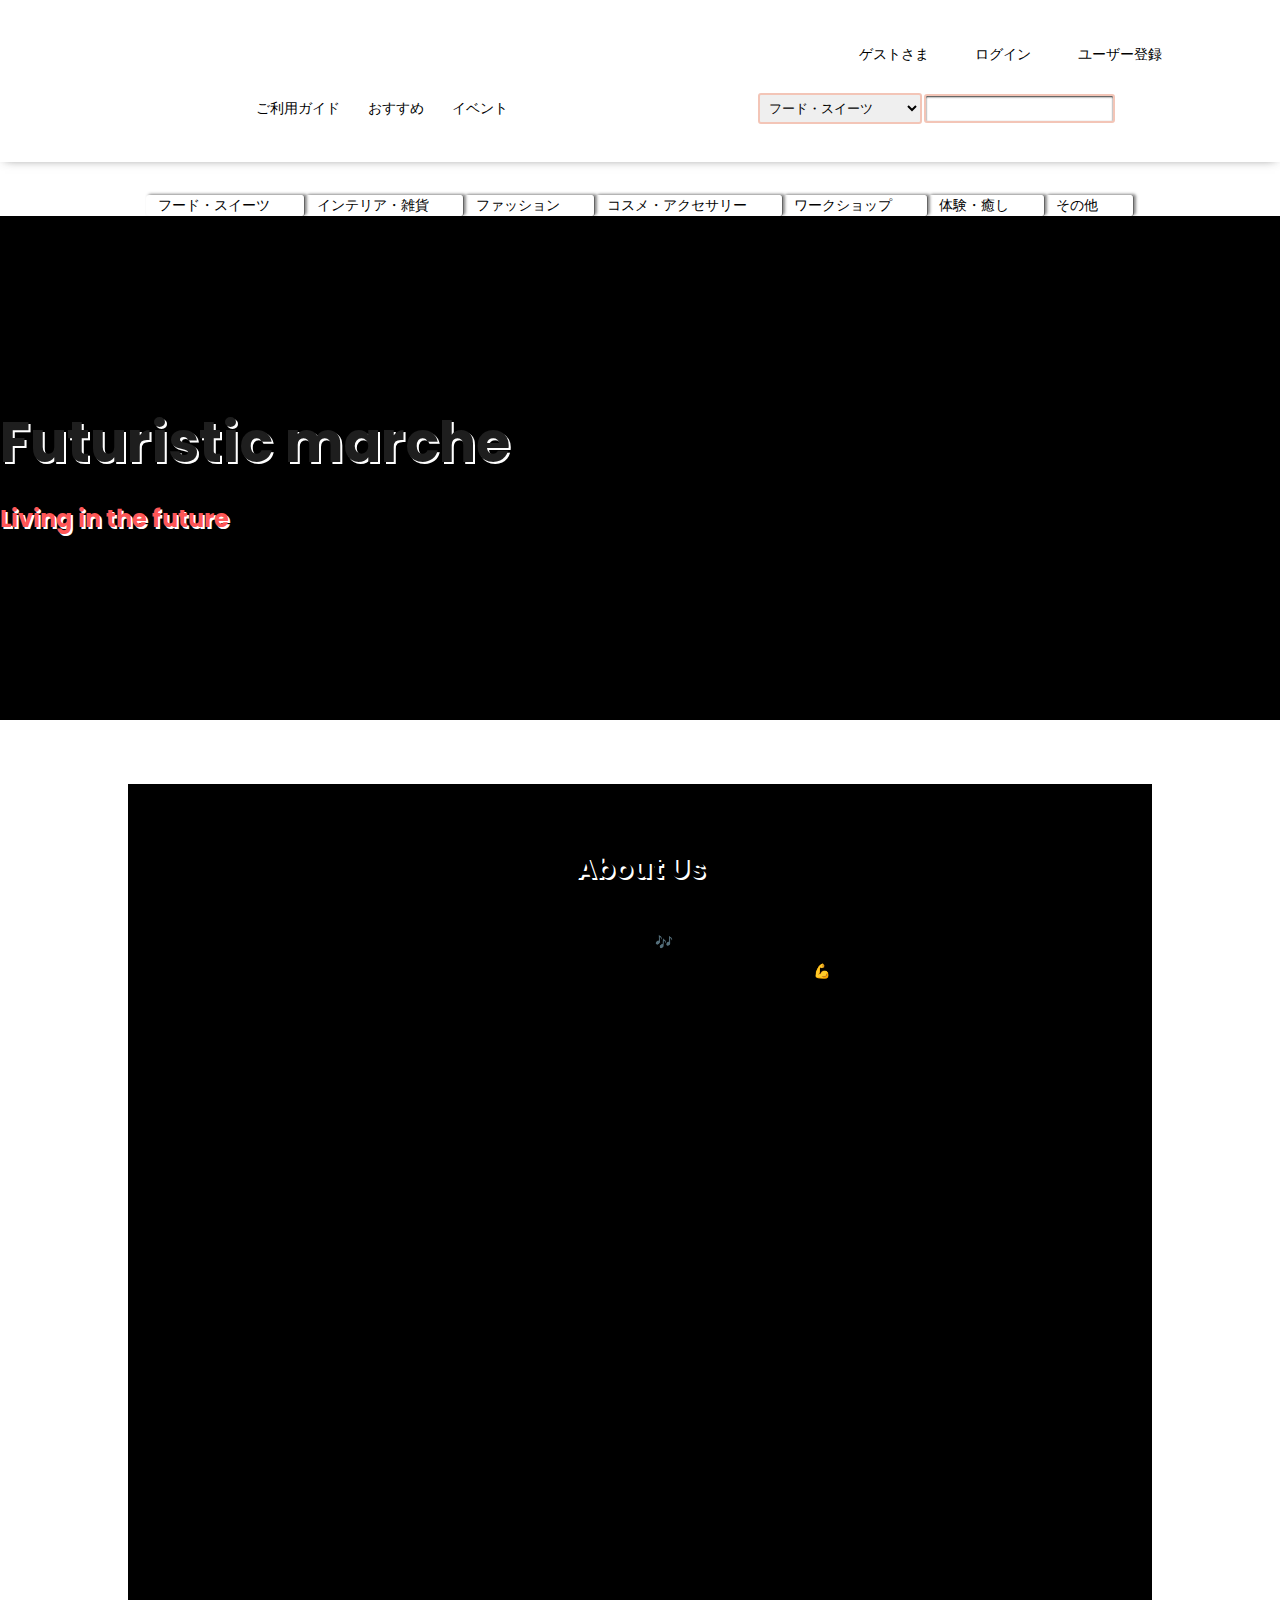
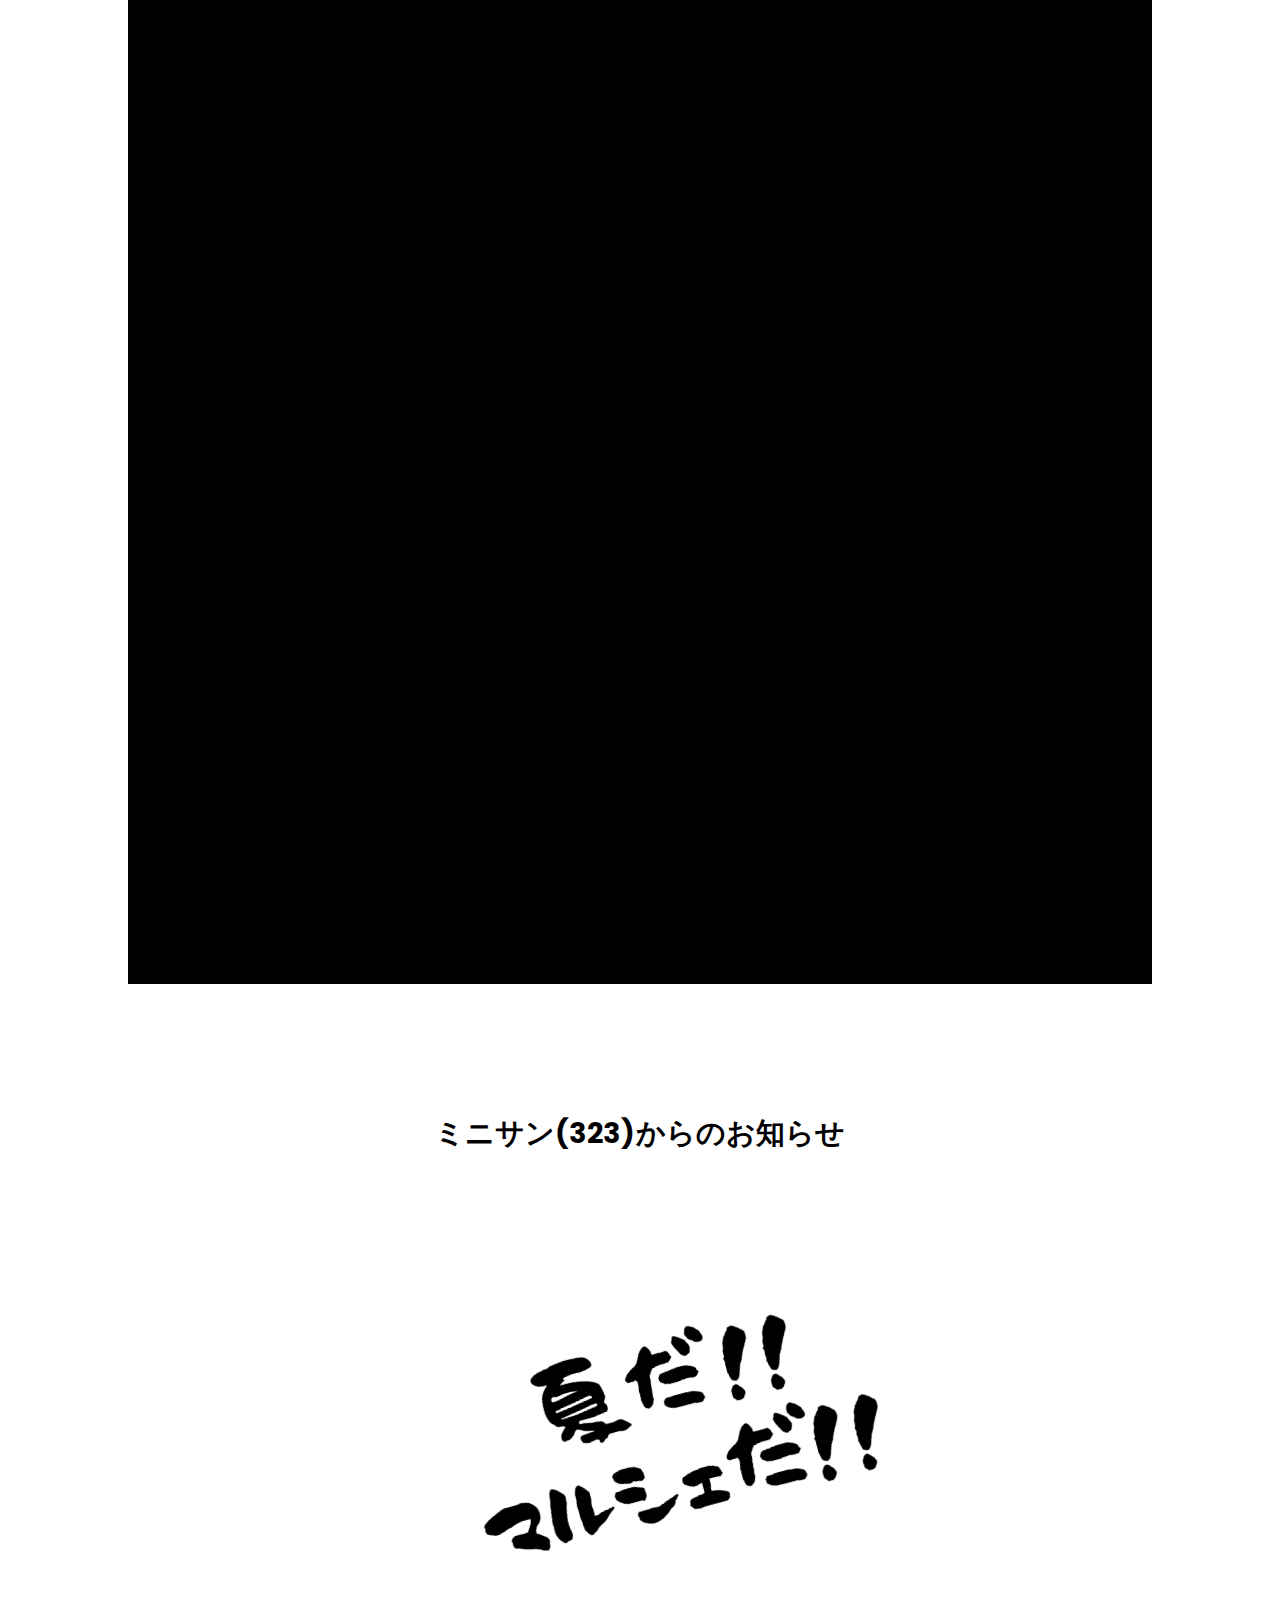
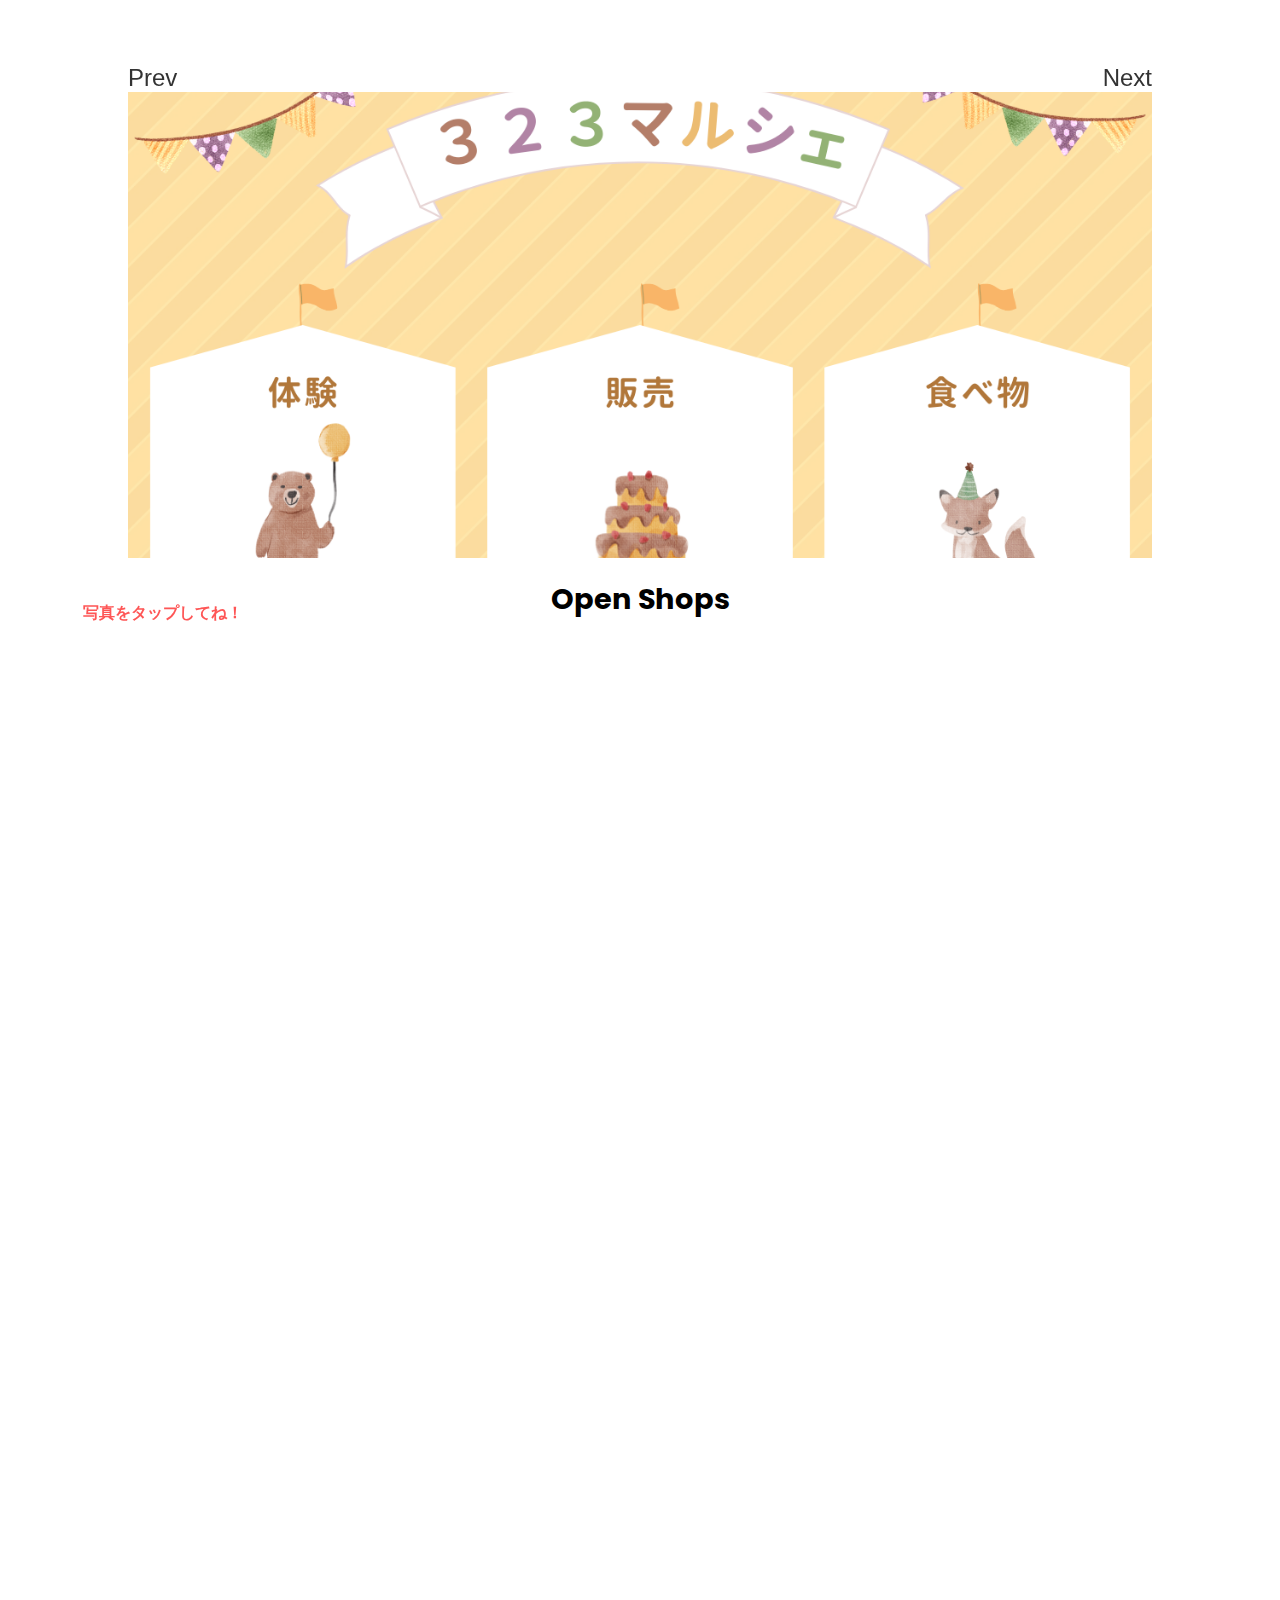
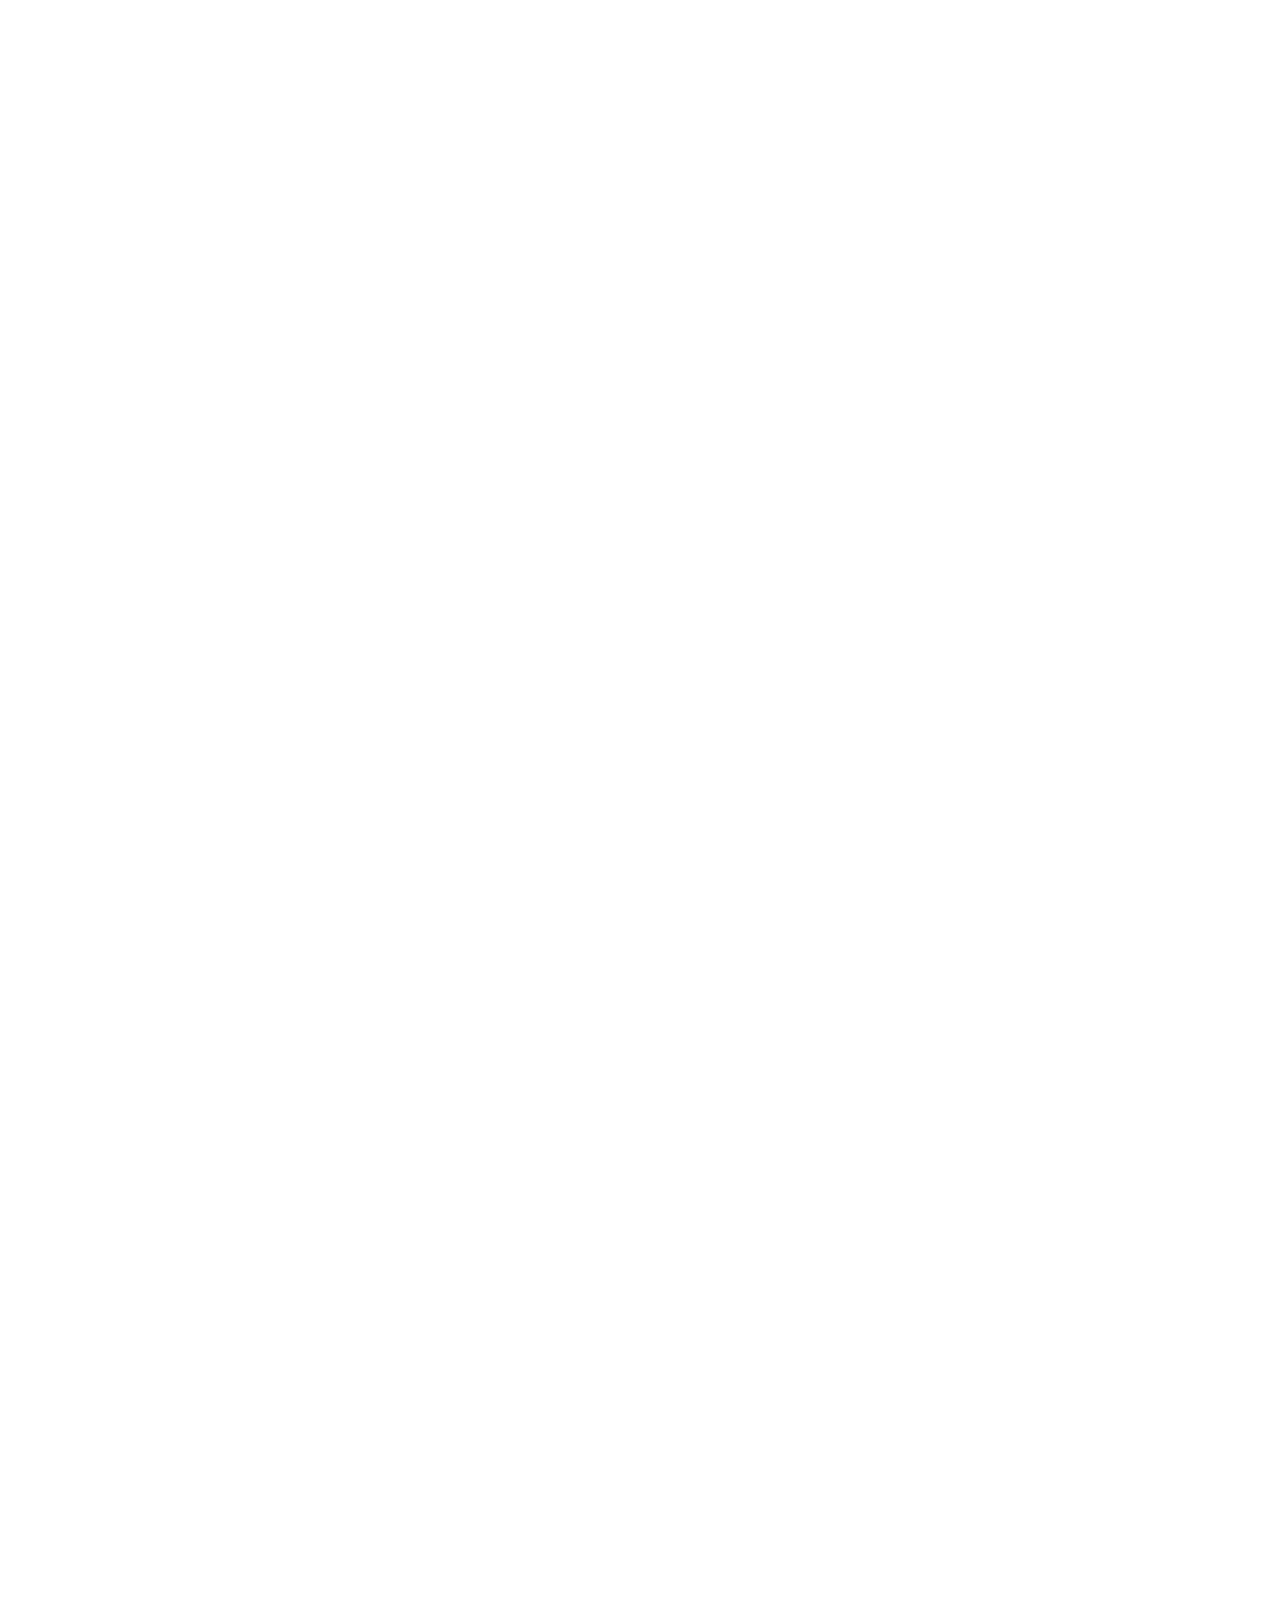
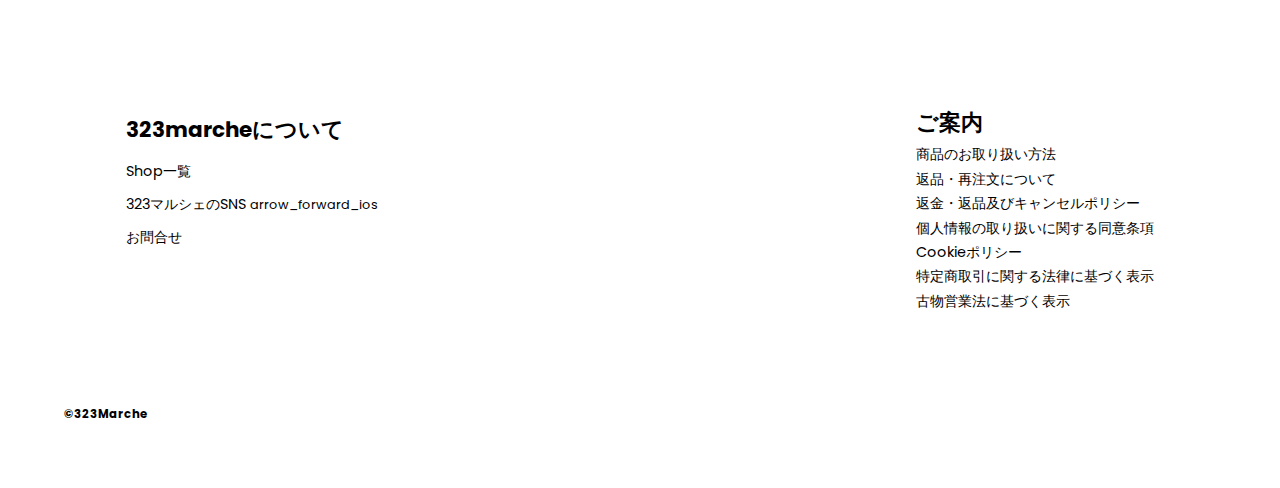
==== index.html @ edf7de0c "open-wrapper完成" ====
<!DOCTYPE html>
<html lang="ja">
  <head>
    <meta charset="UTF-8">
    <meta name="viewport" content="width=device-width, initial-scale=1.0">
    <title>323Marche</title>
    <link rel="stylesheet" href="./css/common.css">
    <link rel="stylesheet" href="./css/common_sp.css">
    <link rel="stylesheet" href="./css/index.css">
    <link rel="preconnect" href="https://fonts.googleapis.com">
    <link rel="preconnect" href="https://fonts.gstatic.com" crossorigin>
    <link href="https://fonts.googleapis.com/css2?family=Poppins:ital,wght@0,100;0,200;0,300;0,400;0,500;0,600;0,700;0,800;0,900;1,100;1,200;1,300;1,400;1,500;1,600;1,700;1,800;1,900&display=swap" rel="stylesheet">
    <link href='https://unpkg.com/boxicons@2.1.4/css/boxicons.min.css' rel='stylesheet'>  <script src="switch.js" defer></script>
    <script src="js/switch.js" defer></script>
    <script src="js/toggle.js" defer></script>
    <script src="js/gallery.js" defer></script>
    <script src="https://unpkg.com/boxicons@2.1.4/dist/boxicons.js" defer></script>
  </head>
    <body>

  <header>
    <article class="header">
      <div class="upper">
        <a href="index.html" class="logo" id="top"></a>
        <div class="users">
          <section class="user">
            <p>ゲストさま</p>
            <a href="login.html">ログイン</a>
            <a href="signup.html">ユーザー登録</a>
          </section>

          <div class="guide-search-wrap">
            <section class="guide">
              <ul>
                <a href="guidance.html"><li>ご利用ガイド</li></a>
                <a href="recommendation.html"><li>おすすめ</li></a>
                <a href="event.html"><li>イベント</li></a>
              </ul>
            </section>

            <section class="search">
              <div class="category">
                <select name="sort" id="sort">
                  <option value="food">フード・スイーツ</option>
                  <option value="interior">インテリア・雑貨</option>
                  <option value="fashion">ファッション</option>
                  <option value="cosmetics">コスメ・アクセサリー</option>
                  <option value="workshop">ワークショップ</option>
                  <option value="healing">体験・癒し</option>
                  <option value="others">その他</option>
                </select>
              </div>
              <input type="text">
              <button class="search-button"></button>
            </section>
          </div>
        </div>
      </div>
      
      <section class="menu">
        <div class="menu-list">
          <ul>
            <li><a href="food">フード・スイーツ</a></li>
            <li><a href="interior">インテリア・雑貨</a></li>
            <li><a href="fashion">ファッション</a></li>
            <li><a href="cosmetics">コスメ・アクセサリー</a></li>
            <li><a href="workshop">ワークショップ</a></li>
            <li><a href="healing">体験・癒し</a></li>
            <li><a href="others">その他</a></li>
          </ul>
        </div>
      </section>
    </article>

    <!-- spヘッダー -->
    <article class="sp-header">
      <div class="bg-img"></div>
      <!-- <div class="toggle">
        <span class="material-symbols-outlined">
        menu
        </span>
      </div>
      <div class="toggle">
        <span class="material-symbols-outlined">
        close
        </span>
      </div>
      <div class="logo"><img src="img/323marche_textlogo.png" alt=""></div> -->

      <section class="sp-user">
        <p>ゲストさま</p>
        <div class="member">
          <a href="./log/login.html">ログイン</a>
          <a href="./log/signup.html">ユーザー登録</a>
        </div>
      </section>

      <section class="sp-search">
        <div class="category">
          <select name="sort" id="sort">
            <option value="food">フード・スイーツ</option>
            <option value="interior">インテリア・雑貨</option>
            <option value="fashion">ファッション</option>
            <option value="cosmetics">コスメ・アクセサリー</option>
            <option value="workshop">ワークショップ</option>
            <option value="healing">体験・癒し</option>
            <option value="others">その他</option>
          </select>
        </div>
        <input type="text">
        <button class="search-button"></button>
      </section>

      <section class="select">
        <ul class="top-selection">
          <li>アイテムをみる</li>
          <li><a href="#gallery">ショップをみる</a></li>
          <li><a href="#notice">イベントをみる</a></li>
        </ul>
        <h3>323 Infomation</h3>
        <ul class="top-information">
          <li>コーディネート</li>
          <li>新着ショップ情報</li>
          <li>新着セール情報</li>
        </ul>
      </section>
    </article>
  </header>
  
<main>

  <!-- HeaderHeroセクション -->
  <section class="sub-hero">
    <div class="hero-text">
      <h1 class="hero-message1" data-text="Futuristic marche">Futuristic marche</h1>
      <h2 class="hero-message2"   data-text="Living in the future">Living in the future</h2>
    </div>
  </section>

  <!-- HEROセクションAbout -->
  <section class="about">
    <div class="about-text">
      <h2 data-text="About Us">About Us</h2>
    </div>
    <div class="lead">
      <p>323マルシェ
        ゆるりと楽しみながら🎶わいわい出来たら良いなと♪<br>
        とりあえずの目標をしっかり持ってやれる事やってみます💪<br>
        今はこんな感じで</p>
    </div>
    <div class="fade">
      <div class="image"></div>
      <div class="image-text">
        <p>いつも楽しいことばかりじゃないが</p>
        <p>笑えるだけ笑っていたい（笑）</p>
      </div>
    </div>
  </section>

  <!-- HEROセクションNotice -->
  <section class="notice" id="notice">
    <div class="notice-text">
      <h2 data-text="323お知らせ">ミニサン(323)からのお知らせ</h2>
    </div>
    <div class="card-wrapper">
      <figure class="card fade">
        <video src="./img/video/summer_marche.mp4" autoplay muted loop></video>
        <figcaption>2024/7/14(日)<br>
                    レンタルスペースK<br>
                    〒640-8343　和歌山県和歌山市吉田803番地の1<br>
                    10:00～15:30
        </figcaption>
      </figure>
      <figure class="card fade">
        <video src="./img/video/summer_marche2.mp4" autoplay muted loop></video>
        <figcaption>2024/7/14(日)<br>
          この内容で『まいなぁが』さんに掲載していただきました。<br>
          <a href="https://www.instagram.com/mynaga_iwade.kinokawa/">@mynaga_iwade.kinokawa</a>
        </figcaption>
      </figure>
      <div class="image1"></div>
      <div class="image2"></div>
    </div>
    <div class="image-text2">
      <p>今年も暑いが</p>
      <p>笑って過ぎてほしい（笑）</p>
    </div>
  </section>
  
  <!-- Sliderセクション -->
  <section class="slider-section">
    <div class="slider-text">
      <h2>カテゴリー別Shops</h2>
    </div>

    <section class="button-container">
      <button id="slider1-btn">323メニュー→</button>
      <button id="slider2-btn">体験コーナー</button>
      <button id="slider3-btn">販売コーナー</button>
      <button id="slider4-btn">食べ物コーナー</button>
    </section>    
    <div class="shops-container">
      <section class="container" id="top">

        <div class="slider" id="slider1">
          <div class="button-area">
            <button class="prev" onclick="changeSlide(-1, 1)"><box-icon class='bx bx-tada bx-lg' name='chevron-left'></box-icon>Prev</button>
            <button class="next" onclick="changeSlide(1, 1)">Next<box-icon class='bx bx-tada bx-lg' name='chevron-right'></box-icon></button>
          </div>
          <div class="slides scrollbar_hidden">
            <img src="img/heros/323.png" alt="Slide 1">
          </div>
        </div>
        <div class="slider" id="slider2" style="display: none;">
          <div class="button-area">
            <button class="prev" onclick="changeSlide(-1, 1)"><box-icon class='bx bx-tada bx-lg' name='chevron-left'></box-icon>Prev</button>
            <button class="next" onclick="changeSlide(1, 1)">Next<box-icon class='bx bx-tada bx-lg' name='chevron-right'></box-icon></button>
          </div>
          <div class="slides scrollbar_hidden">
            <img src="img/mutuan.png" alt="Slide 3">
            <img src="img/cosmespace.jpg" alt="Slide 7">
          </div>
        </div>
      
        <div class="slider" id="slider3" style="display: none;">
          <div class="button-area">
            <button class="prev" onclick="changeSlide(-1, 2)"><box-icon class='bx bx-tada bx-lg' name='chevron-left'></box-icon>Prev</button>
            <button class="next" onclick="changeSlide(1, 2)">Next<box-icon class='bx bx-tada bx-lg' name='chevron-right'></box-icon></button>
          </div>
          <div class="slides scrollbar_hidden">
            <img src="img/souju.jpg" alt="Slide 2">
            <img src="img/ippo2.jpg" alt="Slide 5">
            <img src="img/takenoco.jpg" alt="Slide 6">
            <img src="img/wannnaka.jpg" alt="Slide 9">
          </div>
        </div>
      
        <div class="slider" id="slider4" style="display: none;">
          <div class="button-area">
            <button class="prev" onclick="changeSlide(-1, 3)"><box-icon class='bx bx-tada bx-lg' name='chevron-left'></box-icon>Prev</button>
            <button class="next" onclick="changeSlide(1, 3)">Next<box-icon class='bx bx-tada bx-lg' name='chevron-right'></box-icon></button>
          </div>
          <div class="slides scrollbar_hidden">
            <img src="img/heros/323marcheTop.png" alt="Slide 2">
            <!-- <img src="img/wafuka.jpg" alt="Slide 1">
            <img src="img/pomRubia.jpg" alt="Slide 2">
            <img src="img/cocora.jpg" alt="Slide 3"> -->
          </div>
        </div>
      </section>
    </div>
  
  </section>

  <!-- ギャラリー             -->
  <section class="gallery" id="gallery">
    <div class="gallery-text">
      <h2>Open Shops</h2>
    </div>
    
    <section class="grid-container">
      
      <!-- <div class="card-open-wrapper">
        <div class="wrap-img-container">
          <button class="prev">Previous</button>
          <img class="wrap-img" src="" alt="card image">
          <button class="next">Next</button>
        </div>
        <h3></h3>
        <p></p>
        <div class="site"><a href="#" target="_blank">instagramへGo!<img src="./img/icon/instagram-logo-24.png" alt=""></a></div>
        <button class="close">Close</button>
      </div> -->
              
        <div class="card fade" data-id="2">
          <h2 class="card-title">ippo＆逸穂</h2>
          <img src="img/ippo2.jpg" alt="">
        </div>
        <div class="card fade" data-id="3">
          <h2 class="card-title">颯樹~soujyu~</h2>
          <img src="img/souju714.jpg" alt="">
        </div>
        <div class="card fade" data-id="4">
          <h2 class="card-title">コスメスペース</h2>
          <img src="img/cosmespace714.jpg" alt="">
        </div>
        <div class="card fade" data-id="5">
          <h2 class="card-title">令翠学鑑定士 白明光令翠<br>
            (ﾚｲｽｲｶﾞｸｶﾝﾃｲｼ ﾊｸﾒｲｺｳﾚｲｽｲ)</h2>
          <img src="img/reisuigaku1.jpg" alt="">
        </div>
        <div class="card fade" data-id="6">
          <h2 class="card-title">めぐみや</h2>
          <img src="img/megumiya.jpg" alt="">
        </div>
        <div class="card fade" data-id="7">
          <h2 class="card-title">はなみずき</h2>
          <img src="img/hanamizuki1.jpg" alt="">
        </div>
        <!-- <div class="card fade" data-id="8">
          <h2 class="card-title">Manacapua</h2>
          <img src="img/Manacapua2.jpg" alt="">
        </div> -->
        <div class="card fade" data-id="10">
          <h2 class="card-title">ワイヤーアートと和雑貨の店 『和んなか』</h2>
          <img src="img/wannnaka.jpg" alt="">
        </div>
        <div class="card fade" data-id="11">
          <h2 class="card-title">たけのこ</h2>
          <img src="img/takenoco3.jpg" alt="">
        </div>
        <div class="card fade" data-id="12">
          <h2 class="card-title">無痛庵</h2>
          <img src="img/mutsuan714.png" alt="">
        </div>
        <div class="card fade" data-id="13">
          <h2 class="card-title">aimin</h2>
          <img src="img/ai714.jpg" alt="">
        </div>
        <div class="card fade" data-id="14">
          <h2 class="card-title">GUILT</h2>
          <img src="img/guilt.jpg" alt="">
        </div>
        <div class="card fade" data-id="15">
          <h2 class="card-title">かなつむり</h2>
          <img src="img/kanatumuri.jpg" alt="">
        </div>
        <div class="card fade" data-id="16">
          <h2 class="card-title">Alba</h2>
          <img src="./img/alba_July.png" alt="">
        </div>
        <div class="card fade" data-id="17">
          <h2 class="card-title">温熱療法【美温】</h2>
          <img src="img/terumi.jpg" alt="">
        </div>
        <div class="card fade" data-id="18">
          <h2 class="card-title">大和五條MARUSE</h2>
          <img src="img/yamatogojou1.jpg" alt="">
        </div>
        <div class="card fade" data-id="19">
          <h2 class="card-title">colorful's workshop</h2>
          <img src="img/colorfuls1.jpg" alt="">
        </div>
      </section>
      <p class="tap">写真をタップしてね！</p>
    </section>
</main>

<footer>
  <section class="footer">
    <div class="marche">
      <h2>323marcheについて</h2>
      <a href="323marche/shops.html">Shop一覧</a>
      <a href="https://www.instagram.com/323marche" target="blank" rel="noopener noreferrer">
        <p>323マルシェのSNS
          <span class="material-symbols-outlined for">
            arrow_forward_ios
          </span>
          <img src="img/icon/instagram-logo-24.png" alt="" class="instagram">
        </p>
      </a>
      <a href="contact.html" class="contact"><p>お問合せ</p></a>
    </div>
    <div class="footer-logo">
      <a href="index.html"><img src="img/323Marchelogo.png" alt="" class="logo"></a>
    </div>
    <div class="guidance">
      <a href="guidance.html"><h2>ご案内</h2></a>
      <a href="guidance.html#gui1">商品のお取り扱い方法</a>
      <a href="guidance.html#gui2">返品・再注文について</a>
      <a href="guidance.html#gui3">返金・返品及びキャンセルポリシー</a>
      <a href="guidance.html#gui4">個人情報の取り扱いに関する同意条項</a>
      <a href="guidance.html#gui5">Cookieポリシー</a>
      <a href="guidance.html#gui6">特定商取引に関する法律に基づく表示</a>
      <a href="guidance.html#gui7">古物営業法に基づく表示</a>
    </div>
  </section>
  
  <p class="copyright"><small>©323Marche</small></p>
</footer>
</body>
</html>
---- css/common.css ----
@charset "utf-8";

*,
::after,
::before {
  margin: 0;
  padding: 0;
  box-sizing: border-box;
}
li {
  list-style: none;
}
a {
  text-decoration: none;
  color: inherit;
}
img {
  width: 100%;
}

:root {
  --fontColor: #333;
  --accentColor: #fe5656;
  --baseColor: #f3c5b7;
  --minColumGap: 0.5%;
  --minLowGap: 5%;
  --spColumGap: 5%;
  --spRowGap: 5%
}

html {
  background-color: var(--baseColor);
  width: 100vw;

}
body {
  font-family: "Poppins", sans-serif;
  font-size: clamp(0.9rem, 1.1vw, 1.2rem);
  width: 100%;
  height: auto;
  margin: 0 auto;
  background: #fff;
  overflow-x: hidden;
}

/* HEADERセクション */
header {
  width: 100%;
}
.header {
  width: 100%;
  /* background-color: var(--baseColor); */
}
.header .logo {
  display: block;
  width: 18%;
  background-image: url(../img/323marche_textlogo.png);
  background-position: center;
  background-repeat: no-repeat;
  background-size: cover;
}
.header .upper {
  width: 100%;
  height: 18vh;
  display: flex;
  box-shadow: 0 2px 10px -5px #333333b1;
  /* border-bottom: 2px solid #555; */
}
.header .users {
  width: 75%;
  height: 100%;
  display: flex;
  flex-direction: column;
  justify-content: center;
}

.guide-search-wrap {
  display: flex;
  align-items: center;
}
.search-button {
  background: #333 url(../img/icon/search-regular-24.png) no-repeat 0% 0% / cover;
}

.sp-header {
  display: none;
}

.user {
  width: 100%;
  height: 6vh;
  /* background-color: #b37373; */
  display: flex;
  justify-content: flex-end;
  align-items: center;
  padding-right: 3%;
}
.user a {
  display: inline-block;
  margin-left: 5%;
}

.guide {
  width: 100%;
  height: 6vh;
  display: flex;
  align-items: center;
}
.guide ul {
  width: 100%;
  display: flex;
  align-items: center;
  /* background-color: #f1ff57; */
}
.guide ul a {
  margin-left: 5%;
}
.guide ul li {
  text-wrap: nowrap;
  padding: 2px;
}

/* MENU */
.menu {
  width: 100%;
  height: 6vh;
  display: flex;
  align-items: end;
  /* background-color: #9fd0ff; */
}

.menu-list {
  width: 100%;
}
.menu .menu-list ul {
  width: 90%;
  height: 100%;
  display: flex;
  justify-content: center;
  margin: 0 auto;
}
.menu .menu-list li {
  width: fit-content;
  padding-left: 1%;
  padding-right: 3%;
  font-size: 0.9rem;
  text-wrap: nowrap;
  border-right: 1px solid #333333bd;
  border-radius: 3px;
  box-shadow: 2px -1px 3px #33333390;
}
.menu .menu-list ul a {
  display: block;
  width: fit-content;
  margin-left: 2%;
}

.menu .menu-list ul a:first-child {
  margin-left: 0;
}
.search {
  width: 100%;
  height: 5vh;
  display: flex;
  justify-content: center;
  align-items: center;
  /* background: #e96c6c; */
}
#sort, input {
  padding: 5px;
}
select {
  outline: none;
  border:2px solid var(--baseColor);
  border-radius: 3px;
}
input {
  margin-left: var(--minColumGap);
  outline: none;
  border:2px solid var(--baseColor);
  border-radius: 3px;
  box-shadow: 0px 1px 2px #333 inset;
}
.search-button {
  width: 25px;
  height: 25px;
  margin-left: var(--minColumGap);
  background-color: transparent;
  border: none;
  cursor: pointer;
}

/* HeaderHeroセクション */
.sub-hero {
  width: 100%;
  height: calc(80vh - 24vh);
  background-color: #000;
  background-position: bottom;
  background-repeat: no-repeat;
  background-size: cover;
  position: relative;
  color: #1e1e1e;
  display: flex;
  flex-direction: column;
  justify-content: center;
  background-attachment: fixed;
}
.sub-hero .hero-text {
  width: fit-content;
}
.sub-hero h1 {
  font-size: 3.5rem;
  margin-bottom: 1rem;
  font-weight: bold;
  text-shadow: 2px 2px #fff;
}
.sub-hero h2 {
  font-size: 1.5rem;
  color: var(--accentColor);
  text-shadow: 2px 2px #fff;
}

.sub-hero h1, .sub-hero h2 {
  /* mix-blend-mode: difference; */
}



/* FOOTERセクション */
footer {
  width: 100%;
  padding: 5%;
}

.footer {
  width: 100%;
  display: flex;
  justify-content: space-around;
  align-items: flex-start;
}
.footer .marche {
  line-height: 2.3;
}
.footer .footer-logo {
  width: 25%;
}
.footer .for {
  font-size: 0.8rem;
}
.footer .instagram {
  width: 10%;
  transform: translateY(20%);
}

.footer .guidance {
  line-height: 1.7;
}
.guidance a {
  display: block;
}

.copyright {
  font-size: 14px;
  font-weight: bold;
  margin-top: 90px;
}

@media screen and (max-width: 720px) {

  body {
    font-size: 1.2rem;
  }
  .sub-hero h1 {
    font-size: 2.5rem;
  }

  .sub-hero {
    background-position: right;
    align-items: center;
  }
  

}
---- css/index.css ----
@charset "utf-8";

/* HERO Basicはcommon.css */
.sub-hero {
    background-image: url(../img/heros/indexHeader2.png);
}
/* fadeセレクター */
.fade {
	opacity: 0;
	transform: translateY(30%);
	transition: opacity 1.5s, transform 1.5s;
}.fade.active {
	opacity: 1;
	transform: translateY(0px);
}

  /* About Us */
.about {
  width: 80%;
  height: 200vh;
  background-color: #fff;
  background: #fff url(../img/flower.jpg);
  background-color: #000;
  background-position: top;
  background-repeat: no-repeat;
  background-size: cover;
  text-align: center;
  padding: 5% 10%;
  margin: 5% auto;
}
.about-text h2 {
  font-size: 1.7rem;
  margin-bottom: 5%;
  text-shadow: 2px 2px #fff;
}
.about .lead p {
  line-height: 2;
}

.about .image {
  width: 50%;
  aspect-ratio: 1.5;
  background : transparent url(../img/assets/kansha.png) no-repeat center / cover;
  margin-top: 15%;
  transform: rotate(-15deg);
}
.image-text {
  margin-top: 5%;
  transform: translateX(-25%);
}
.image-text2 {
  text-align: center;
}


/* お知らせ */
.notice {
  width: 100%;
  padding: 5%;
}
.notice-text {
  font-size: 1.2rem;
  width: 100%;
  text-align: center;
  margin-bottom: 5%;
}

.card-wrapper {
  display: flex;
  justify-content: space-around;
  position: relative;
}
.card-wrapper .card {
  width: 30%;
  margin-bottom: 5%;
}
.card video {
  width: 100%;
  margin-bottom: 3%;
}

.notice .image1 {
  position: absolute;
  width: 25%;
  aspect-ratio: 2;
  background : transparent url(../img/assets/summer_text.png) no-repeat center / cover;
  transform: rotate(345deg) translateY(100px);
  z-index: 10;                    
}
.notice .image2 {
  position: absolute;
  width: 38%;
  aspect-ratio: 3;
  background : transparent url(../img/assets/marche!!.png) no-repeat center / cover;
  transform: rotate(345deg) translateY(200px);
  z-index: 10;                  
}
.notice .image-text {
  width: 100%;
  text-align: center;
}


/* Sliderセクション */
.slider {
  width: 80%;
  height: 100vh;
  text-align: center;
  margin: 0 auto;
  /* background-color: #c28787; */
}
.slider-text {
  font-size: 1.2rem;
  width: 100%;
  text-align: center;
  margin-bottom: 5%;
}

.shops-container {
  width: 100%;
  height: 80%;
  display: flex;
  flex-direction: column;
  position: relative;
  text-align: center;
  background-color: #fefefe;
}

.shops-container .container {
  width: 100%;
  height: fit-content;
  margin: 0 auto;
  display: flex;
  flex-direction: column;
  justify-content: center;
  align-items: center;
  position: absolute;
  top: 50%;
  left: 50%;
  /* background-color: #fb9f9f; */
  transform: translate(-50%, -50%);
}
.slider-section {
  width: 100%;
  height: 80%;
  margin: auto;
}
.slides {
  display: flex;
  overflow-x: auto; /* 横スクロールを有効にする */
  scroll-snap-type: x mandatory; /* 横スクロールでスナップするようにする */
}
.scrollbar_hidden {
  -ms-overflow-style: none;
	scrollbar-width: none;
}
.scrollbar_hidden::-webkit-scrollbar {
  display: none;
}
.slides img {
  object-fit: cover;
  aspect-ratio: 2.2;
  object-position: center;
  flex: 0 0 auto;
  width: 100%; /* スライダーの幅に合わせる */
  height: auto;
  scroll-snap-align: start; /* スナップ位置を画像の先頭に設定 */
}

.button-container {
  width: 100%;
  text-align: center;
}
.button-container button {
  margin: 0 auto;
  padding: 10px 20px;
  background-color: transparent;
  border: none;
  cursor: pointer;
  color: var(--accentColor);
  font-size: 1rem;
  font-weight: bold;
  text-transform: uppercase;
  transition: 0.5s ease;
}
.button-container button:hover {
  color: #333;
}

.button-area {
  width: 100%;
  margin: 0 auto;
  display: flex;
  justify-content: space-between;
}
.prev, .next {
  background-color: transparent;
  color: #333;
  border: none;
  font-size: 1.5rem;
}


/* WRAPPER */
.gallery {
  width: 100%;
  padding-top: 5%;
}
.gallery-text {
  font-size: 1.2rem;
  width: 100%;
  text-align: center;
  margin-bottom: 5%;
}


.gallery .grid-container {
  width: 100%;
  display: flex;
  justify-content: center;
  align-items: center;
  flex-wrap: wrap;
  margin: 0 auto;
  position: relative;
}
.tap {
  width: fit-content;
  font-size: 1rem;
  position: sticky;
  bottom: 10%;
  left: 5%;
  padding: 1.5%;
  line-height: 2;
  background-color: #ffffff76;
  color: var(--accentColor);
  z-index: 10;
  border-radius: 10px;
  font-weight: bold;
}

.gallery button {
  display: block;
  background-color: transparent;
  border: none;
}
.gallery .card {
  width: 20%;
  margin: 5% 3%;
}
.gallery .card a {
  display: block;
}
.gallery .card-title {
  color: var(--fontColor);
}

.card-open-wrapper .wrap-img-container {
  position: relative;
}
.card-open-wrapper {
  width: 80%;
  height: 70vh;
  margin: 0 auto;
  display: flex;
  flex-direction: row;
  justify-content: space-between;
  padding: 3%;
  position: fixed;
  top: 50%;
  left: 50%;
  transform: translate(-50%, -50%);
  box-shadow: 2px 2px 3px #3333339d;
  background-color: #c4c4c44b;
  backdrop-filter: blur(10px);
  z-index: 10;
  display: none;
  cursor: pointer;
}
.card-open-wrapper.active {
  display: flex;
  transition: all 0.8s;
}
.card-open-wrapper button {
  background-color: transparent;
  border: none;
}
.wrap-img-container {
  width: 50%;
  height: 85%;
  display: block;
}
.wrap-img {
  width: 100%;
  height: 100%;
  object-fit: cover;

}
.card-open {
  width: 40%;
  padding: 5%;
  display: flex;
  flex-direction: column;
  justify-content: center;
  align-items: center;
  position: relative;
}
.card-open .close {
  position: absolute;
  top: 15%;
  right: 3%;
  width: 10%;
  transform: translateY(-100%);
}
.card-open h3 {
  font-size: 1.8rem;
  font-weight: bold;
  margin-bottom: 3%;
}
.card-open p {
  font-size: 1.1rem;
  margin-bottom: 10%;
}
.card-open .insta {
  width: 30%;
}





@media screen and (max-width: 720px) {

  .about {
    height: 100vh;
    display: flex;
    flex-direction: column;
    align-items: center;
  }
  .about .image {
    width: 70%;
    margin-top: 30%;
  }
  .image-text {
    width: 100%;
    margin-top: 5%;
    transform: translateX(-0%);
    text-wrap: nowrap;
  }
  .about-text h2 {
    font-size: 1.7rem;
    margin-bottom: 5%;
    text-shadow: 2px 2px #fff;
  }
  .about .lead p {
    font-size: 0.9rem;
    line-height: 2;
  }
  

  .card-wrapper .card {
    width: 40%;
  }
  .card-wrapper figcaption {
    font-size: 0.9rem;
  }
  
  

  .hero {
    height: 40vh;
  }
  .shops-container {
    height: 50%;
  }
  
  .shops-container .container {
    justify-content: flex-end;
  }

  .notice .image1 {
    width: 45%;
  }
  .notice .image2 {
    width: 60%;
  }
  
    
  .gallery .card {
    width: 40%;
    margin: 5% auto;
  }
  
  .card-open-wrapper {
    height: fit-content;
    flex-direction: column;
  }
  
  .wrap-img {
    width: 100%;
  }
  .card-open {
    width: 100%;
  }
  .card-open .close {
    position: absolute;
    top: 100%;
    right: 0;
    width: 10%;
    height: 50%;
    z-index: 20;
    justify-content: end;
  }
  
  
}
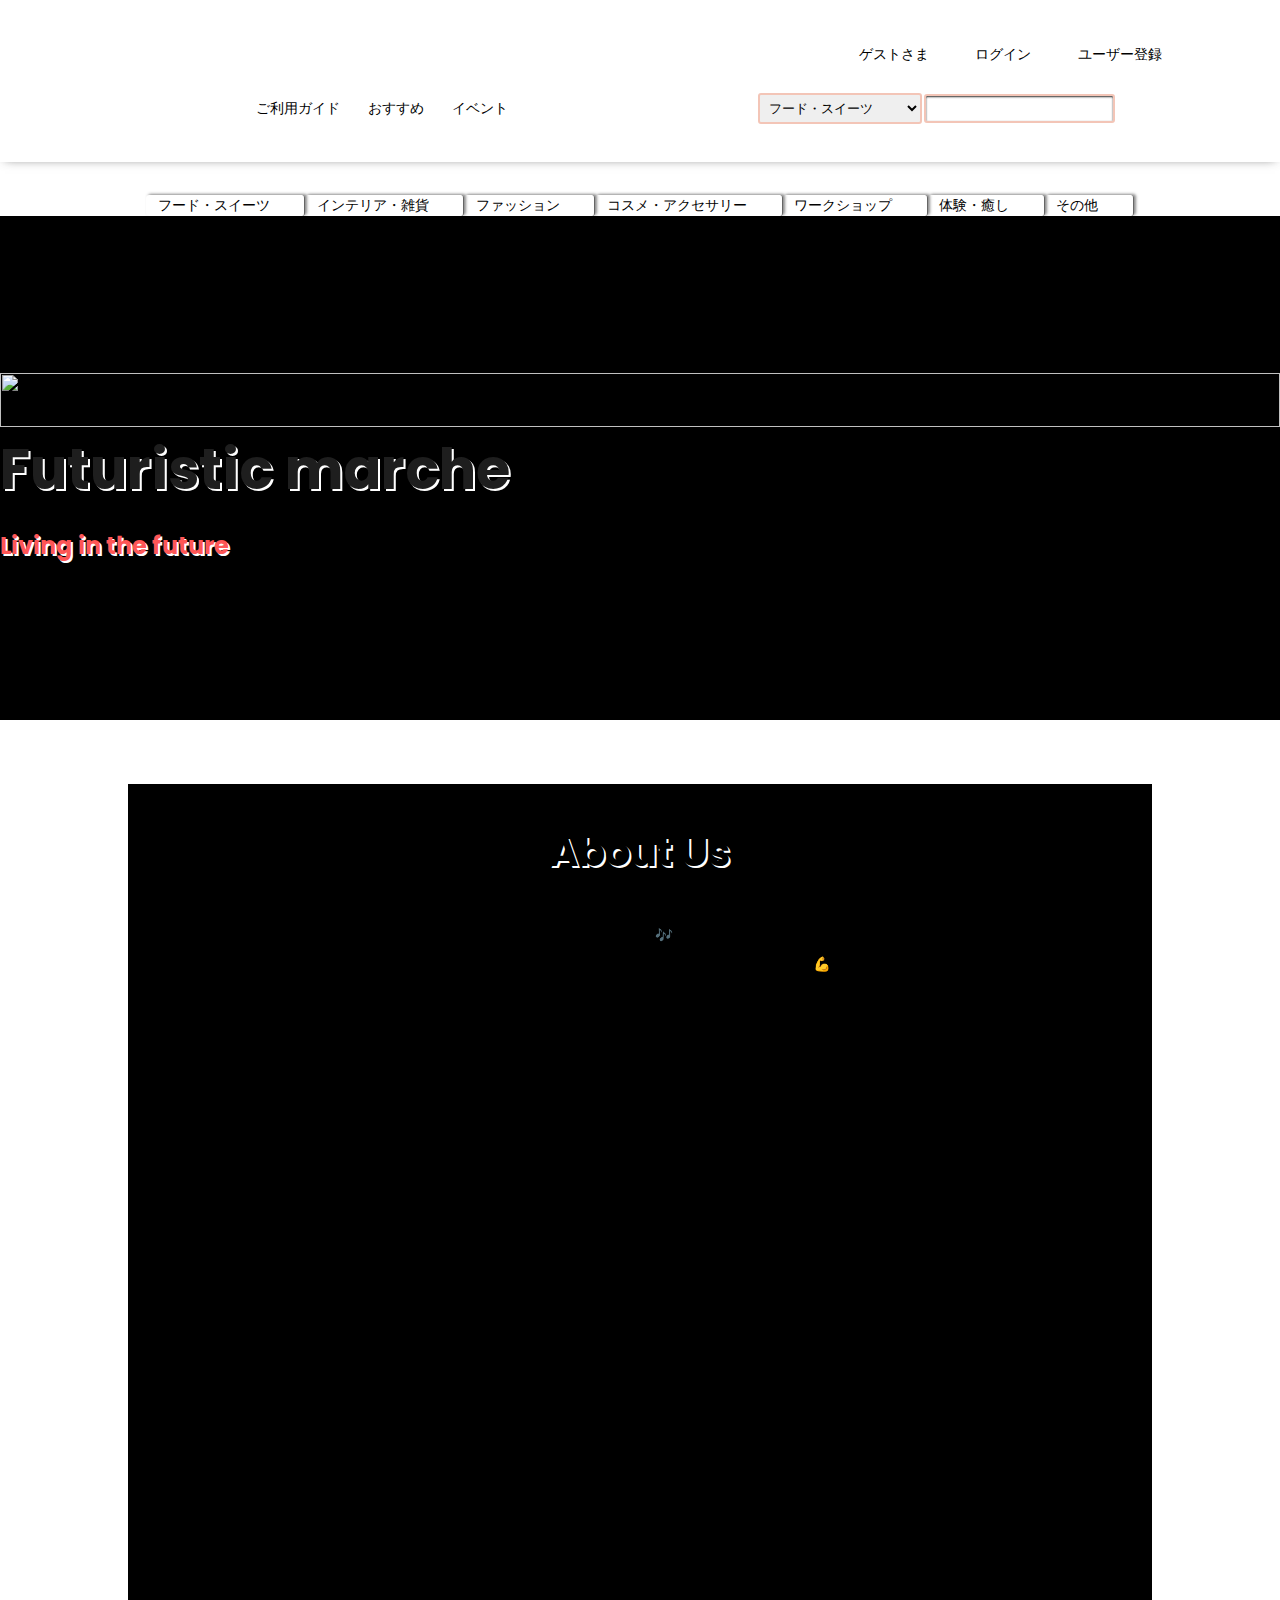
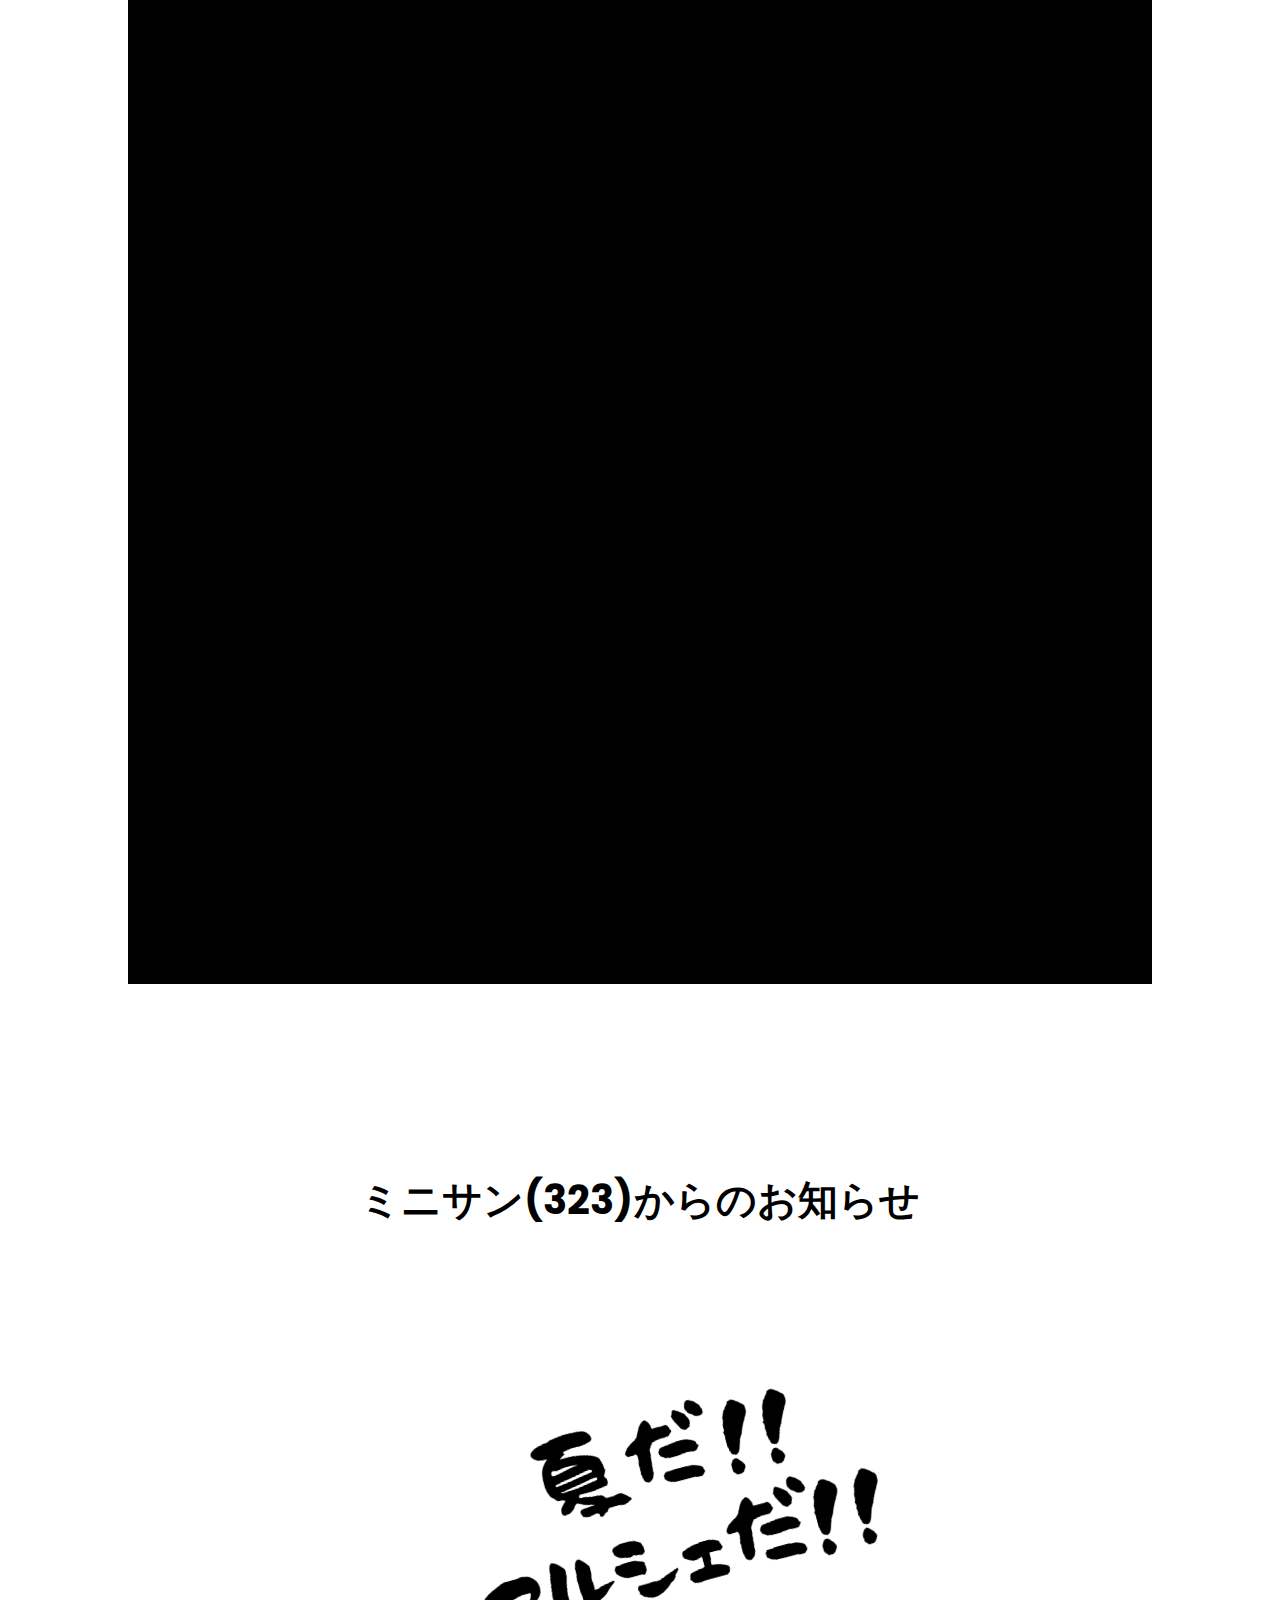
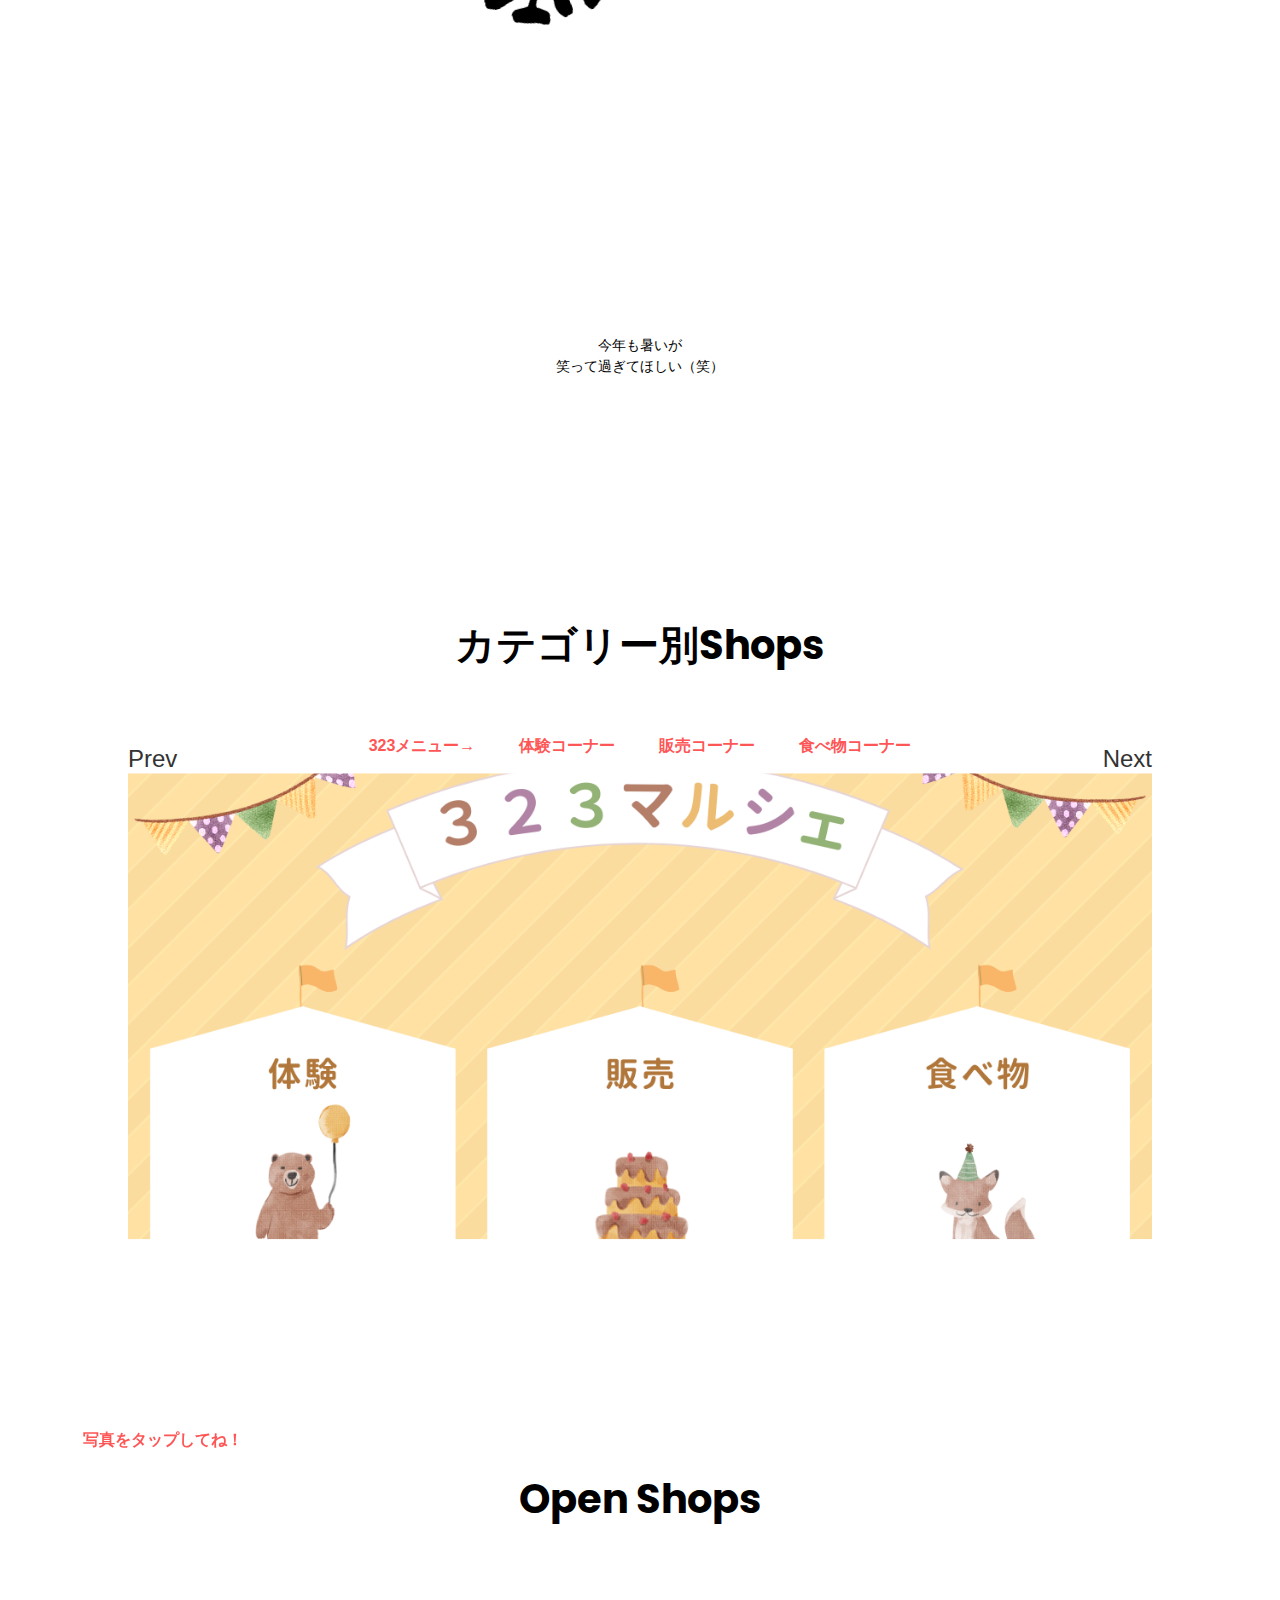
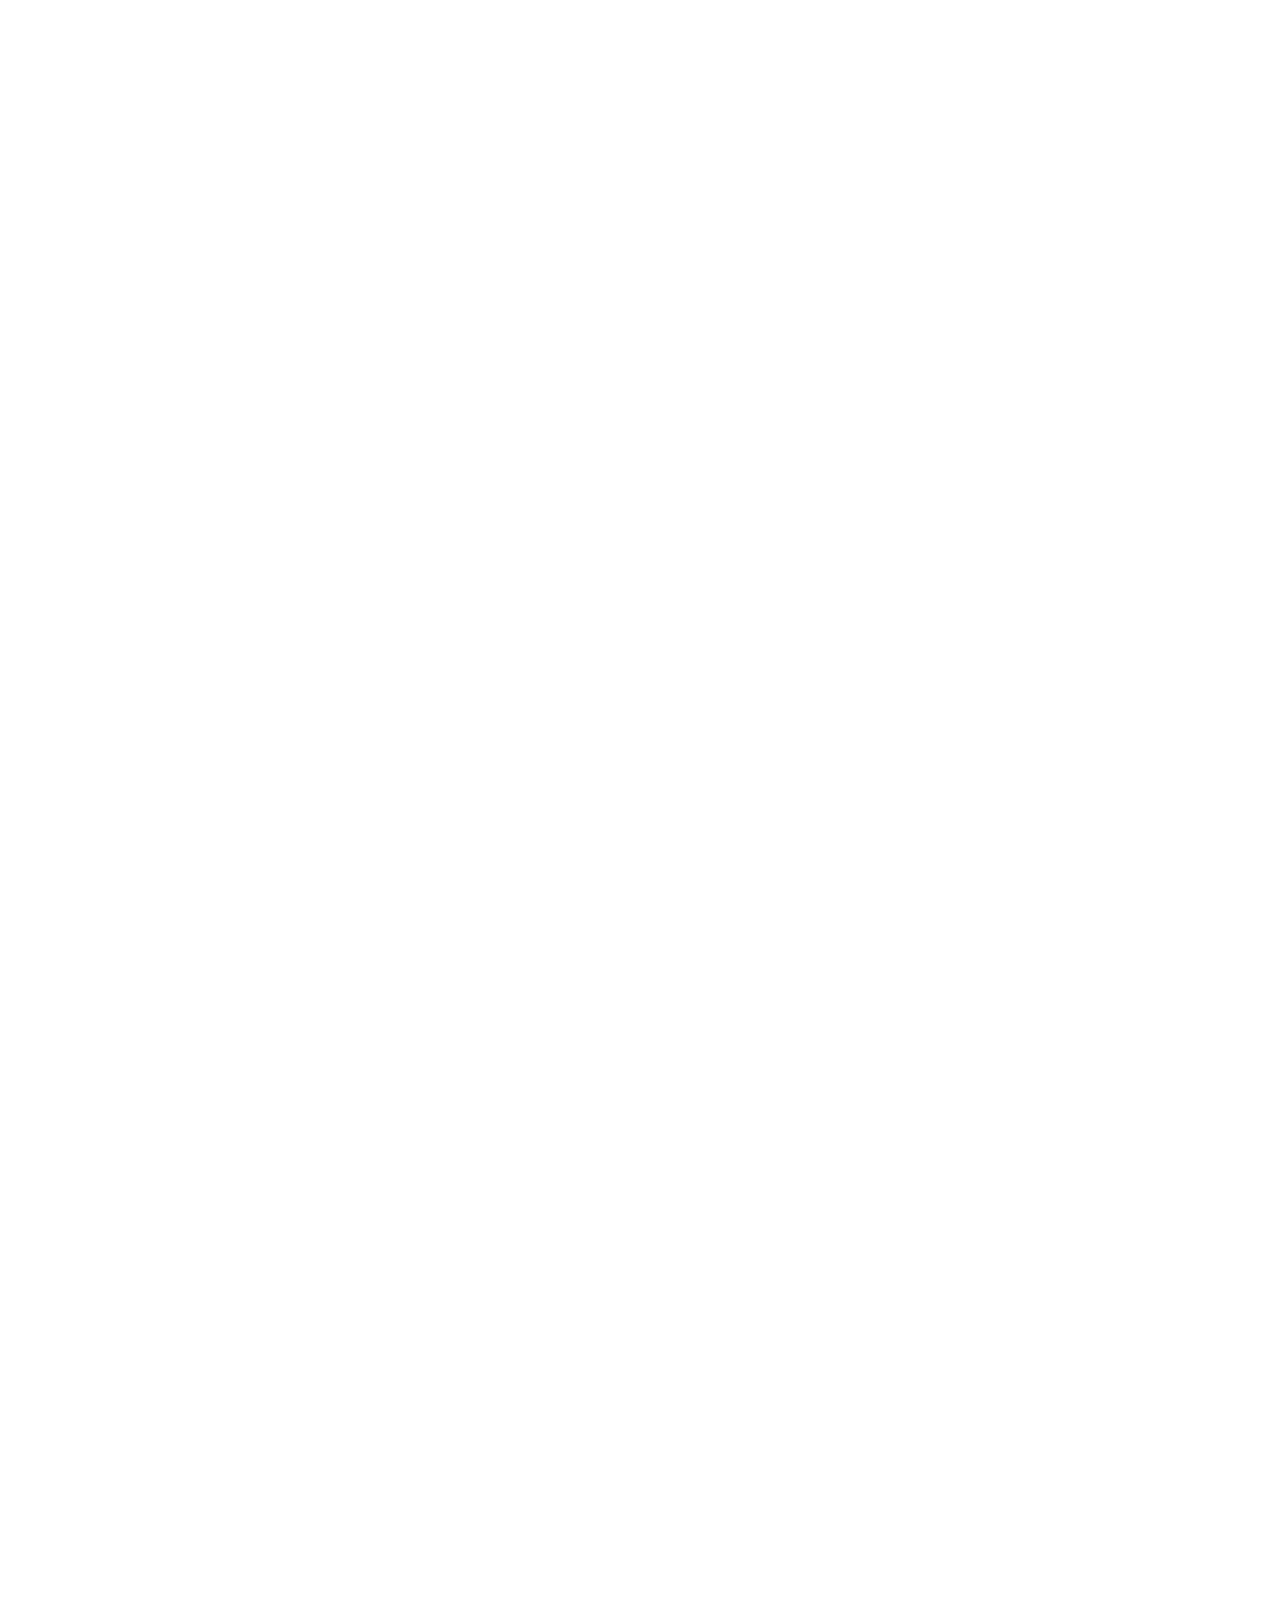
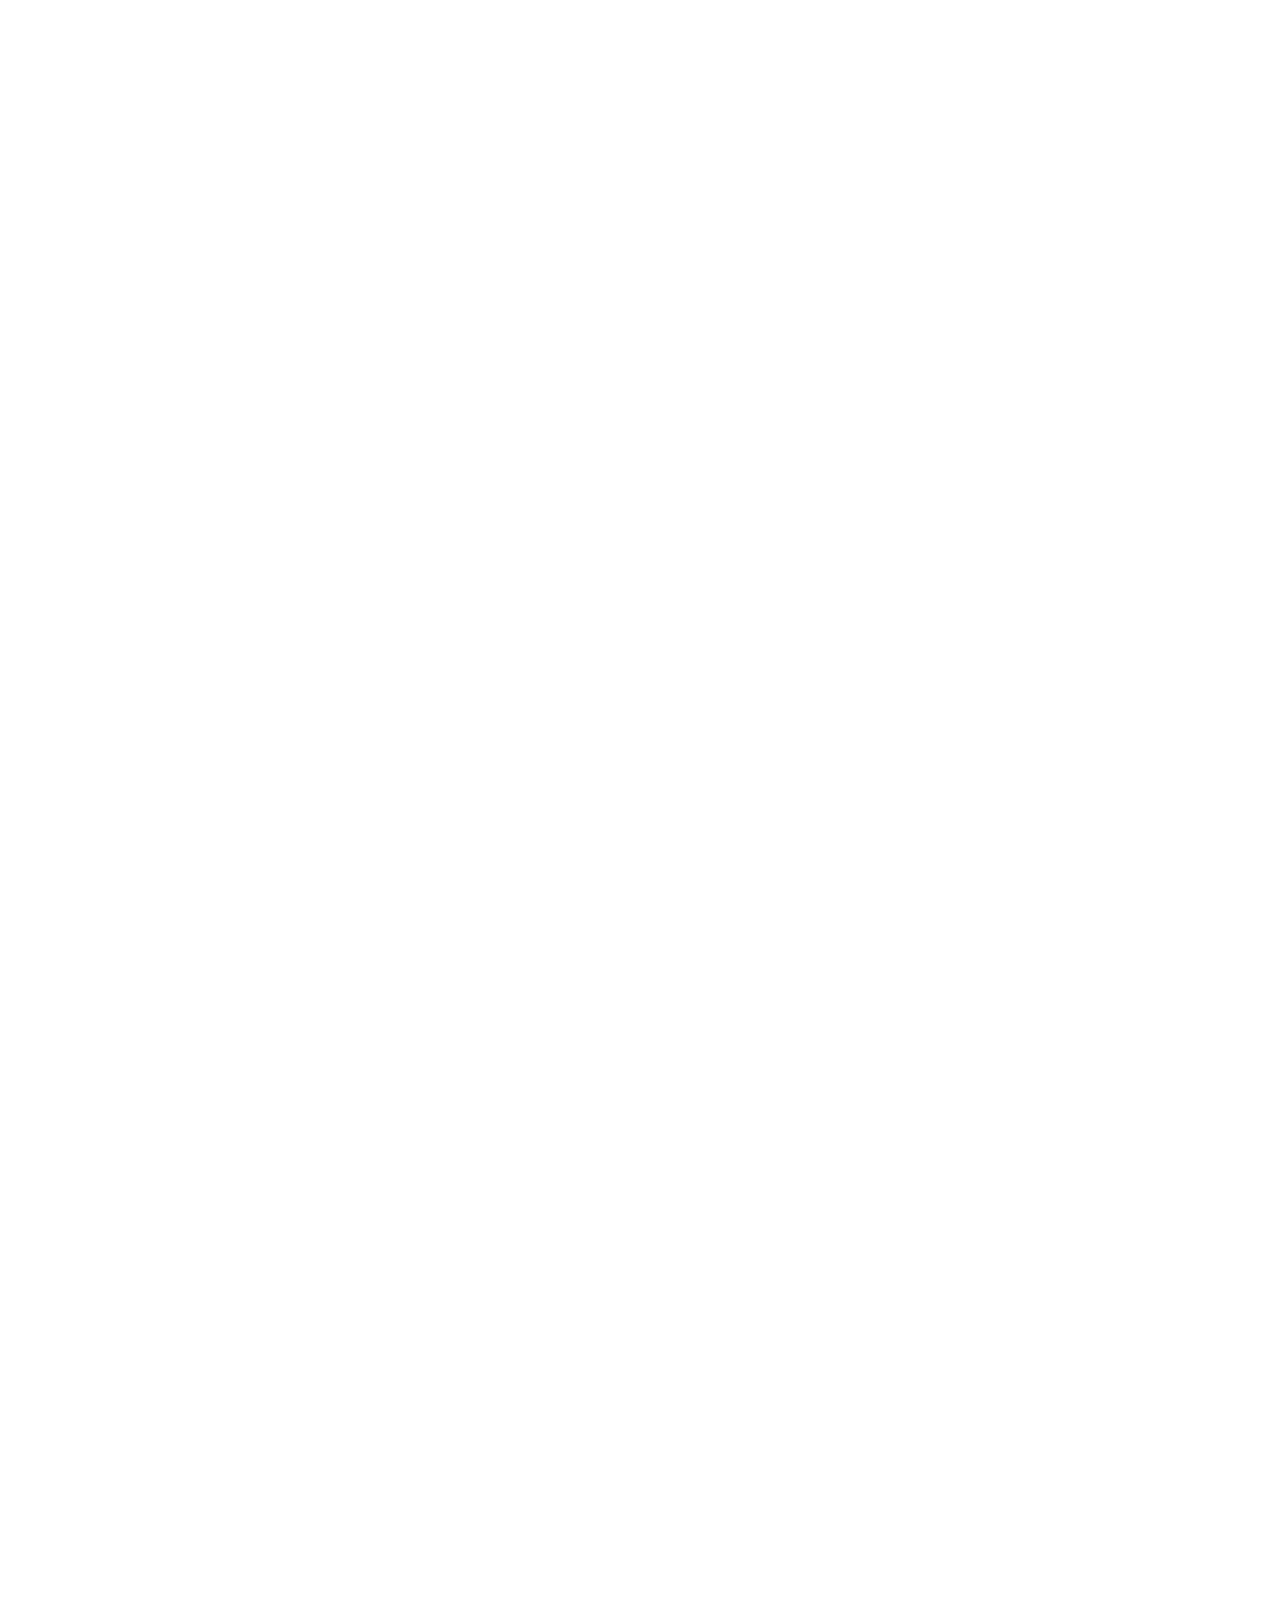
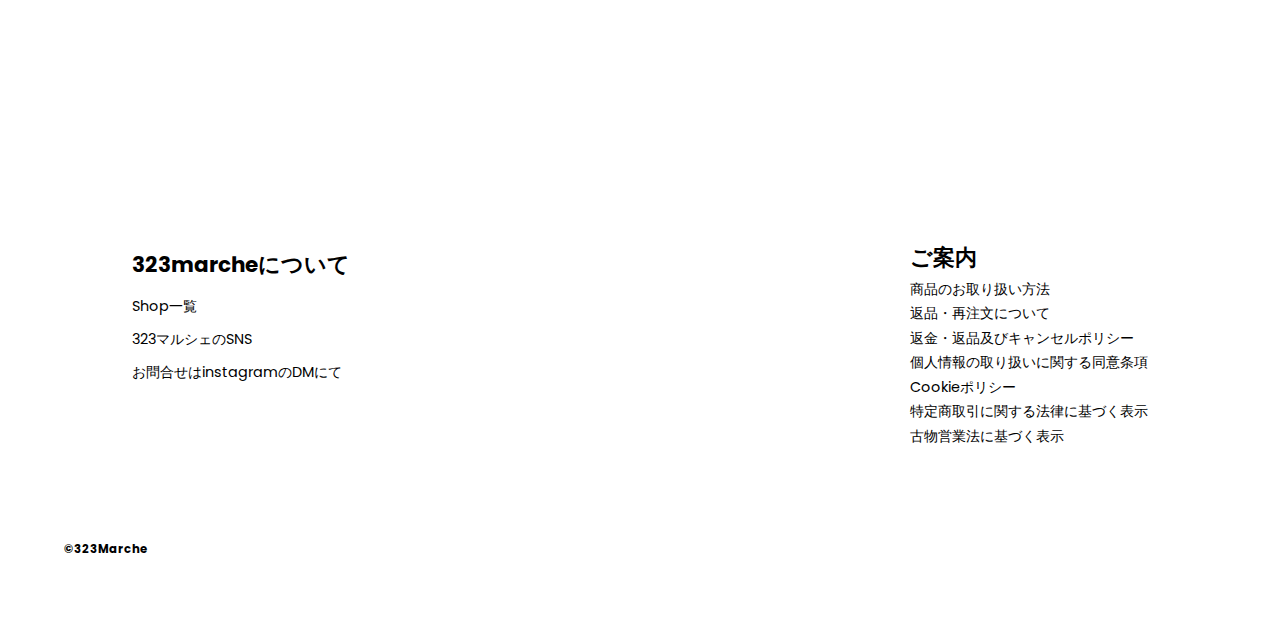
==== commit 47cb4532: "20店舗" ====
--- a/index.html
+++ b/index.html
@@ -7,10 +7,10 @@
     <link rel="stylesheet" href="./css/common.css">
     <link rel="stylesheet" href="./css/common_sp.css">
     <link rel="stylesheet" href="./css/index.css">
+    <link rel="stylesheet" href="./css/index_sp.css">
     <link rel="preconnect" href="https://fonts.googleapis.com">
     <link rel="preconnect" href="https://fonts.gstatic.com" crossorigin>
     <link href="https://fonts.googleapis.com/css2?family=Poppins:ital,wght@0,100;0,200;0,300;0,400;0,500;0,600;0,700;0,800;0,900;1,100;1,200;1,300;1,400;1,500;1,600;1,700;1,800;1,900&display=swap" rel="stylesheet">
-    <link href='https://unpkg.com/boxicons@2.1.4/css/boxicons.min.css' rel='stylesheet'>  <script src="switch.js" defer></script>
     <script src="js/switch.js" defer></script>
     <script src="js/toggle.js" defer></script>
     <script src="js/gallery.js" defer></script>
@@ -75,17 +75,10 @@
     <!-- spヘッダー -->
     <article class="sp-header">
       <div class="bg-img"></div>
-      <!-- <div class="toggle">
-        <span class="material-symbols-outlined">
-        menu
-        </span>
+      <div class="logo"><img src="img/323marche_textlogo.png" alt=""></div>
+      <div class="toggle">
+          <img class="close" src="./img/icon/close_FILL0_wght400_GRAD0_opsz24.png" alt="">
       </div>
-      <div class="toggle">
-        <span class="material-symbols-outlined">
-        close
-        </span>
-      </div>
-      <div class="logo"><img src="img/323marche_textlogo.png" alt=""></div> -->
 
       <section class="sp-user">
         <p>ゲストさま</p>
@@ -117,7 +110,7 @@
           <li><a href="#gallery">ショップをみる</a></li>
           <li><a href="#notice">イベントをみる</a></li>
         </ul>
-        <h3>323 Infomation</h3>
+        <h2>323 Infomation</h2>
         <ul class="top-information">
           <li>コーディネート</li>
           <li>新着ショップ情報</li>
@@ -131,17 +124,19 @@
 
   <!-- HeaderHeroセクション -->
   <section class="sub-hero">
+    <div class="toggle">
+        <img class="menu" src="./img/icon/menu_FILL0_wght400_GRAD0_opsz24.png" alt="">
+    </div>
+
     <div class="hero-text">
       <h1 class="hero-message1" data-text="Futuristic marche">Futuristic marche</h1>
       <h2 class="hero-message2"   data-text="Living in the future">Living in the future</h2>
     </div>
   </section>
 
-  <!-- HEROセクションAbout -->
+  <!-- ABOUTセクション -->
   <section class="about">
-    <div class="about-text">
-      <h2 data-text="About Us">About Us</h2>
-    </div>
+      <h2 class="sec-title" data-text="About Us">About Us</h2>
     <div class="lead">
       <p>323マルシェ
         ゆるりと楽しみながら🎶わいわい出来たら良いなと♪<br>
@@ -149,7 +144,7 @@
         今はこんな感じで</p>
     </div>
     <div class="fade">
-      <div class="image"></div>
+      <div class="img"></div>
       <div class="image-text">
         <p>いつも楽しいことばかりじゃないが</p>
         <p>笑えるだけ笑っていたい（笑）</p>
@@ -157,11 +152,9 @@
     </div>
   </section>
 
-  <!-- HEROセクションNotice -->
+  <!-- NOTICEセクション -->
   <section class="notice" id="notice">
-    <div class="notice-text">
-      <h2 data-text="323お知らせ">ミニサン(323)からのお知らせ</h2>
-    </div>
+      <h2 class="sec-title" data-text="323お知らせ">ミニサン(323)からのお知らせ</h2>
     <div class="card-wrapper">
       <figure class="card fade">
         <video src="./img/video/summer_marche.mp4" autoplay muted loop></video>
@@ -175,7 +168,7 @@
         <video src="./img/video/summer_marche2.mp4" autoplay muted loop></video>
         <figcaption>2024/7/14(日)<br>
           この内容で『まいなぁが』さんに掲載していただきました。<br>
-          <a href="https://www.instagram.com/mynaga_iwade.kinokawa/">@mynaga_iwade.kinokawa</a>
+          <a class="instagram" href="https://www.instagram.com/mynaga_iwade.kinokawa/"><img src="./img/icon/instagram-logo-24.png" alt="">まいなぁが岩出・紀の川</a>
         </figcaption>
       </figure>
       <div class="image1"></div>
@@ -189,9 +182,7 @@
   
   <!-- Sliderセクション -->
   <section class="slider-section">
-    <div class="slider-text">
-      <h2>カテゴリー別Shops</h2>
-    </div>
+      <h2 class="sec-title">カテゴリー別Shops</h2>
 
     <section class="button-container">
       <button id="slider1-btn">323メニュー→</button>
@@ -242,9 +233,6 @@
           </div>
           <div class="slides scrollbar_hidden">
             <img src="img/heros/323marcheTop.png" alt="Slide 2">
-            <!-- <img src="img/wafuka.jpg" alt="Slide 1">
-            <img src="img/pomRubia.jpg" alt="Slide 2">
-            <img src="img/cocora.jpg" alt="Slide 3"> -->
           </div>
         </div>
       </section>
@@ -254,9 +242,7 @@
 
   <!-- ギャラリー             -->
   <section class="gallery" id="gallery">
-    <div class="gallery-text">
-      <h2>Open Shops</h2>
-    </div>
+      <h2 class="sec-title">Open Shops</h2>
     
     <section class="grid-container">
       
@@ -274,7 +260,7 @@
               
         <div class="card fade" data-id="2">
           <h2 class="card-title">ippo＆逸穂</h2>
-          <img src="img/ippo2.jpg" alt="">
+          <img src="img/ippo.jpg" alt="">
         </div>
         <div class="card fade" data-id="3">
           <h2 class="card-title">颯樹~soujyu~</h2>
@@ -297,49 +283,57 @@
           <h2 class="card-title">はなみずき</h2>
           <img src="img/hanamizuki1.jpg" alt="">
         </div>
-        <!-- <div class="card fade" data-id="8">
+        <div class="card fade" data-id="8">
           <h2 class="card-title">Manacapua</h2>
-          <img src="img/Manacapua2.jpg" alt="">
-        </div> -->
+          <img src="img/manacapua.jpg" alt="">
+        </div>
+        <div class="card fade" data-id="9">
+          <h2 class="card-title"><small>ワイヤーアートと和雑貨の店 </small><br>『和んなか』</h2>
+          <img src="img/wannnaka1.jpg" alt="">
+        </div>
         <div class="card fade" data-id="10">
-          <h2 class="card-title">ワイヤーアートと和雑貨の店 『和んなか』</h2>
-          <img src="img/wannnaka.jpg" alt="">
+          <h2 class="card-title">たけのこ</h2>
+          <img src="img/takenoko3.jpg" alt="">
         </div>
         <div class="card fade" data-id="11">
-          <h2 class="card-title">たけのこ</h2>
-          <img src="img/takenoco3.jpg" alt="">
-        </div>
-        <div class="card fade" data-id="12">
           <h2 class="card-title">無痛庵</h2>
           <img src="img/mutsuan714.png" alt="">
         </div>
-        <div class="card fade" data-id="13">
+        <div class="card fade" data-id="12">
           <h2 class="card-title">aimin</h2>
           <img src="img/ai714.jpg" alt="">
         </div>
-        <div class="card fade" data-id="14">
+        <div class="card fade" data-id="13">
           <h2 class="card-title">GUILT</h2>
           <img src="img/guilt.jpg" alt="">
         </div>
-        <div class="card fade" data-id="15">
+        <div class="card fade" data-id="14">
           <h2 class="card-title">かなつむり</h2>
           <img src="img/kanatumuri.jpg" alt="">
         </div>
-        <div class="card fade" data-id="16">
+        <div class="card fade" data-id="15">
           <h2 class="card-title">Alba</h2>
           <img src="./img/alba_July.png" alt="">
         </div>
-        <div class="card fade" data-id="17">
+        <div class="card fade" data-id="16">
           <h2 class="card-title">温熱療法【美温】</h2>
           <img src="img/terumi.jpg" alt="">
         </div>
-        <div class="card fade" data-id="18">
+        <div class="card fade" data-id="17">
           <h2 class="card-title">大和五條MARUSE</h2>
           <img src="img/yamatogojou1.jpg" alt="">
         </div>
-        <div class="card fade" data-id="19">
+        <div class="card fade" data-id="18">
           <h2 class="card-title">colorful's workshop</h2>
           <img src="img/colorfuls1.jpg" alt="">
+        </div>
+        <div class="card fade" data-id="19">
+          <h2 class="card-title">プライベートサロンpour toi</h2>
+          <img src="img/pour toi.jpg" alt="">
+        </div>
+        <div class="card fade" data-id="20">
+          <h2 class="card-title">倖</h2>
+          <img src="img/koh.jpg" alt="">
         </div>
       </section>
       <p class="tap">写真をタップしてね！</p>
@@ -353,13 +347,11 @@
       <a href="323marche/shops.html">Shop一覧</a>
       <a href="https://www.instagram.com/323marche" target="blank" rel="noopener noreferrer">
         <p>323マルシェのSNS
-          <span class="material-symbols-outlined for">
-            arrow_forward_ios
-          </span>
+          <span class="material-symbols-outlined for"></span>
           <img src="img/icon/instagram-logo-24.png" alt="" class="instagram">
         </p>
       </a>
-      <a href="contact.html" class="contact"><p>お問合せ</p></a>
+      <a href="https://www.instagram.com/323marche/" target="blank" rel="noopener noreferrer" class="contact"><p>お問合せはinstagramのDMにて</p></a>
     </div>
     <div class="footer-logo">
       <a href="index.html"><img src="img/323Marchelogo.png" alt="" class="logo"></a>
--- a/css/index.css
+++ b/css/index.css
@@ -14,30 +14,33 @@
 	transform: translateY(0px);
 }
 
-  /* About Us */
+/* セクション共通タイトル */
+.sec-title {
+  font-size: 2.5rem;
+  text-shadow: 2px 2px #fff;
+  padding: 5%;
+  text-align: center;
+}
+
+  /* ABOUTセクション */
 .about {
   width: 80%;
   height: 200vh;
   background-color: #fff;
   background: #fff url(../img/flower.jpg);
   background-color: #000;
-  background-position: top;
+  background-position: center;
   background-repeat: no-repeat;
   background-size: cover;
   text-align: center;
-  padding: 5% 10%;
+  padding: 0% 10%;
   margin: 5% auto;
-}
-.about-text h2 {
-  font-size: 1.7rem;
-  margin-bottom: 5%;
-  text-shadow: 2px 2px #fff;
 }
 .about .lead p {
   line-height: 2;
 }
 
-.about .image {
+.about .img {
   width: 50%;
   aspect-ratio: 1.5;
   background : transparent url(../img/assets/kansha.png) no-repeat center / cover;
@@ -52,33 +55,14 @@
   text-align: center;
 }
 
-
 /* お知らせ */
 .notice {
   width: 100%;
   padding: 5%;
 }
-.notice-text {
-  font-size: 1.2rem;
-  width: 100%;
-  text-align: center;
-  margin-bottom: 5%;
-}
-
-.card-wrapper {
-  display: flex;
-  justify-content: space-around;
-  position: relative;
-}
-.card-wrapper .card {
-  width: 30%;
-  margin-bottom: 5%;
-}
-.card video {
-  width: 100%;
-  margin-bottom: 3%;
-}
-
+.notice .instagram img {
+  width: 20%;
+}
 .notice .image1 {
   position: absolute;
   width: 25%;
@@ -102,28 +86,26 @@
 
 
 /* Sliderセクション */
-.slider {
+.slider-section {
   width: 80%;
   height: 100vh;
   text-align: center;
   margin: 0 auto;
+  display: flex;
+  flex-direction: column;
+  justify-content: center;
+  align-items: center;
   /* background-color: #c28787; */
 }
-.slider-text {
-  font-size: 1.2rem;
-  width: 100%;
-  text-align: center;
-  margin-bottom: 5%;
+
+.button-container {
+  width: 100%;
 }
 
 .shops-container {
   width: 100%;
-  height: 80%;
-  display: flex;
-  flex-direction: column;
-  position: relative;
-  text-align: center;
-  background-color: #fefefe;
+  height: 80vh;
+  position: relative;
 }
 
 .shops-container .container {
@@ -140,19 +122,18 @@
   /* background-color: #fb9f9f; */
   transform: translate(-50%, -50%);
 }
-.slider-section {
-  width: 100%;
-  height: 80%;
-  margin: auto;
+.shops-container {
+  height: 50%;
 }
 .slides {
   display: flex;
   overflow-x: auto; /* 横スクロールを有効にする */
   scroll-snap-type: x mandatory; /* 横スクロールでスナップするようにする */
 }
+
 .scrollbar_hidden {
   -ms-overflow-style: none;
-	scrollbar-width: none;
+  scrollbar-width: none;
 }
 .scrollbar_hidden::-webkit-scrollbar {
   display: none;
@@ -167,10 +148,6 @@
   scroll-snap-align: start; /* スナップ位置を画像の先頭に設定 */
 }
 
-.button-container {
-  width: 100%;
-  text-align: center;
-}
 .button-container button {
   margin: 0 auto;
   padding: 10px 20px;
@@ -201,18 +178,11 @@
 }
 
 
-/* WRAPPER */
+/* Galleryセクション */
 .gallery {
   width: 100%;
   padding-top: 5%;
 }
-.gallery-text {
-  font-size: 1.2rem;
-  width: 100%;
-  text-align: center;
-  margin-bottom: 5%;
-}
-
 
 .gallery .grid-container {
   width: 100%;
@@ -258,8 +228,8 @@
   position: relative;
 }
 .card-open-wrapper {
-  width: 80%;
-  height: 70vh;
+  width: 70%;
+  height: auto;
   margin: 0 auto;
   display: flex;
   flex-direction: row;
@@ -270,7 +240,7 @@
   left: 50%;
   transform: translate(-50%, -50%);
   box-shadow: 2px 2px 3px #3333339d;
-  background-color: #c4c4c44b;
+  background-color: #ffffffac;
   backdrop-filter: blur(10px);
   z-index: 10;
   display: none;
@@ -285,18 +255,18 @@
   border: none;
 }
 .wrap-img-container {
+  width: 40%;
+  height: auto;
+  display: block;
+}
+.wrap-img {
+  width: 100%;
+  height: auto;
+  object-fit: cover;
+
+}
+.card-open {
   width: 50%;
-  height: 85%;
-  display: block;
-}
-.wrap-img {
-  width: 100%;
-  height: 100%;
-  object-fit: cover;
-
-}
-.card-open {
-  width: 40%;
   padding: 5%;
   display: flex;
   flex-direction: column;
@@ -324,93 +294,16 @@
   width: 30%;
 }
 
-
-
-
-
-@media screen and (max-width: 720px) {
-
-  .about {
-    height: 100vh;
-    display: flex;
-    flex-direction: column;
-    align-items: center;
-  }
-  .about .image {
-    width: 70%;
-    margin-top: 30%;
-  }
-  .image-text {
-    width: 100%;
-    margin-top: 5%;
-    transform: translateX(-0%);
-    text-wrap: nowrap;
-  }
-  .about-text h2 {
-    font-size: 1.7rem;
-    margin-bottom: 5%;
-    text-shadow: 2px 2px #fff;
-  }
-  .about .lead p {
-    font-size: 0.9rem;
-    line-height: 2;
-  }
-  
-
-  .card-wrapper .card {
-    width: 40%;
-  }
-  .card-wrapper figcaption {
-    font-size: 0.9rem;
-  }
-  
-  
-
-  .hero {
-    height: 40vh;
-  }
-  .shops-container {
-    height: 50%;
-  }
-  
-  .shops-container .container {
-    justify-content: flex-end;
-  }
-
-  .notice .image1 {
-    width: 45%;
-  }
-  .notice .image2 {
-    width: 60%;
-  }
-  
-    
-  .gallery .card {
-    width: 40%;
-    margin: 5% auto;
-  }
-  
-  .card-open-wrapper {
-    height: fit-content;
-    flex-direction: column;
-  }
-  
-  .wrap-img {
-    width: 100%;
-  }
-  .card-open {
-    width: 100%;
-  }
-  .card-open .close {
-    position: absolute;
-    top: 100%;
-    right: 0;
-    width: 10%;
-    height: 50%;
-    z-index: 20;
-    justify-content: end;
-  }
-  
-  
-}
-
+.card-wrapper {
+  display: flex;
+  justify-content: space-around;
+  position: relative;
+}
+.card-wrapper .card {
+  width: 30%;
+  margin-bottom: 5%;
+}
+.card video {
+  width: 100%;
+  margin-bottom: 3%;
+}
--- a/css/index_sp.css
+++ b/css/index_sp.css
@@ -0,0 +1,118 @@
+
+@media screen and (max-width: 870px) {
+
+
+  /* Aboutセクション */
+  .about {
+    height: 80vh;
+    padding: 0% 10%;
+    margin: 5% auto;
+  }
+  .about .fade {
+    width: 70%;
+  }
+  .about .fade .img {
+    width: 100%;
+
+  }
+  .image-text {
+    mix-blend-mode: difference;
+  }
+  .image-text2 {
+  }
+
+
+
+  
+  /* Noticeセクション */
+  .card-wrapper .card {
+    width: 40%;
+  }
+  .card-wrapper figcaption {
+    font-size: 0.9rem;
+  }
+  .notice .image1 {
+    width: 45%;
+  }
+  .notice .image2 {
+    width: 60%;
+  }
+  .notice .instagram img {
+    width: 20%;
+  }
+
+  
+
+/* Sliderセクション */
+.slider-section {
+  height: 50vh;
+}
+.shops-container {
+  height: 40%;
+}
+
+
+
+/* Galleryセクション */
+.gallery .various-gallery {
+  display: block;
+}
+.gallery .card {
+  width: 40%;
+  margin: 5% auto;
+}
+.gallery .card-title {
+  font-size: 1.2rem;
+}
+
+.card-open-wrapper {
+  height: fit-content;
+  flex-direction: column;
+  justify-content: center;
+  align-items: center;
+  overflow-y: scroll;
+}
+.wrap-img-container {
+  width: 80%;
+  height: auto;
+  display: block;
+}
+.card-open h3 {
+  font-size: 1.2rem;
+}
+
+
+.wrap-img {
+  width: 100%;
+}
+.card-open {
+  width: 100%;
+}
+.card-open p {
+  font-size: 1rem;
+}
+.card-open .close {
+  position: absolute;
+  top: 100%;
+  right: 0;
+  width: 10%;
+  height: 50%;
+  z-index: 20;
+  justify-content: end;
+}
+  
+  
+
+  
+
+  
+  
+}
+
+
+  
+
+
+
+
+
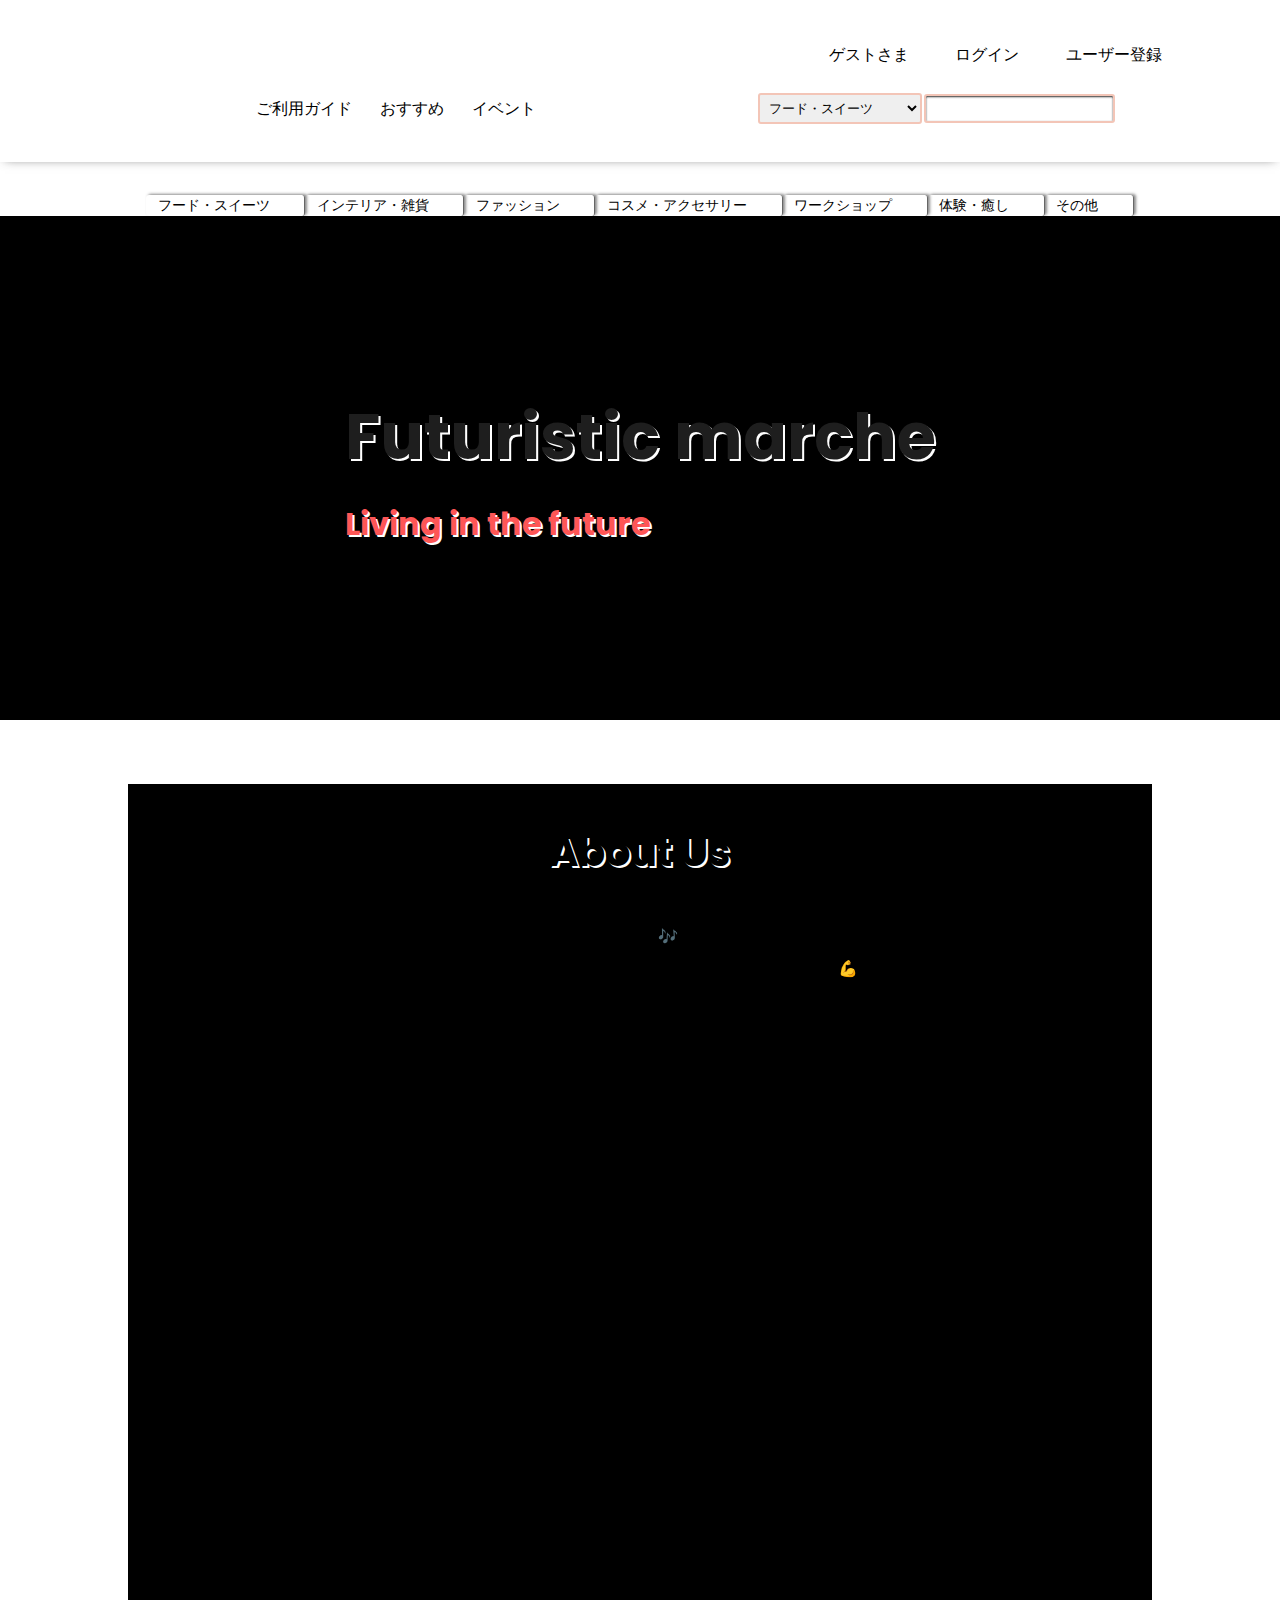
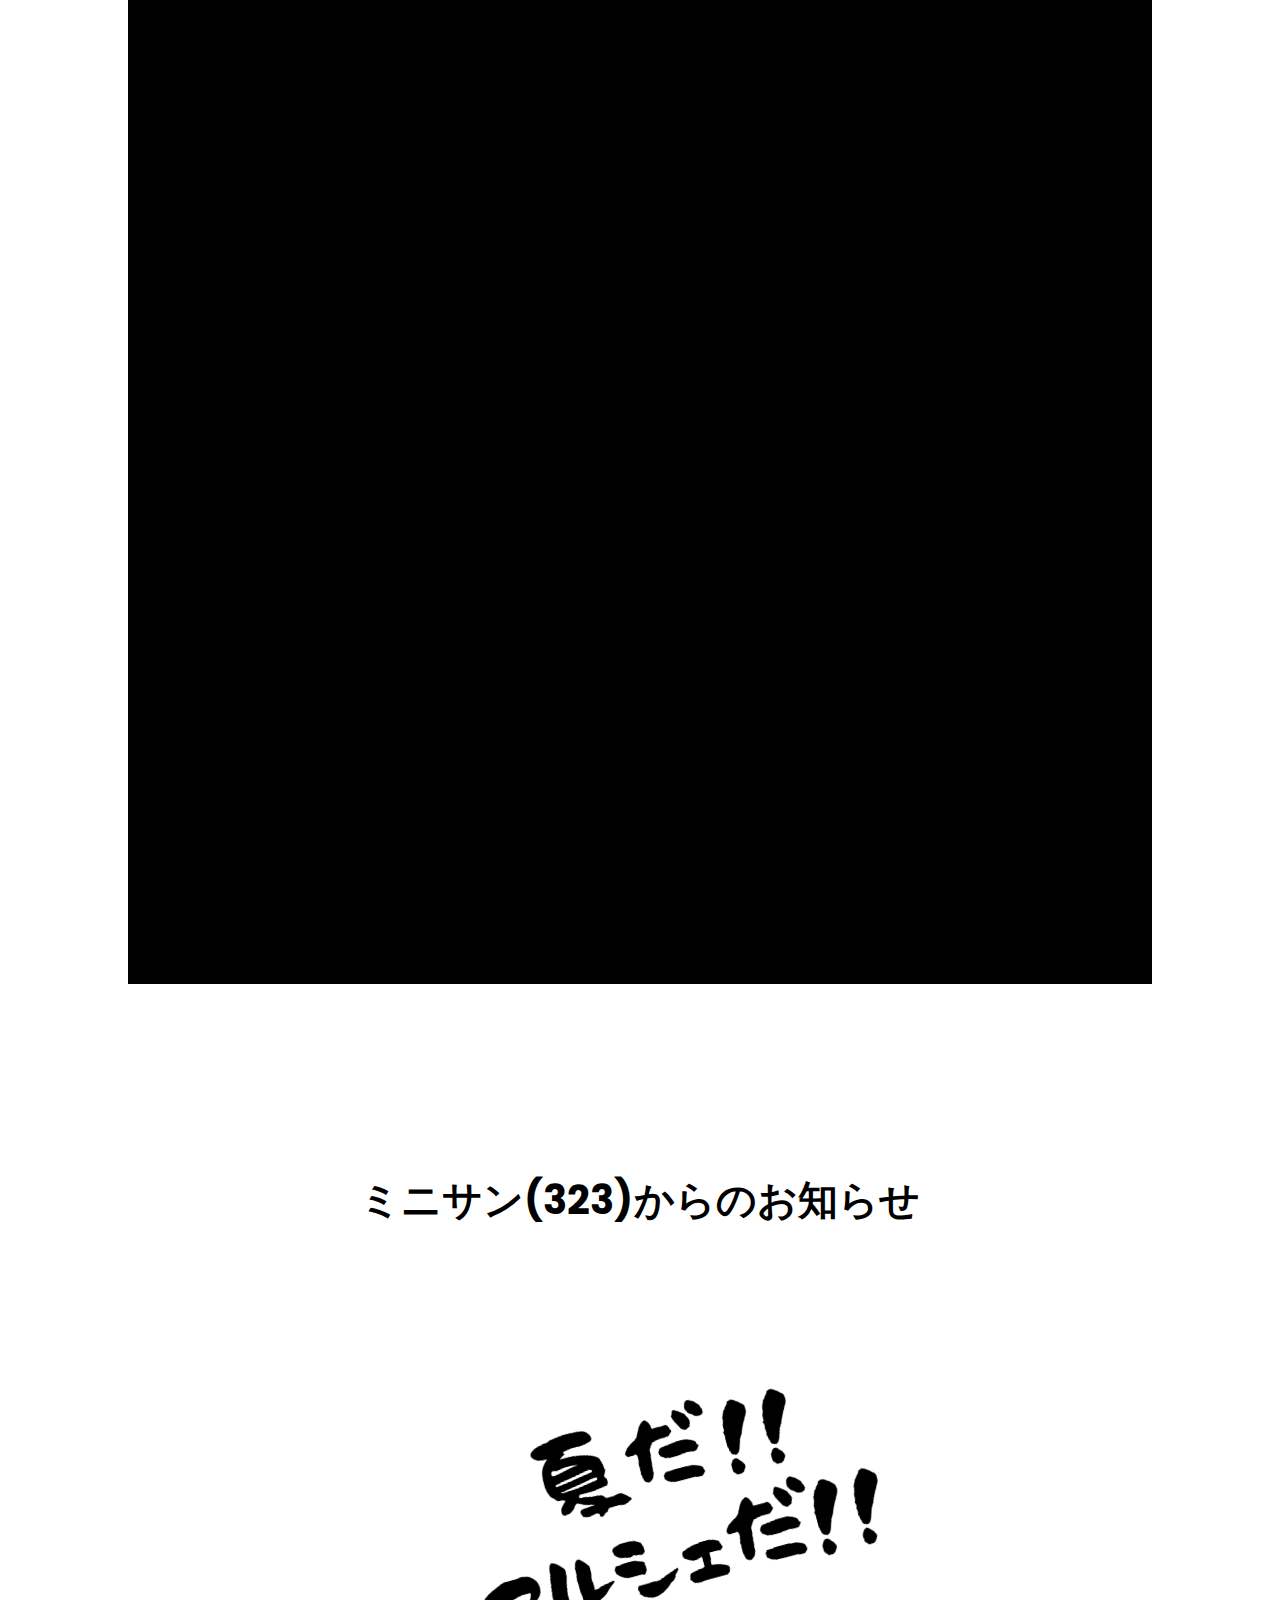
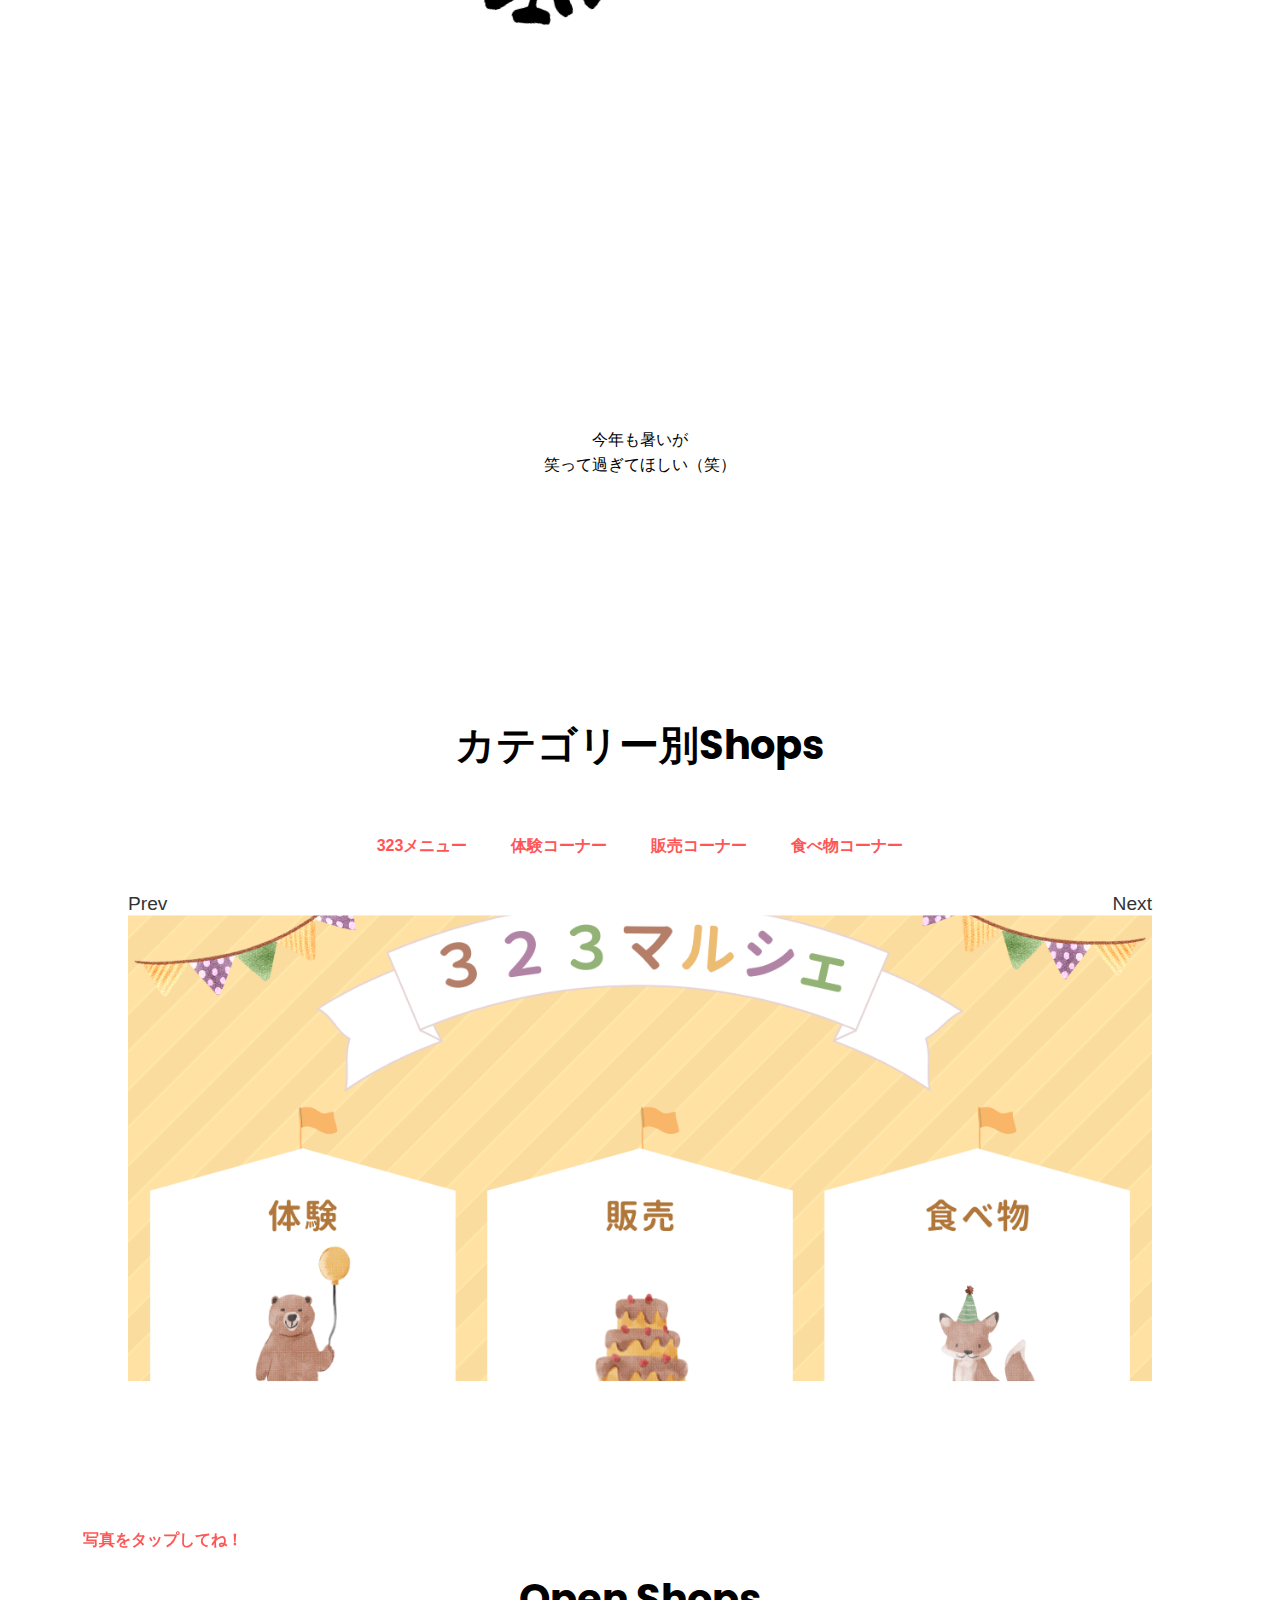
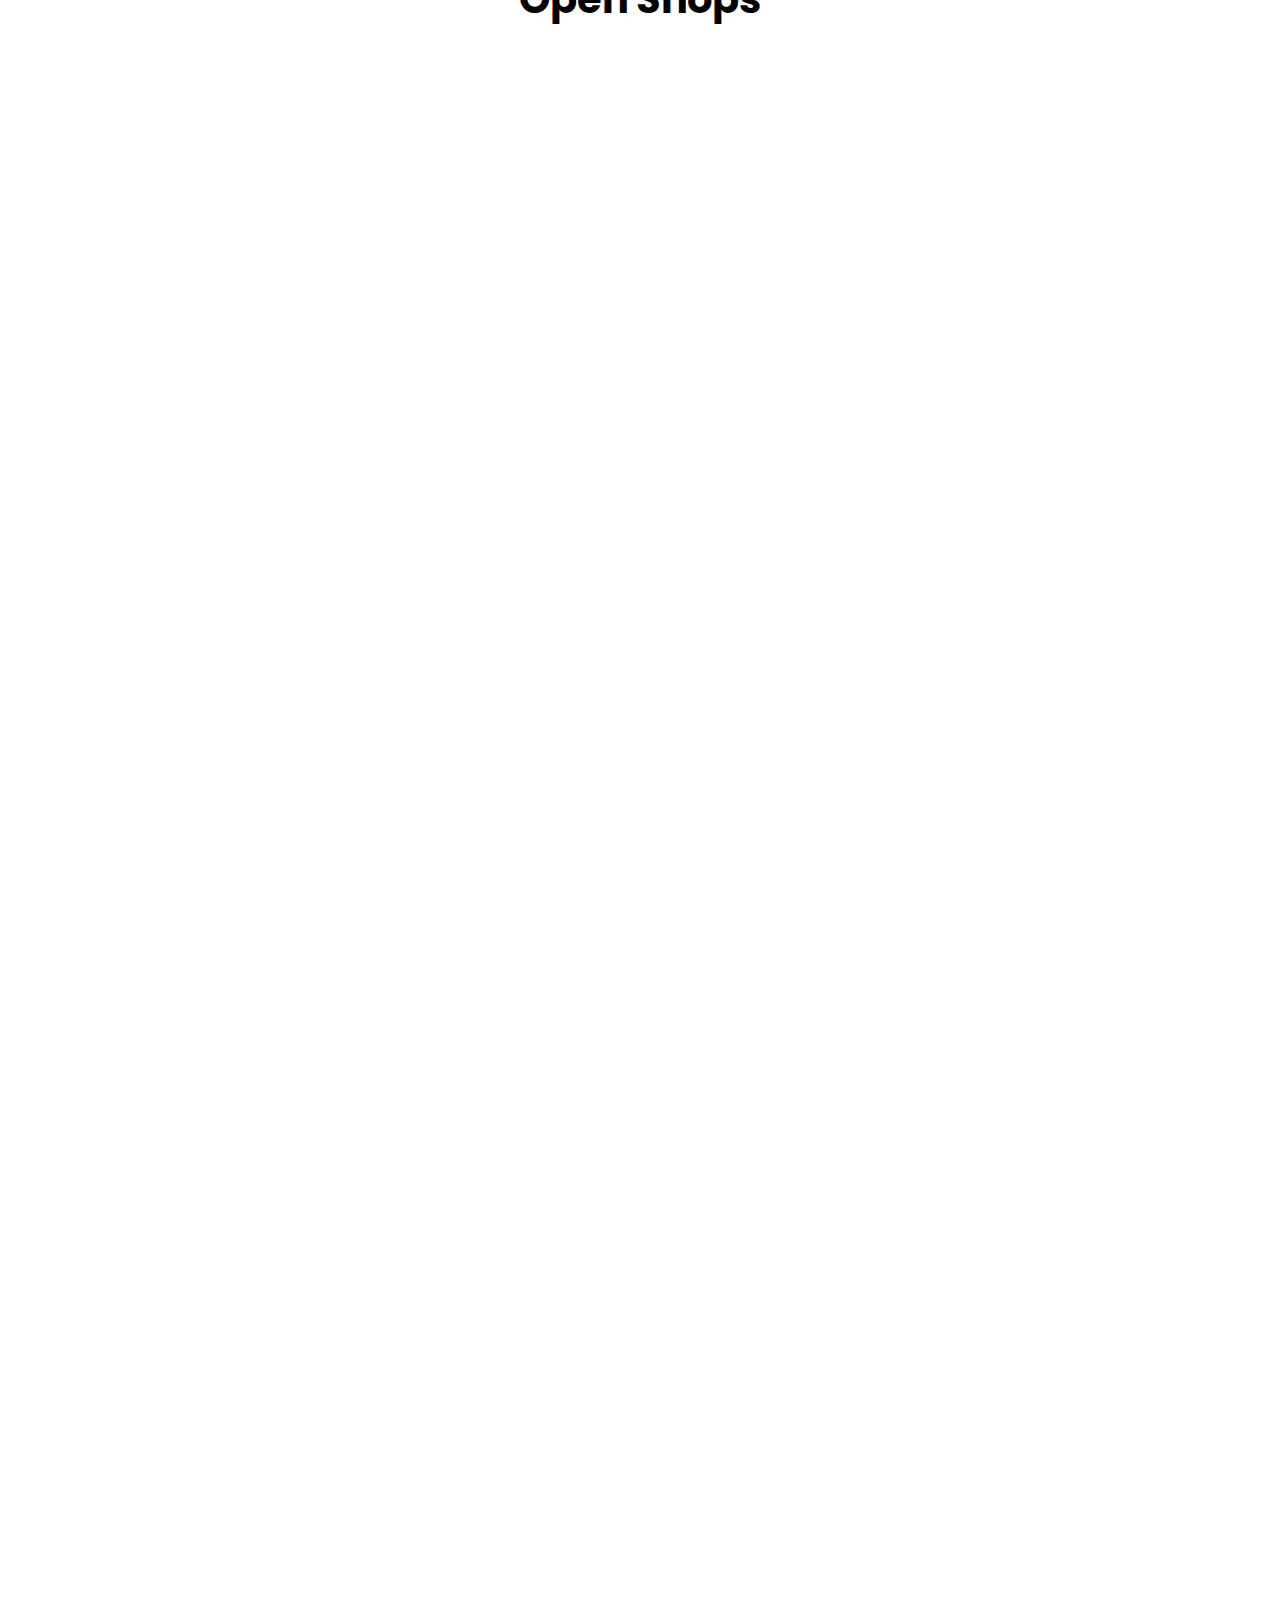
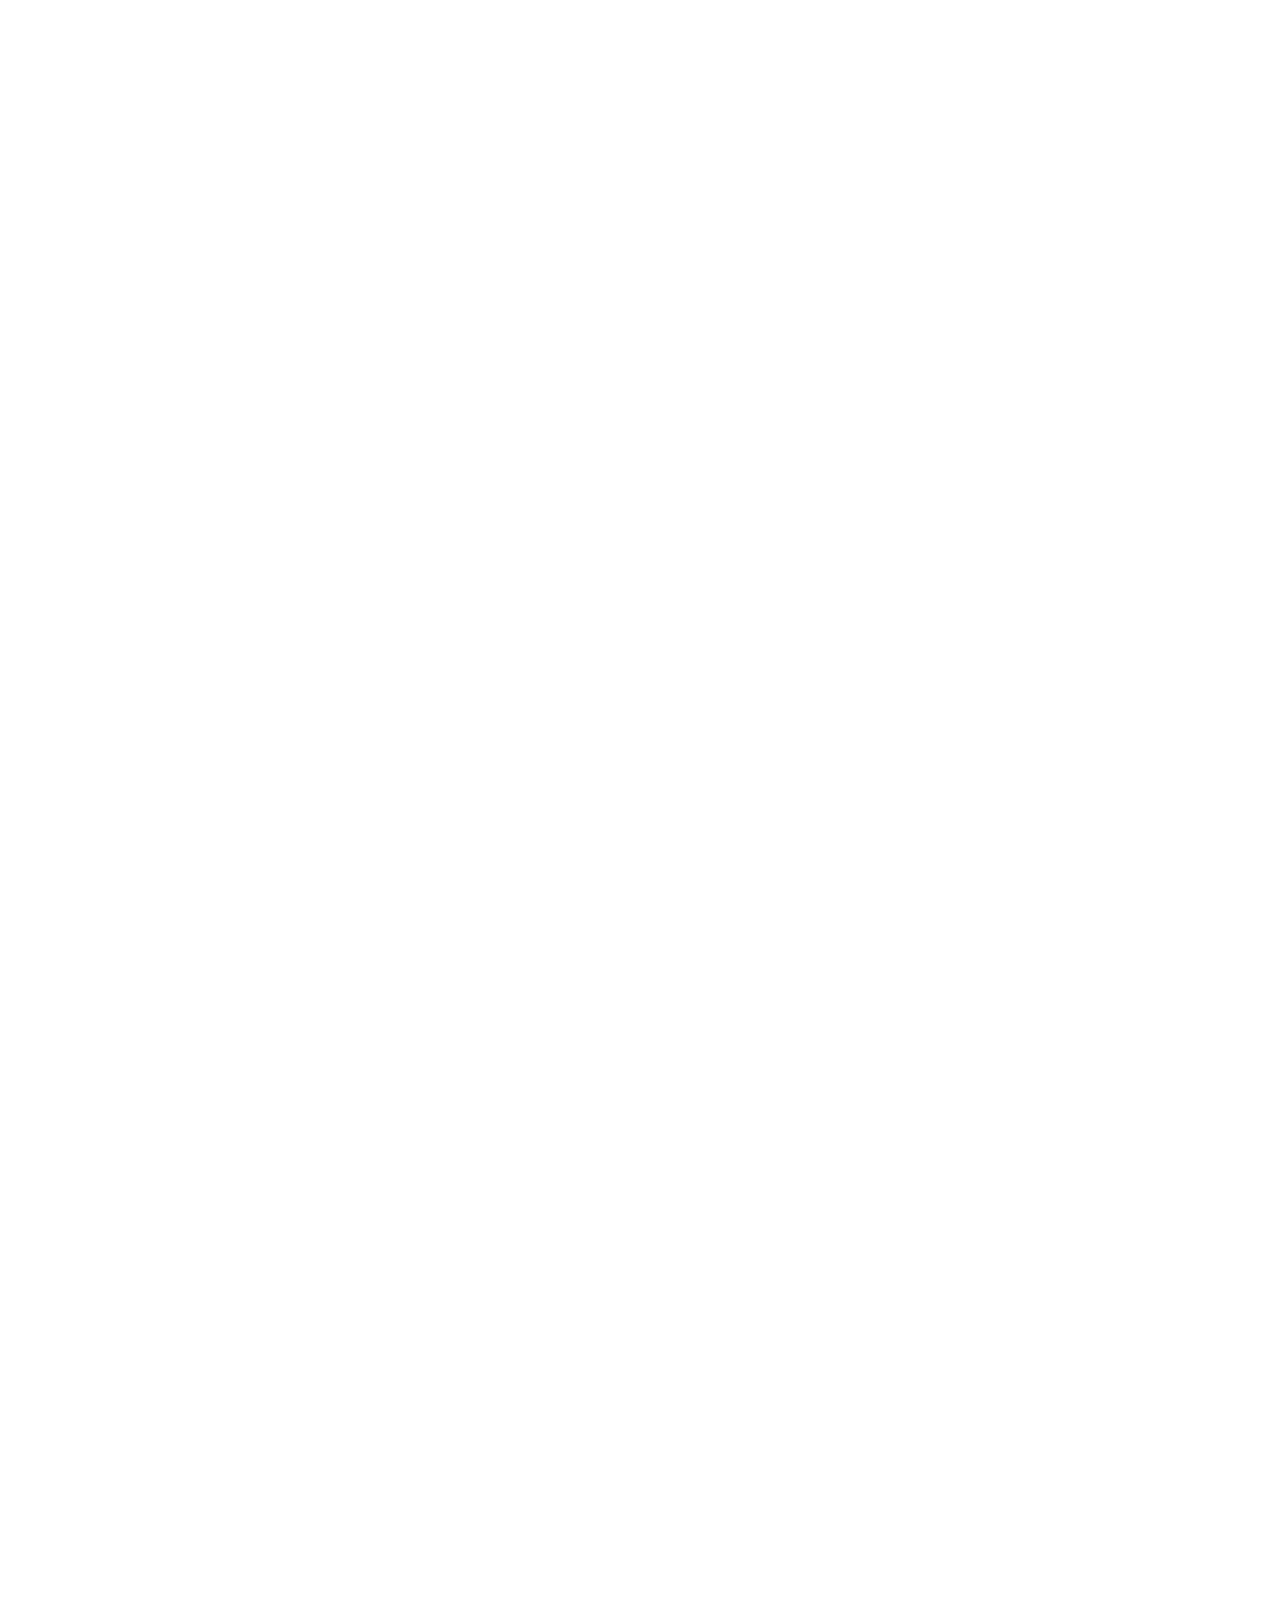
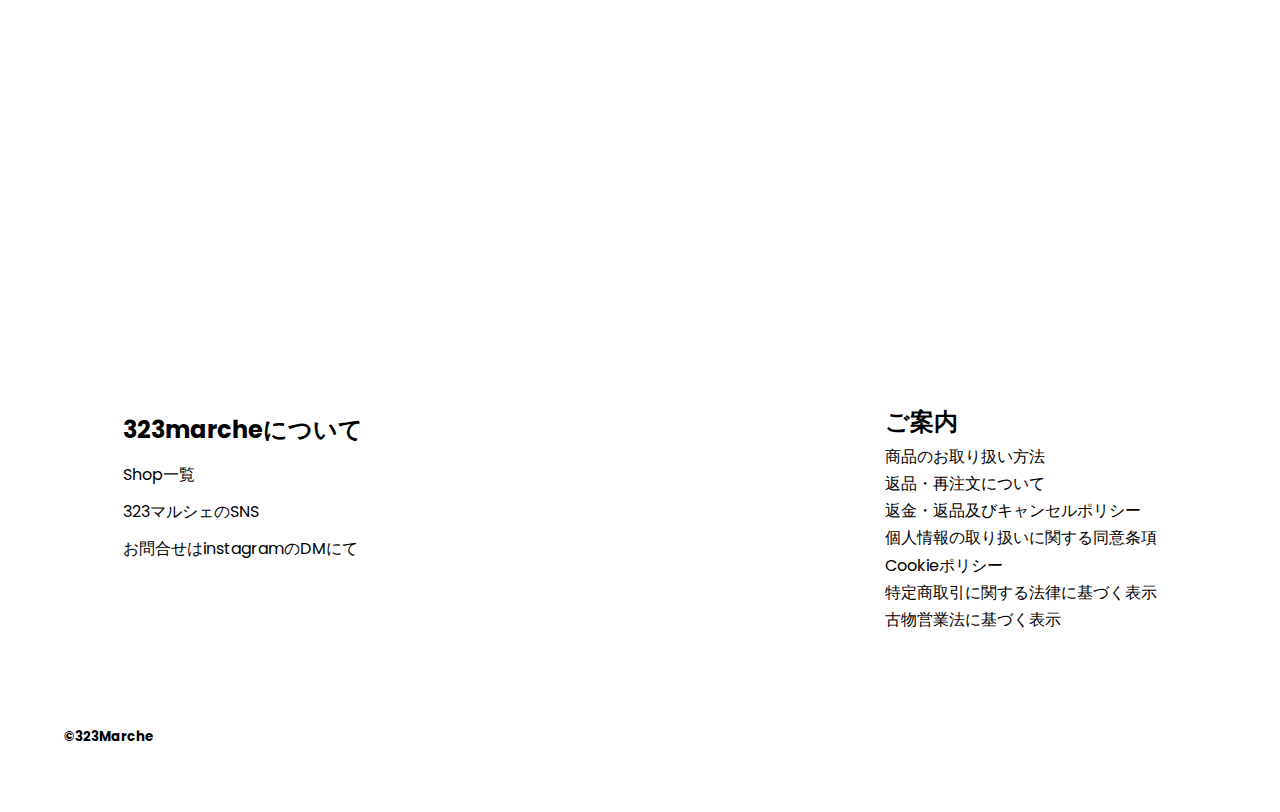
==== commit 22b49c19: "323変更" ====
--- a/index.html
+++ b/index.html
@@ -159,9 +159,9 @@
       <figure class="card fade">
         <video src="./img/video/summer_marche.mp4" autoplay muted loop></video>
         <figcaption>2024/7/14(日)<br>
-                    レンタルスペースK<br>
-                    〒640-8343　和歌山県和歌山市吉田803番地の1<br>
-                    10:00～15:30
+                    <a href="https://rentalspacek.com/">レンタルスペースK<br><small>〒649-6214</small><br>>和歌山県岩出市水栖３１<br>10:00～15:30</a><br>
+                    ↑<br>
+                    <small>クリックで「レンタルスペースK」のサイトへGo!🐱</small>
         </figcaption>
       </figure>
       <figure class="card fade">
@@ -185,7 +185,7 @@
       <h2 class="sec-title">カテゴリー別Shops</h2>
 
     <section class="button-container">
-      <button id="slider1-btn">323メニュー→</button>
+      <button id="slider1-btn">323メニュー</button>
       <button id="slider2-btn">体験コーナー</button>
       <button id="slider3-btn">販売コーナー</button>
       <button id="slider4-btn">食べ物コーナー</button>
@@ -328,12 +328,20 @@
           <img src="img/colorfuls1.jpg" alt="">
         </div>
         <div class="card fade" data-id="19">
-          <h2 class="card-title">プライベートサロンpour toi</h2>
+          <h2 class="card-title"><small>プライベートサロン</small><br>pour toi</h2>
           <img src="img/pour toi.jpg" alt="">
         </div>
         <div class="card fade" data-id="20">
           <h2 class="card-title">倖</h2>
           <img src="img/koh.jpg" alt="">
+        </div>
+        <div class="card fade" data-id="21">
+          <h2 class="card-title">moonbow</h2>
+          <img src="img/moonbow.jpg" alt="">
+        </div>
+        <div class="card fade" data-id="22">
+          <h2 class="card-title">紀の国カイロプラクティック</h2>
+          <img src="img/kinokuni1.jpg" alt="">
         </div>
       </section>
       <p class="tap">写真をタップしてね！</p>
--- a/css/common.css
+++ b/css/common.css
@@ -31,23 +31,20 @@
 html {
   background-color: var(--baseColor);
   width: 100vw;
-
+  overflow-x: hidden;
 }
 body {
   font-family: "Poppins", sans-serif;
-  font-size: clamp(0.9rem, 1.1vw, 1.2rem);
+  font-size: clamp(0.8rem, 0.818rem + 0.91vw, 1rem);
   width: 100%;
   height: auto;
   margin: 0 auto;
   background: #fff;
-  overflow-x: hidden;
 }
 
 /* HEADERセクション */
 header {
   width: 100%;
-}
-.header {
   width: 100%;
   /* background-color: var(--baseColor); */
 }
@@ -191,31 +188,34 @@
 }
 
 /* HeaderHeroセクション */
+.toggle {
+  display: none;
+}
 .sub-hero {
   width: 100%;
   height: calc(80vh - 24vh);
   background-color: #000;
-  background-position: bottom;
+  background-position: center;
   background-repeat: no-repeat;
   background-size: cover;
   position: relative;
   color: #1e1e1e;
   display: flex;
-  flex-direction: column;
-  justify-content: center;
-  background-attachment: fixed;
+  justify-content: center;
+  align-items: center;
+  position: sticky;
 }
 .sub-hero .hero-text {
   width: fit-content;
 }
 .sub-hero h1 {
-  font-size: 3.5rem;
+  font-size: 4rem;
   margin-bottom: 1rem;
   font-weight: bold;
   text-shadow: 2px 2px #fff;
 }
 .sub-hero h2 {
-  font-size: 1.5rem;
+  font-size: 2rem;
   color: var(--accentColor);
   text-shadow: 2px 2px #fff;
 }
@@ -260,24 +260,7 @@
 }
 
 .copyright {
-  font-size: 14px;
   font-weight: bold;
   margin-top: 90px;
 }
 
-@media screen and (max-width: 720px) {
-
-  body {
-    font-size: 1.2rem;
-  }
-  .sub-hero h1 {
-    font-size: 2.5rem;
-  }
-
-  .sub-hero {
-    background-position: right;
-    align-items: center;
-  }
-  
-
-}
--- a/css/index.css
+++ b/css/index.css
@@ -100,6 +100,7 @@
 
 .button-container {
   width: 100%;
+  height: fit-content;
 }
 
 .shops-container {
@@ -117,7 +118,7 @@
   justify-content: center;
   align-items: center;
   position: absolute;
-  top: 50%;
+  top: 60%;
   left: 50%;
   /* background-color: #fb9f9f; */
   transform: translate(-50%, -50%);
@@ -174,7 +175,7 @@
   background-color: transparent;
   color: #333;
   border: none;
-  font-size: 1.5rem;
+  font-size: 1.2rem;
 }
 
 
@@ -245,6 +246,8 @@
   z-index: 10;
   display: none;
   cursor: pointer;
+  max-height: 80vh;
+  overflow: auto;
 }
 .card-open-wrapper.active {
   display: flex;
@@ -263,16 +266,19 @@
   width: 100%;
   height: auto;
   object-fit: cover;
-
+}
+.wrap-img-container .prev, .wrap-img-container .next {
+  font-size: 1rem;
 }
 .card-open {
   width: 50%;
   padding: 5%;
   display: flex;
   flex-direction: column;
-  justify-content: center;
   align-items: center;
   position: relative;
+  flex-grow: 1;
+  overflow-y: auto;
 }
 .card-open .close {
   position: absolute;
--- a/css/index_sp.css
+++ b/css/index_sp.css
@@ -1,6 +1,10 @@
 
 @media screen and (max-width: 870px) {
 
+  /* セクション共通タイトル */
+  .sec-title {
+    font-size: 2rem;
+  }
 
   /* Aboutセクション */
   .about {
@@ -66,16 +70,19 @@
 }
 
 .card-open-wrapper {
-  height: fit-content;
+  width: 80%;
   flex-direction: column;
-  justify-content: center;
+  justify-content: flex-start;
   align-items: center;
-  overflow-y: scroll;
+  max-height: 85vh;
 }
+
 .wrap-img-container {
   width: 80%;
   height: auto;
   display: block;
+  flex-shrink: 0; 
+  position: sticky;
 }
 .card-open h3 {
   font-size: 1.2rem;
@@ -87,6 +94,8 @@
 }
 .card-open {
   width: 100%;
+  flex-grow: 1;
+  overflow-y: auto;
 }
 .card-open p {
   font-size: 1rem;
@@ -96,7 +105,7 @@
   top: 100%;
   right: 0;
   width: 10%;
-  height: 50%;
+  aspect-ratio: 1;
   z-index: 20;
   justify-content: end;
 }
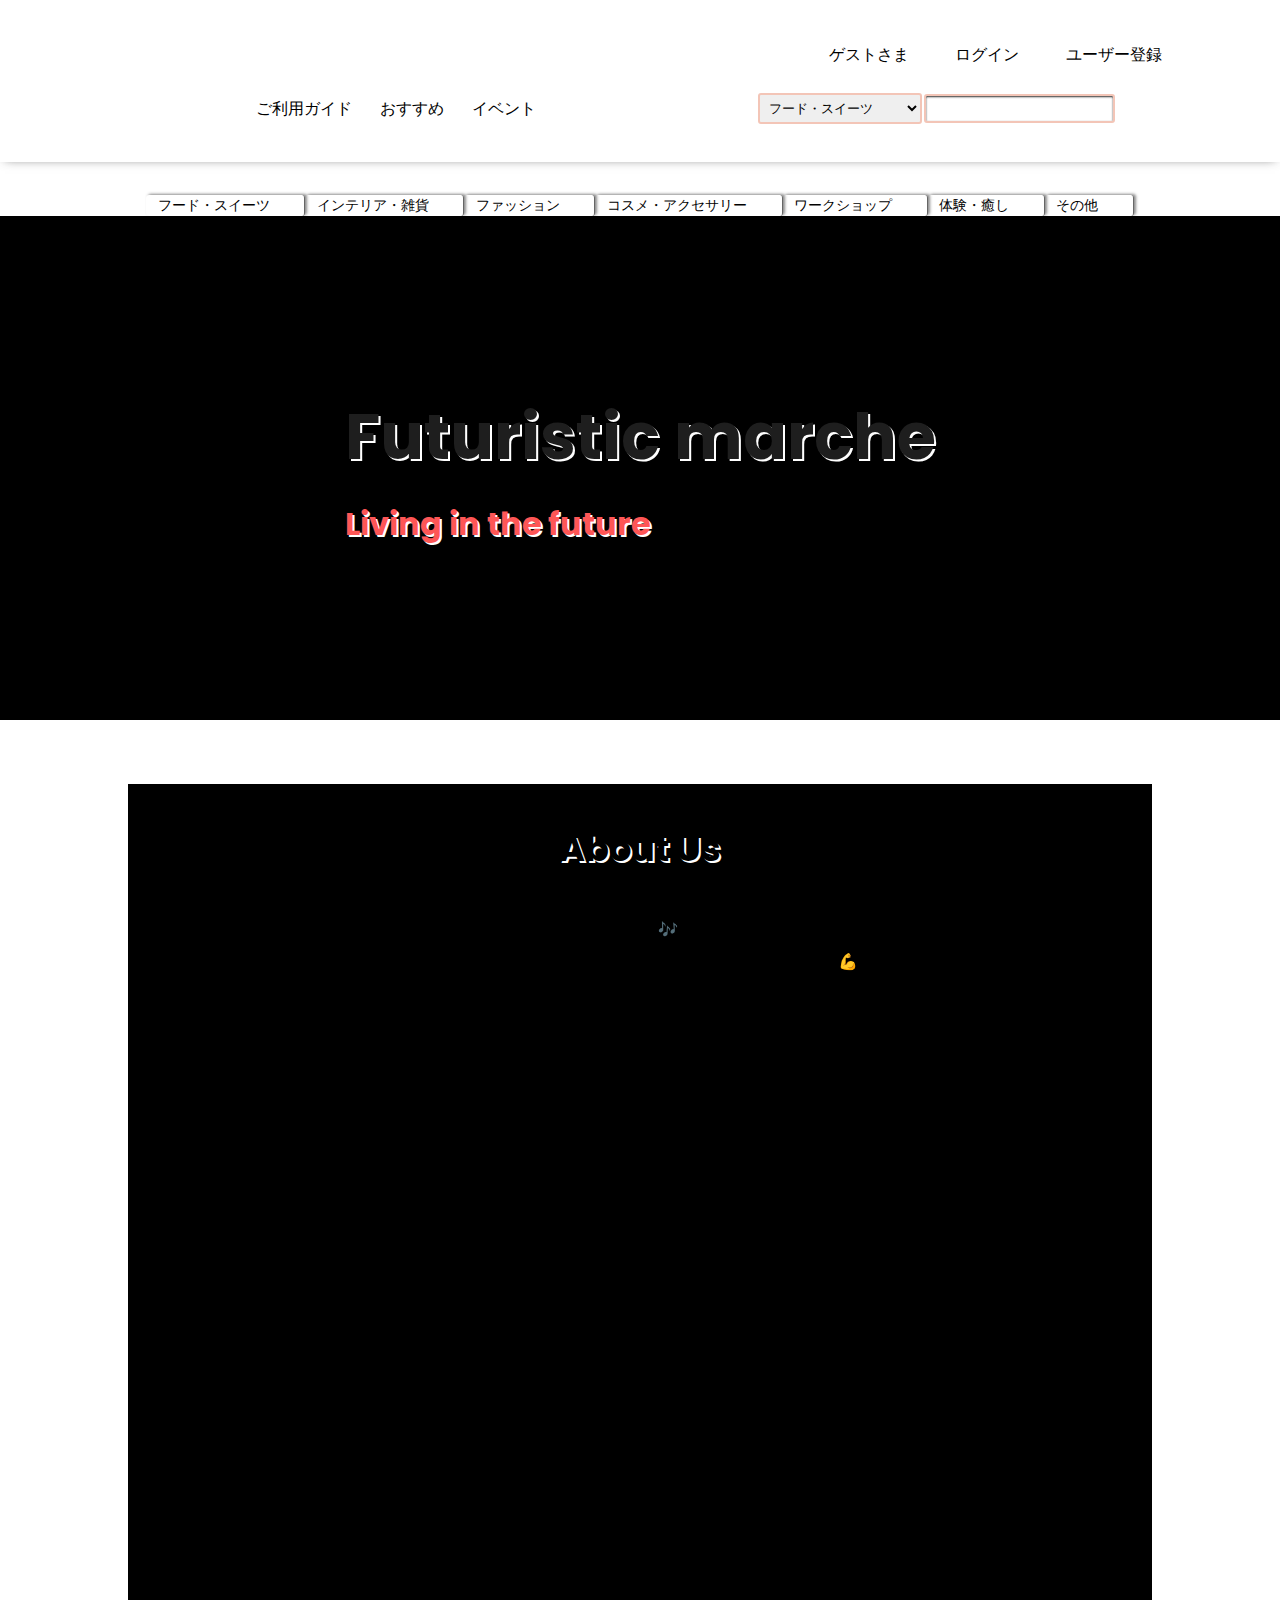
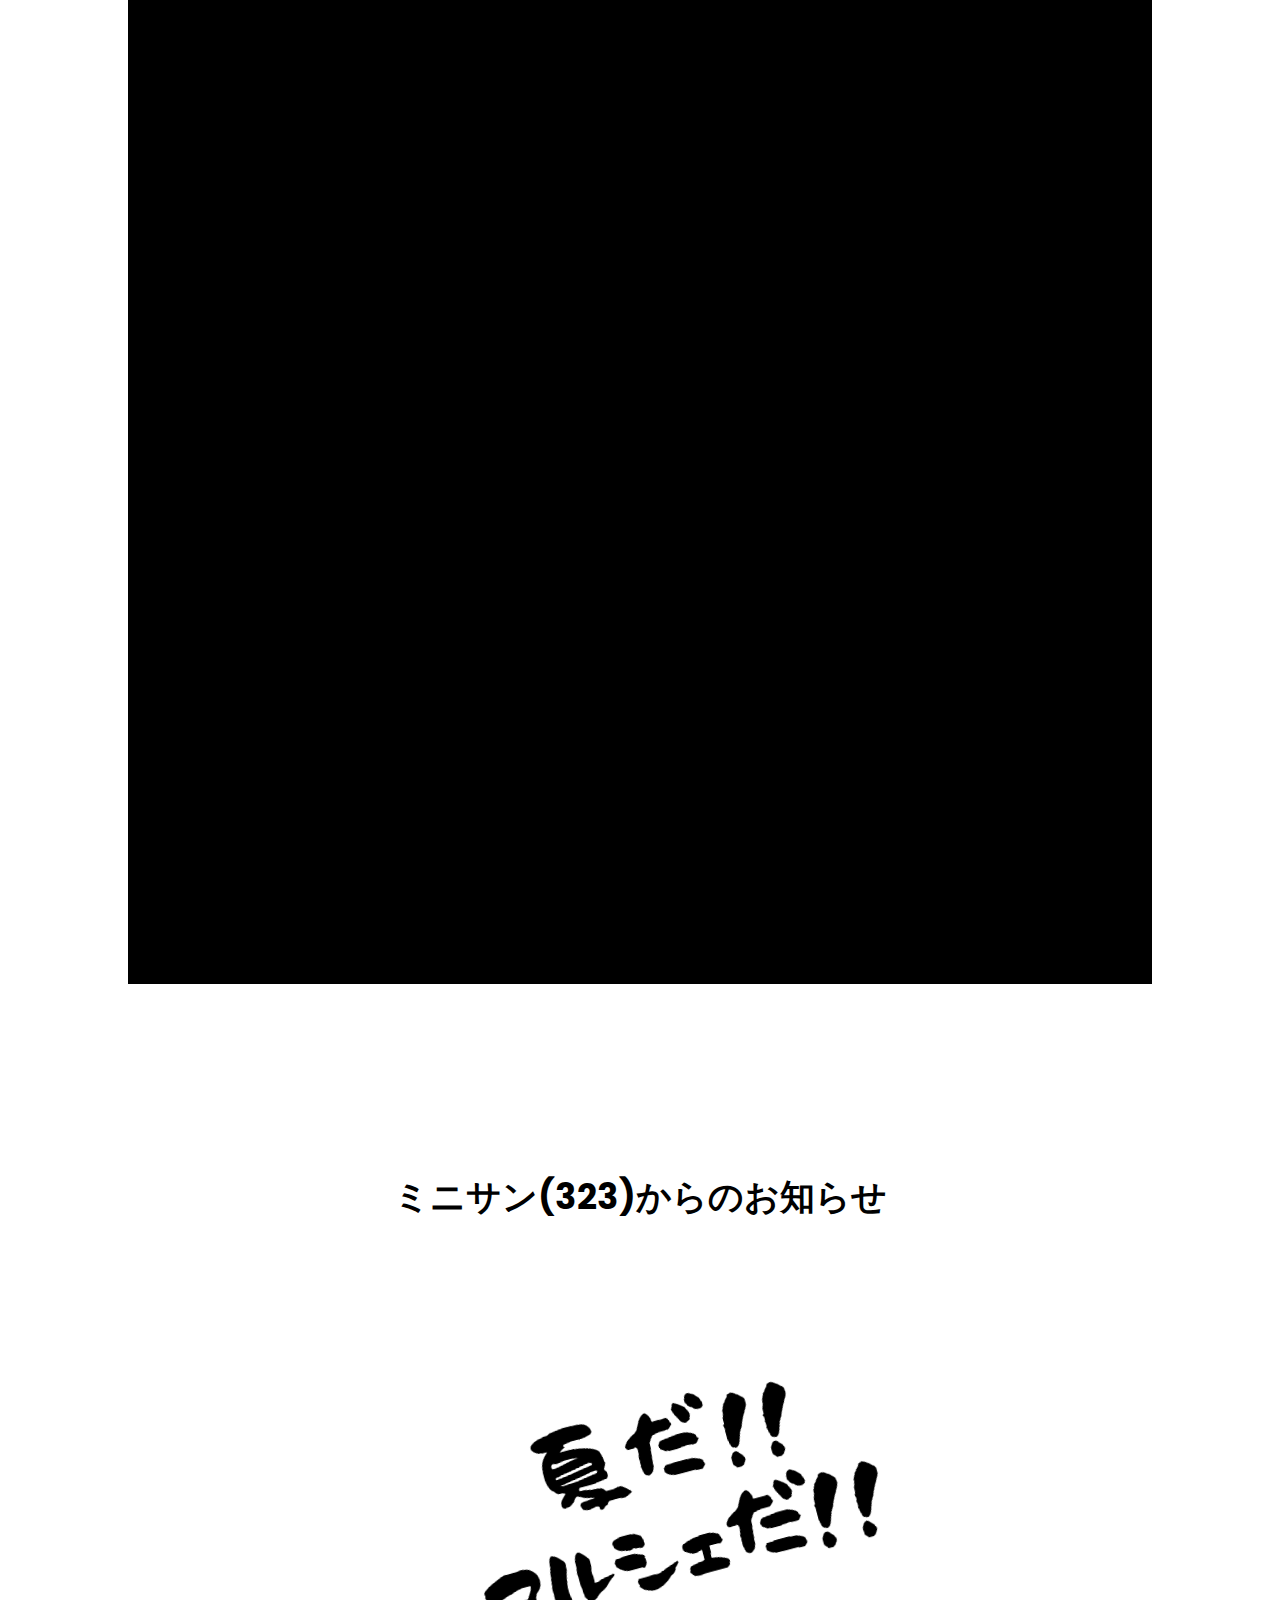
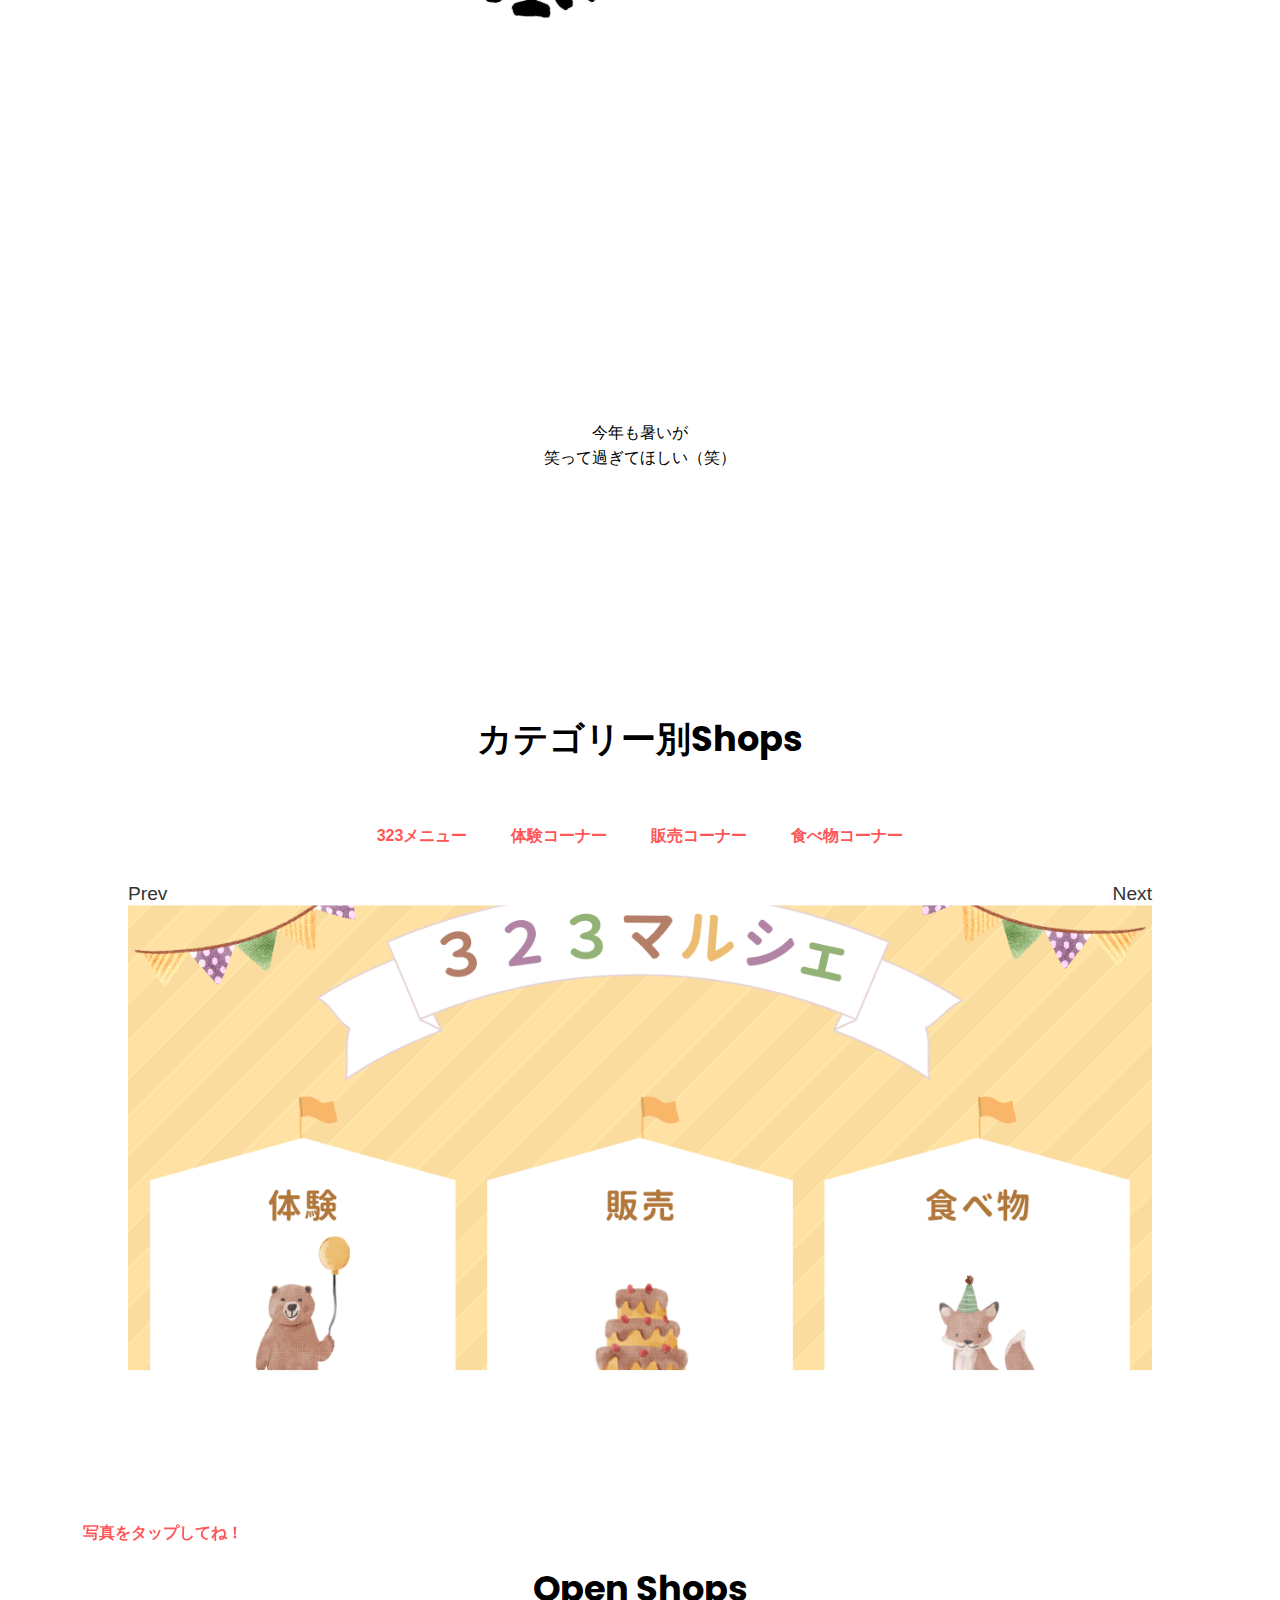
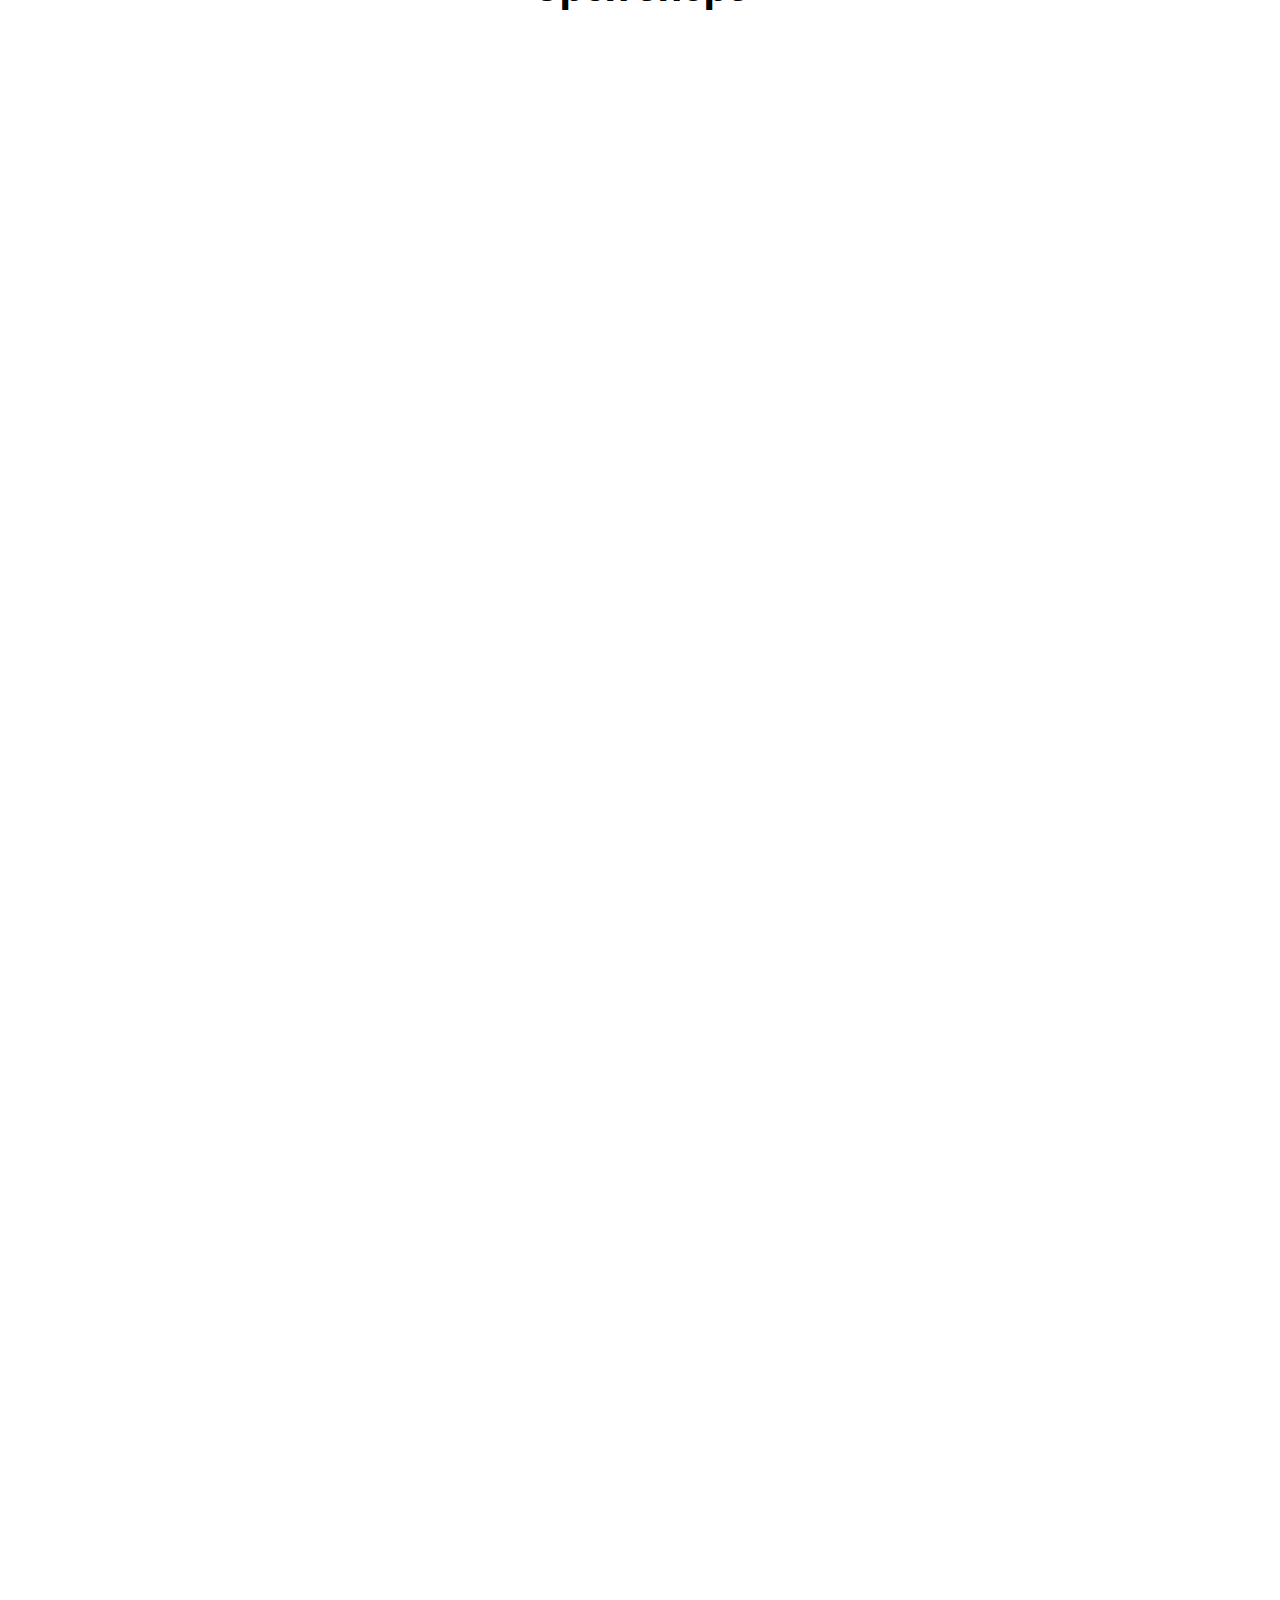
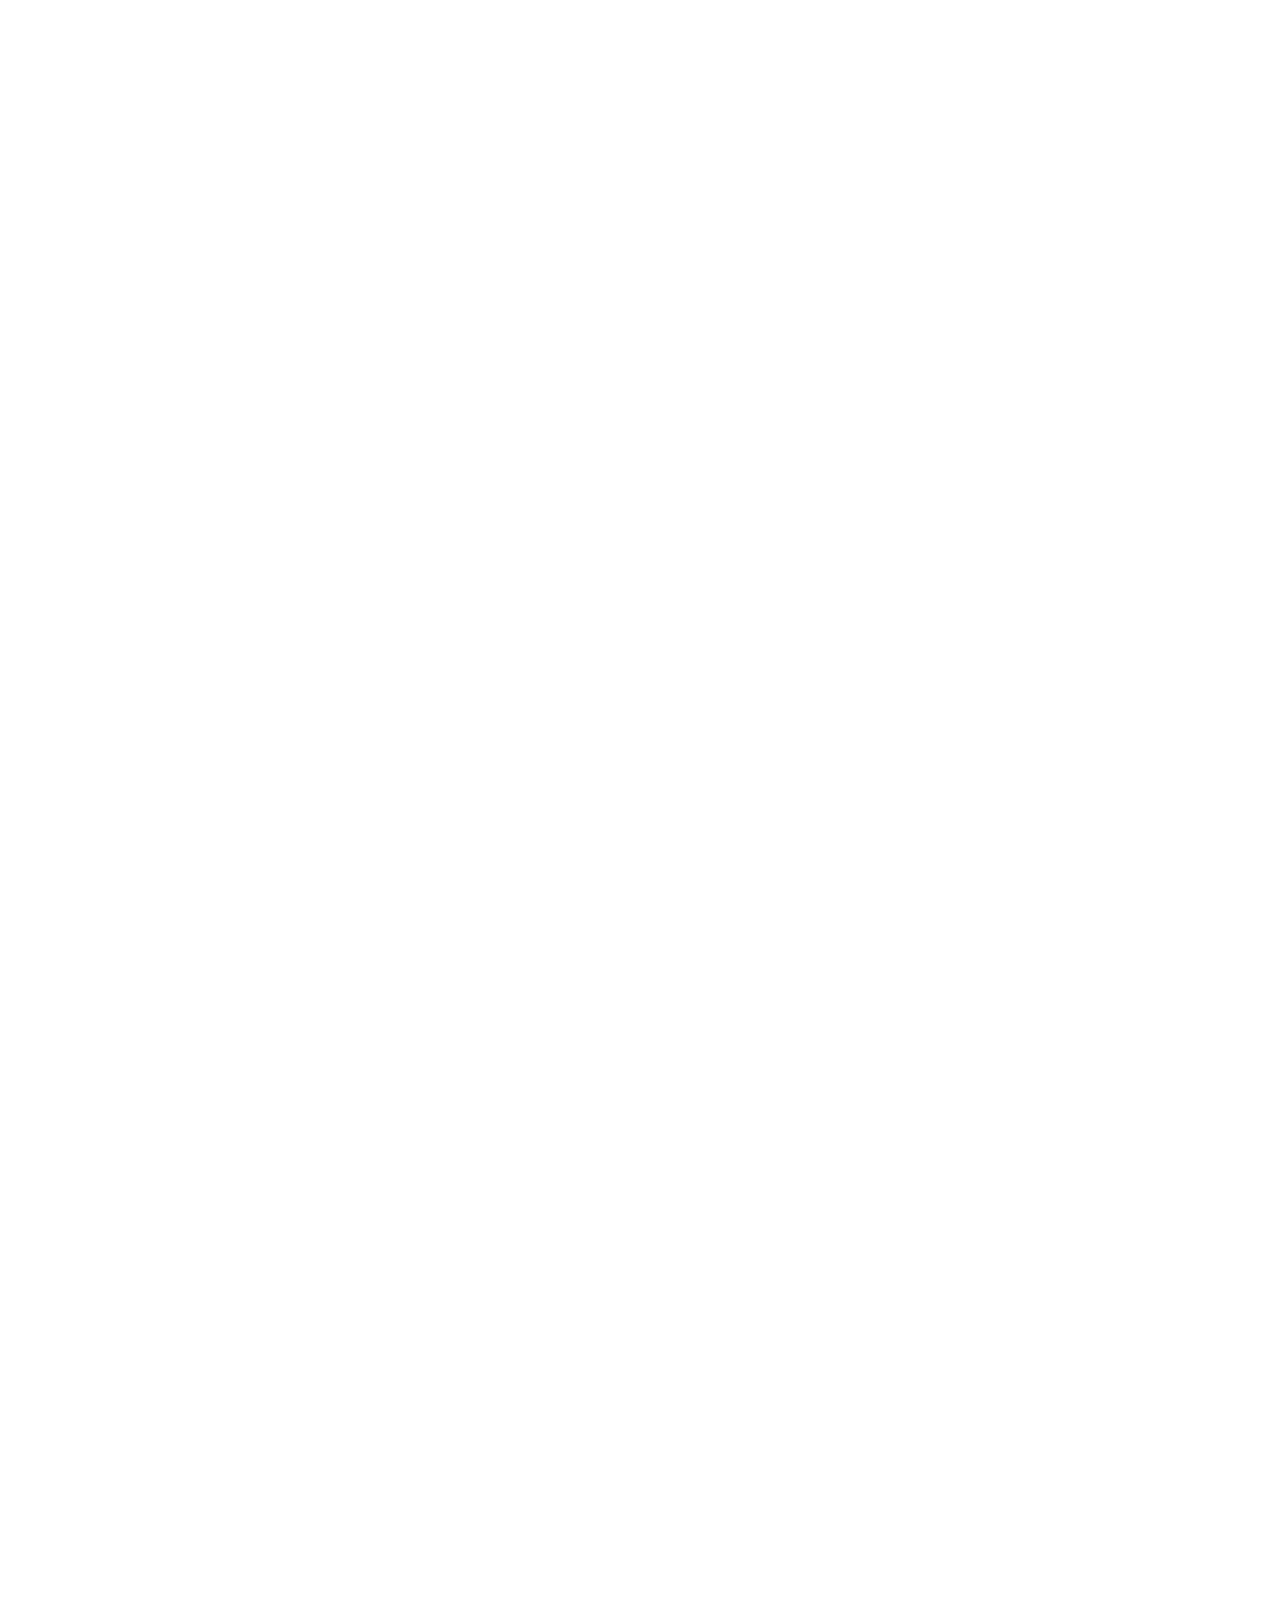
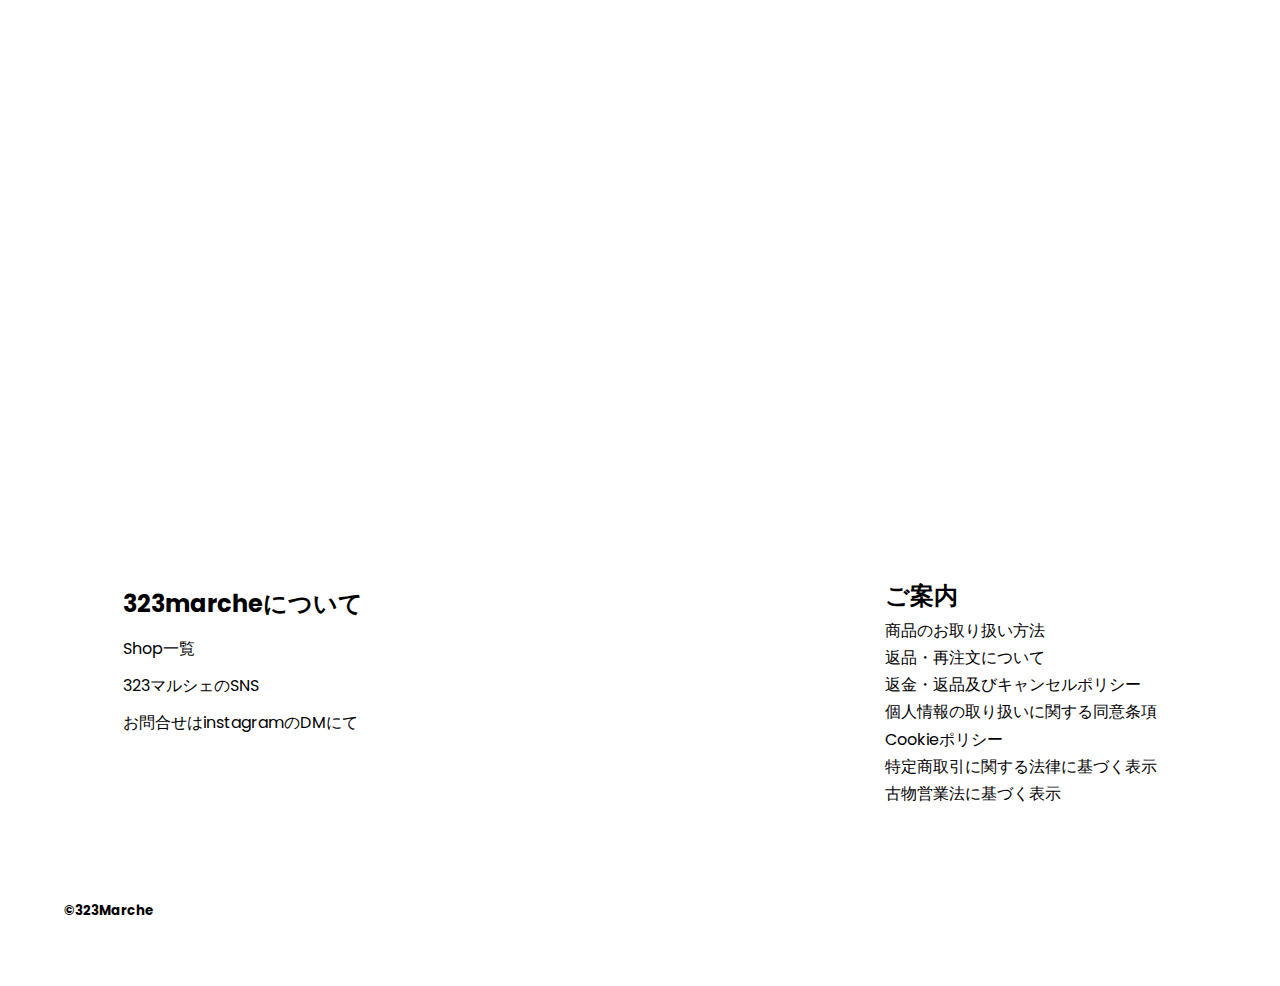
==== commit def6e538: "時間変更" ====
--- a/index.html
+++ b/index.html
@@ -159,7 +159,7 @@
       <figure class="card fade">
         <video src="./img/video/summer_marche.mp4" autoplay muted loop></video>
         <figcaption>2024/7/14(日)<br>
-                    <a href="https://rentalspacek.com/">レンタルスペースK<br><small>〒649-6214</small><br>>和歌山県岩出市水栖３１<br>10:00～15:30</a><br>
+                    <a href="https://rentalspacek.com/">レンタルスペースK<br><small>〒649-6214</small><br>>和歌山県岩出市水栖３１<br>10:30～15:30</a><br>
                     ↑<br>
                     <small>クリックで「レンタルスペースK」のサイトへGo!🐱</small>
         </figcaption>
@@ -343,6 +343,14 @@
           <h2 class="card-title">紀の国カイロプラクティック</h2>
           <img src="img/kinokuni1.jpg" alt="">
         </div>
+        <div class="card fade" data-id="23">
+          <h2 class="card-title">麗宝 -Reihow-</h2>
+          <img src="img/reihow3.jpg" alt="">
+        </div>
+        <div class="card fade" data-id="24">
+          <h2 class="card-title">Y.room</h2>
+          <img src="img/Yroom.jpg" alt="">
+        </div>
       </section>
       <p class="tap">写真をタップしてね！</p>
     </section>
--- a/css/index.css
+++ b/css/index.css
@@ -16,7 +16,7 @@
 
 /* セクション共通タイトル */
 .sec-title {
-  font-size: 2.5rem;
+  font-size: 2.2rem;
   text-shadow: 2px 2px #fff;
   padding: 5%;
   text-align: center;
--- a/css/index_sp.css
+++ b/css/index_sp.css
@@ -3,7 +3,7 @@
 
   /* セクション共通タイトル */
   .sec-title {
-    font-size: 2rem;
+    font-size: 1.6rem;
   }
 
   /* Aboutセクション */
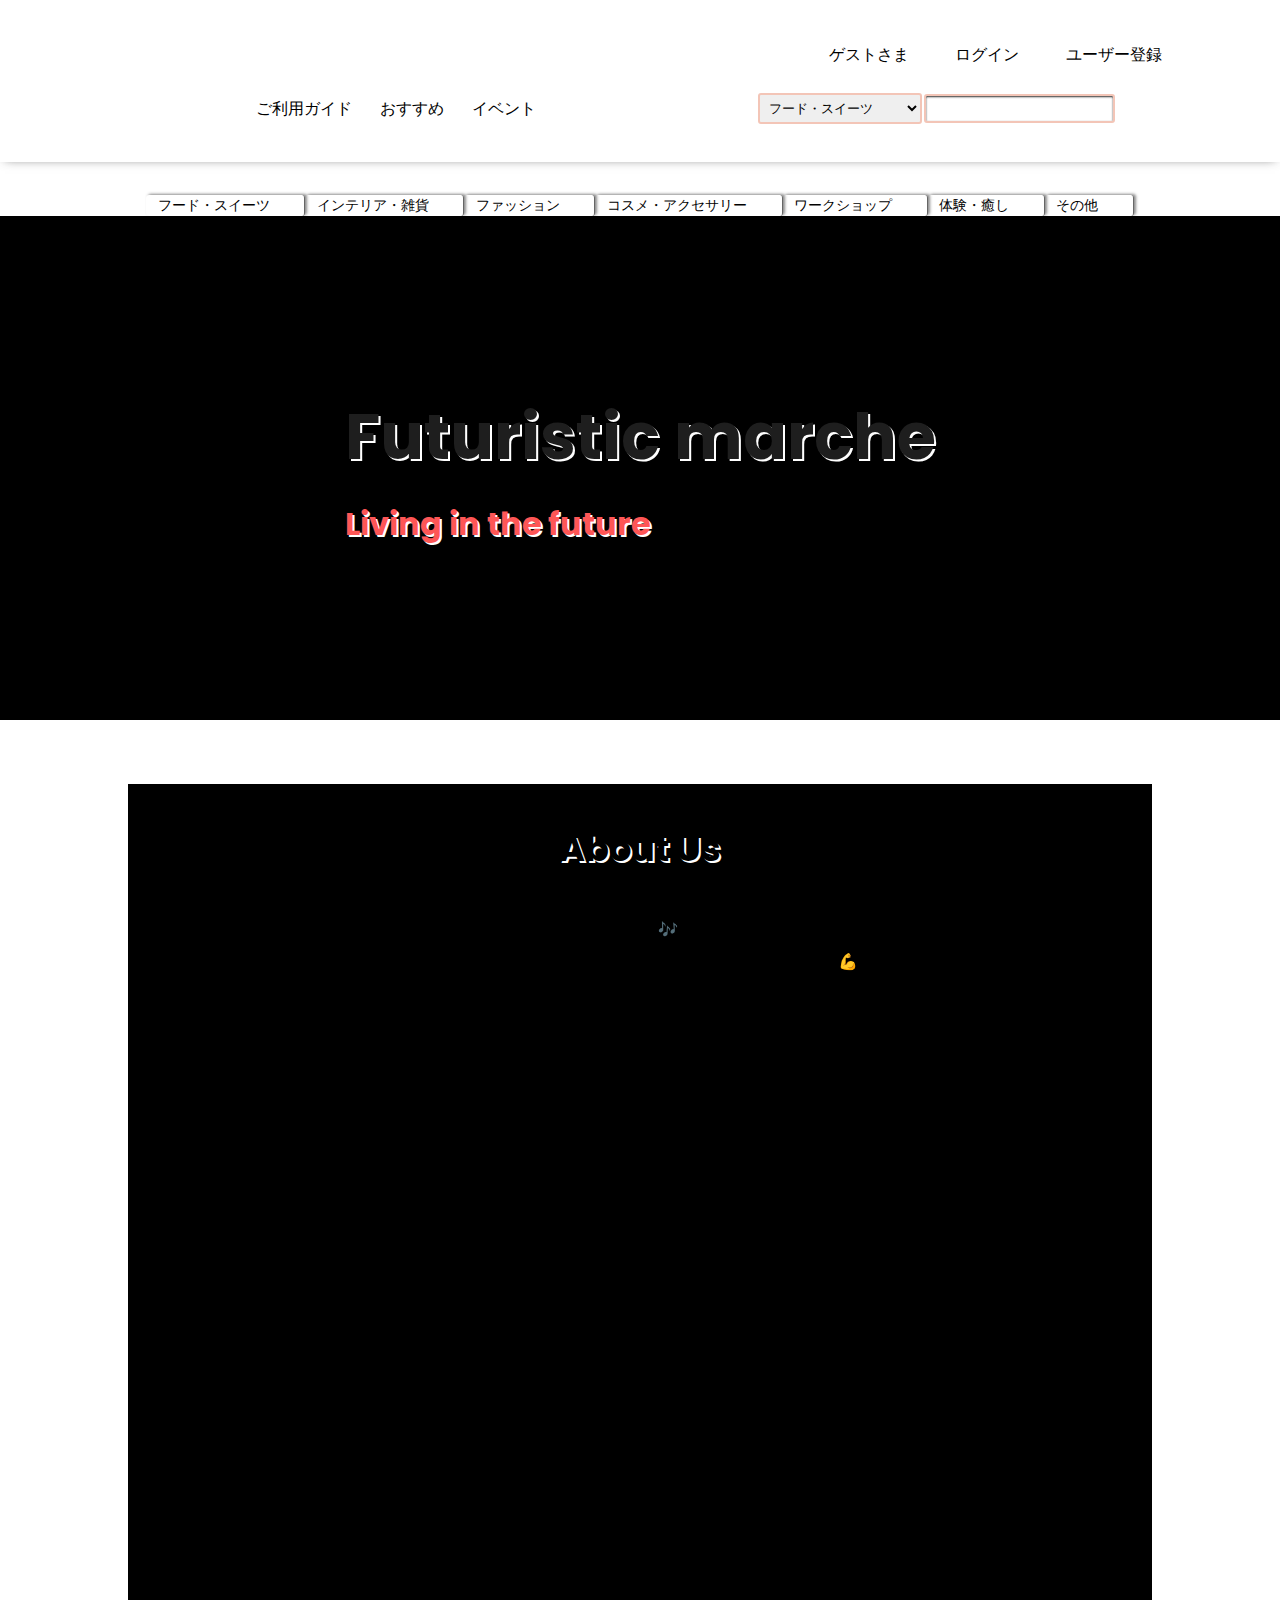
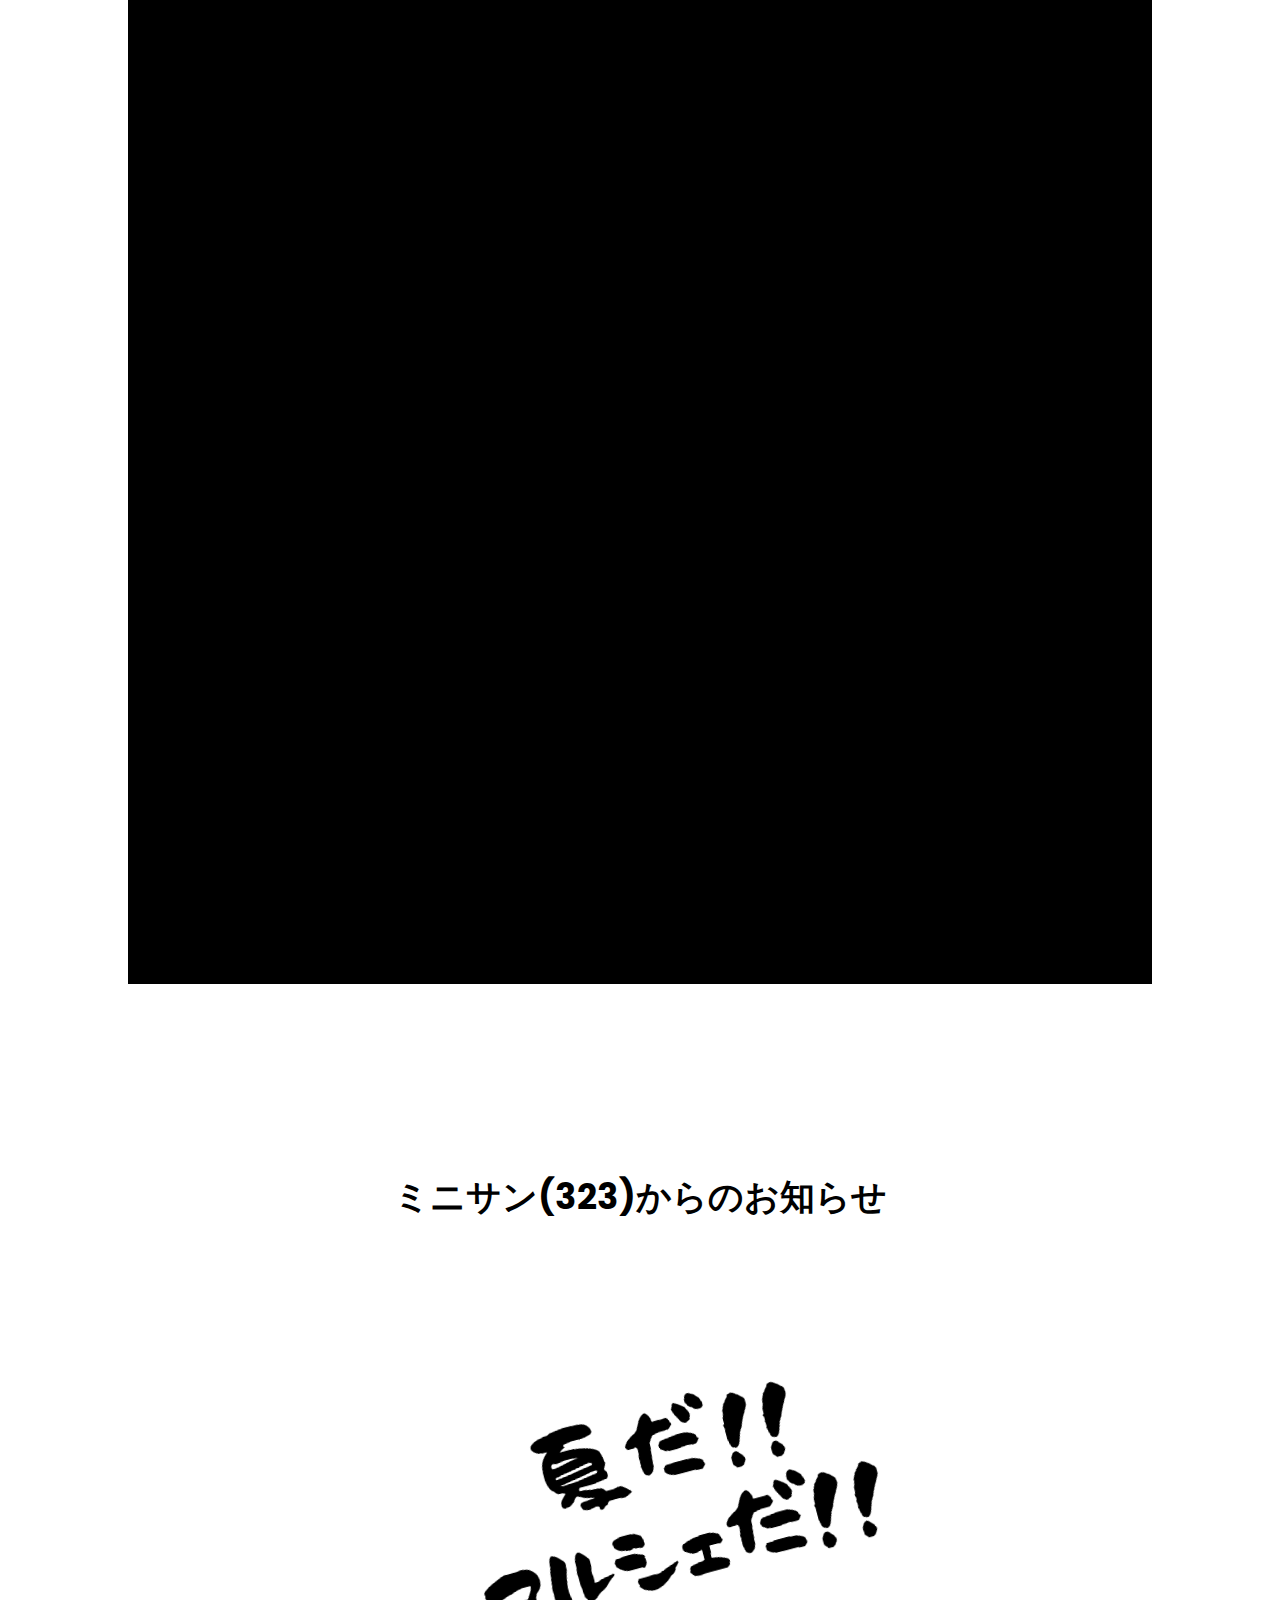
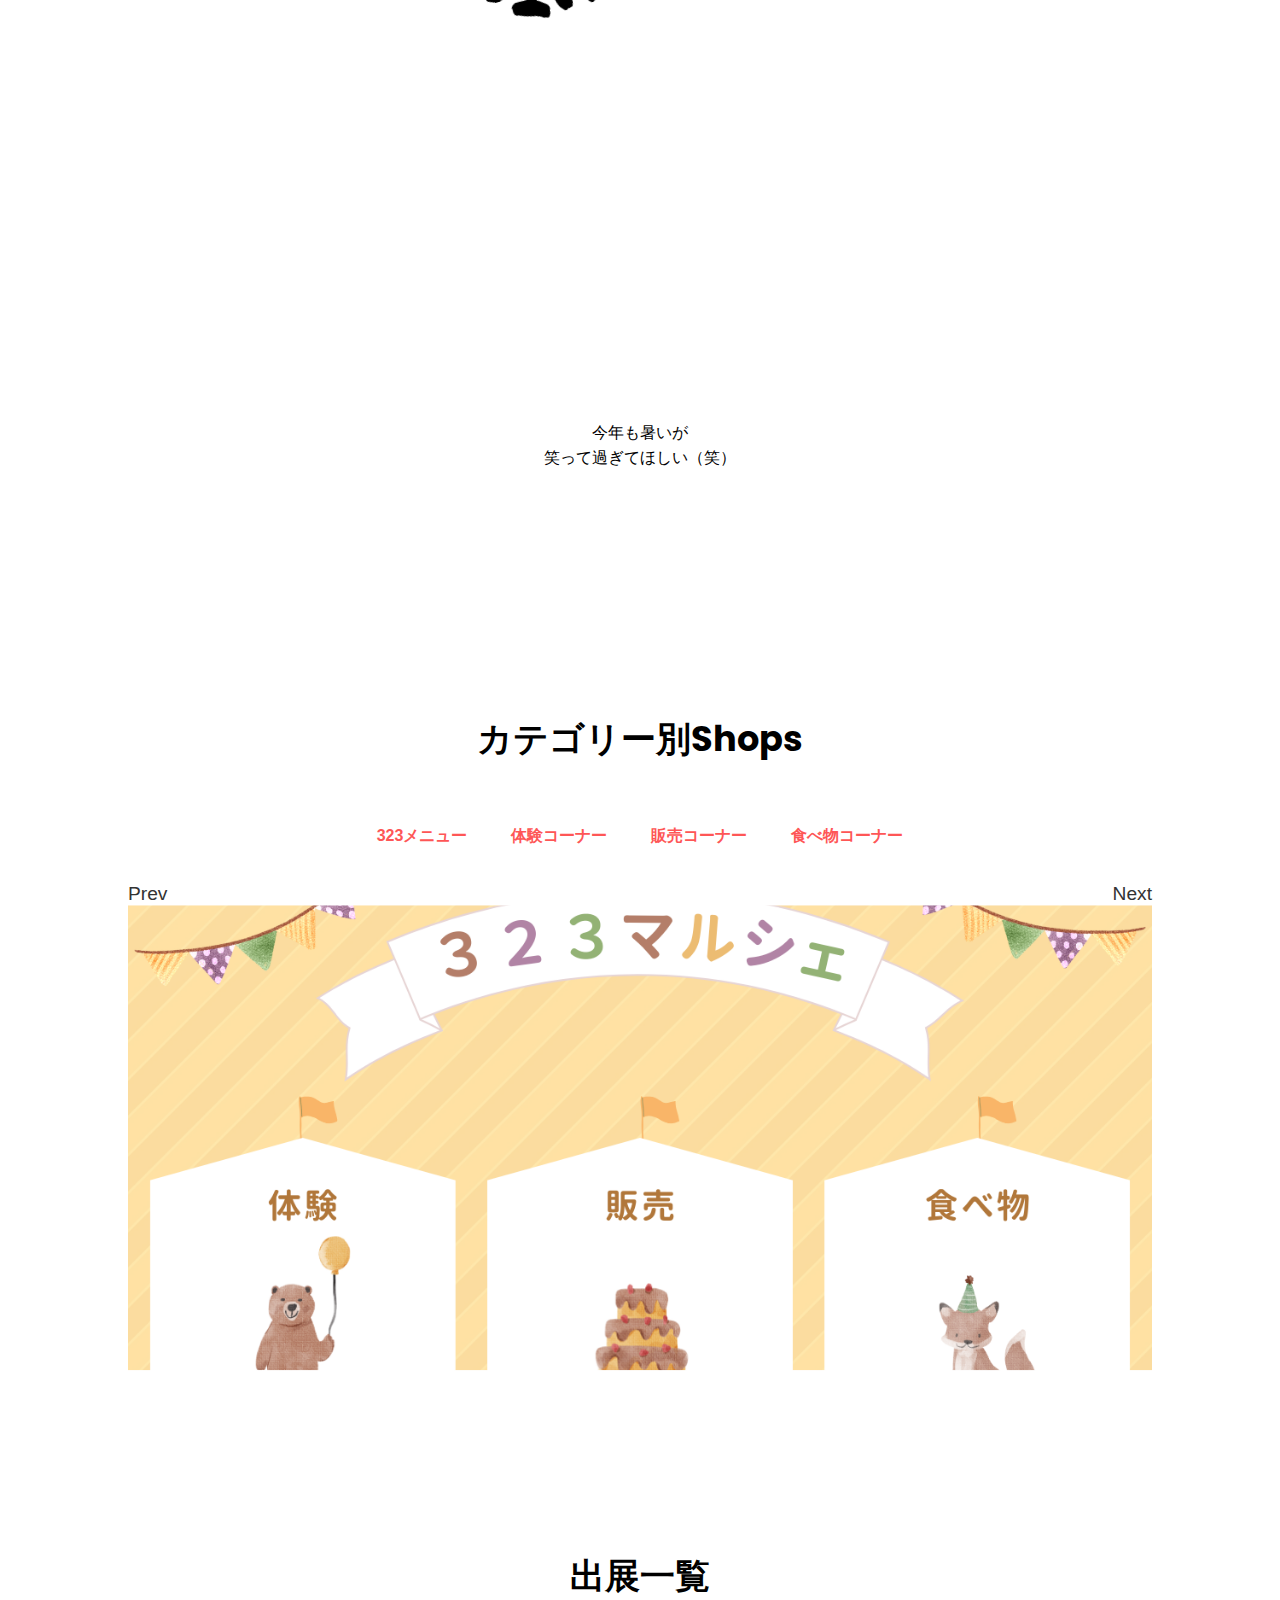
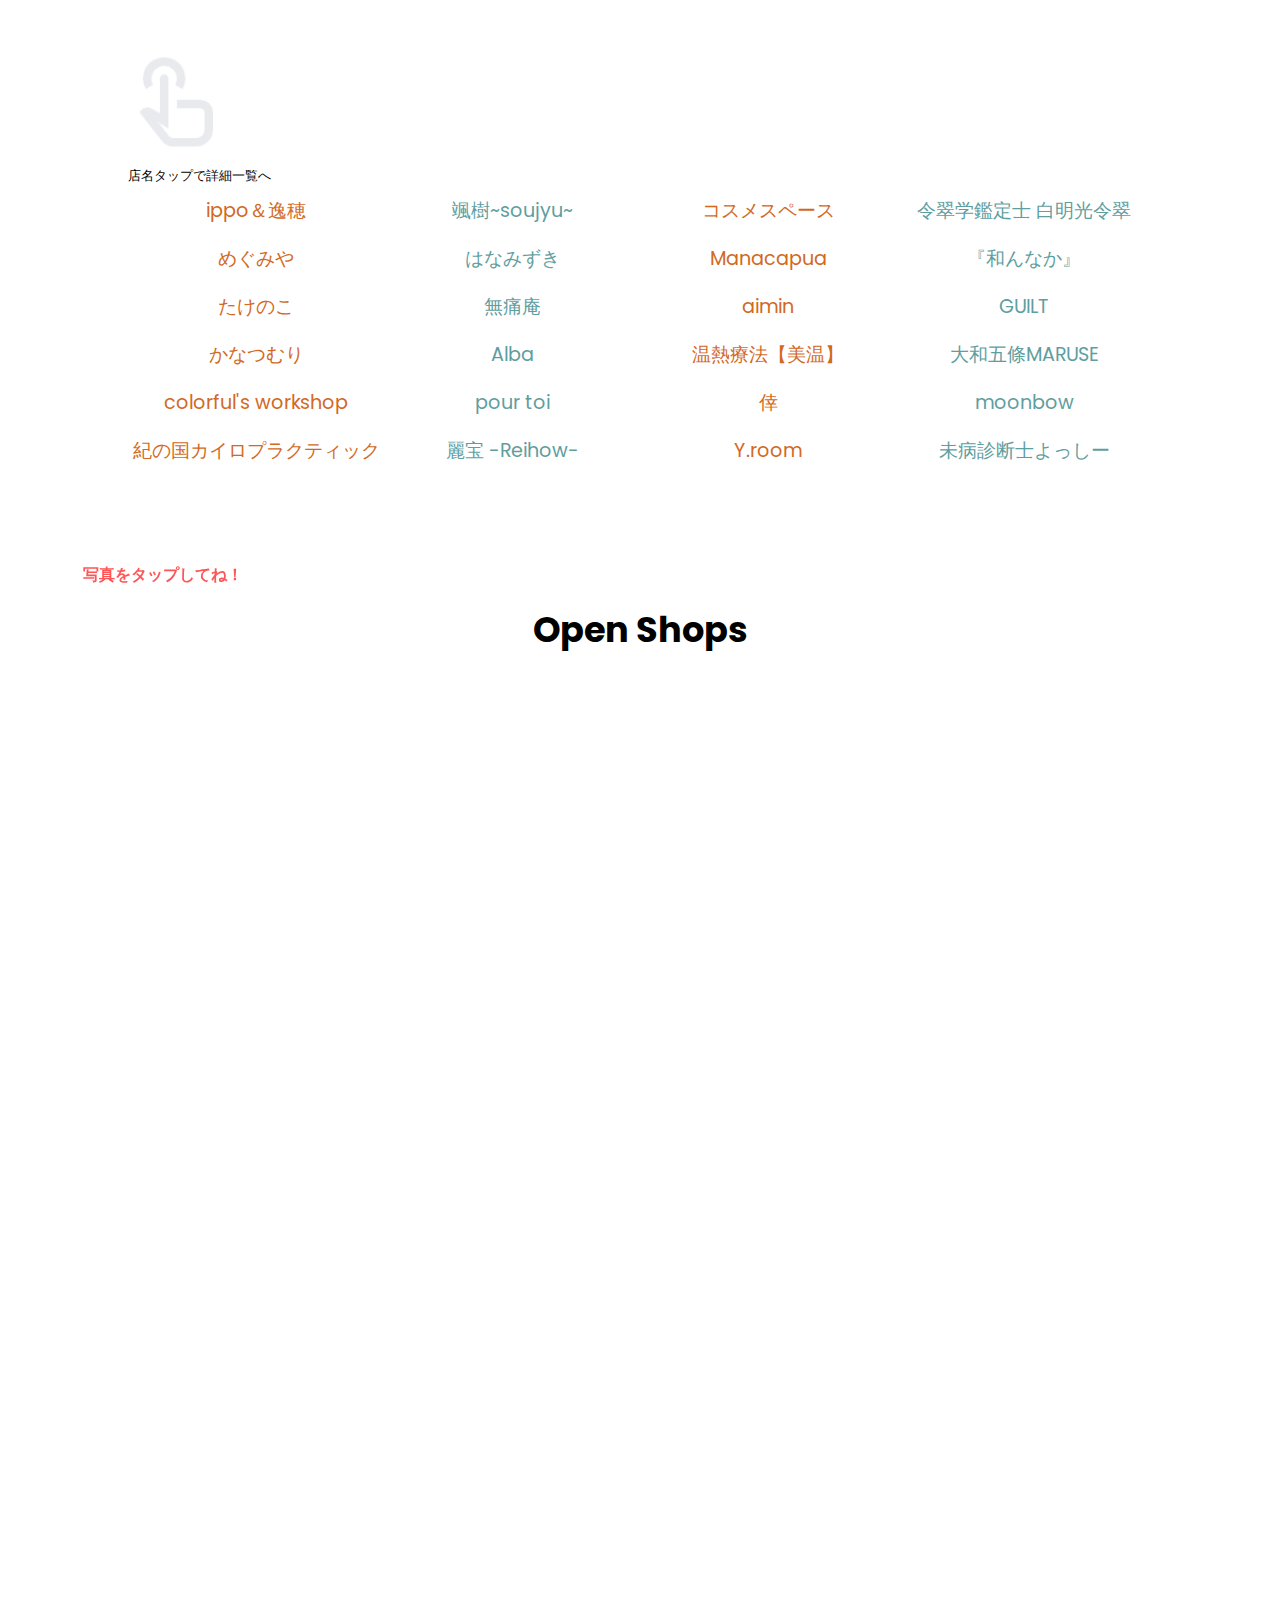
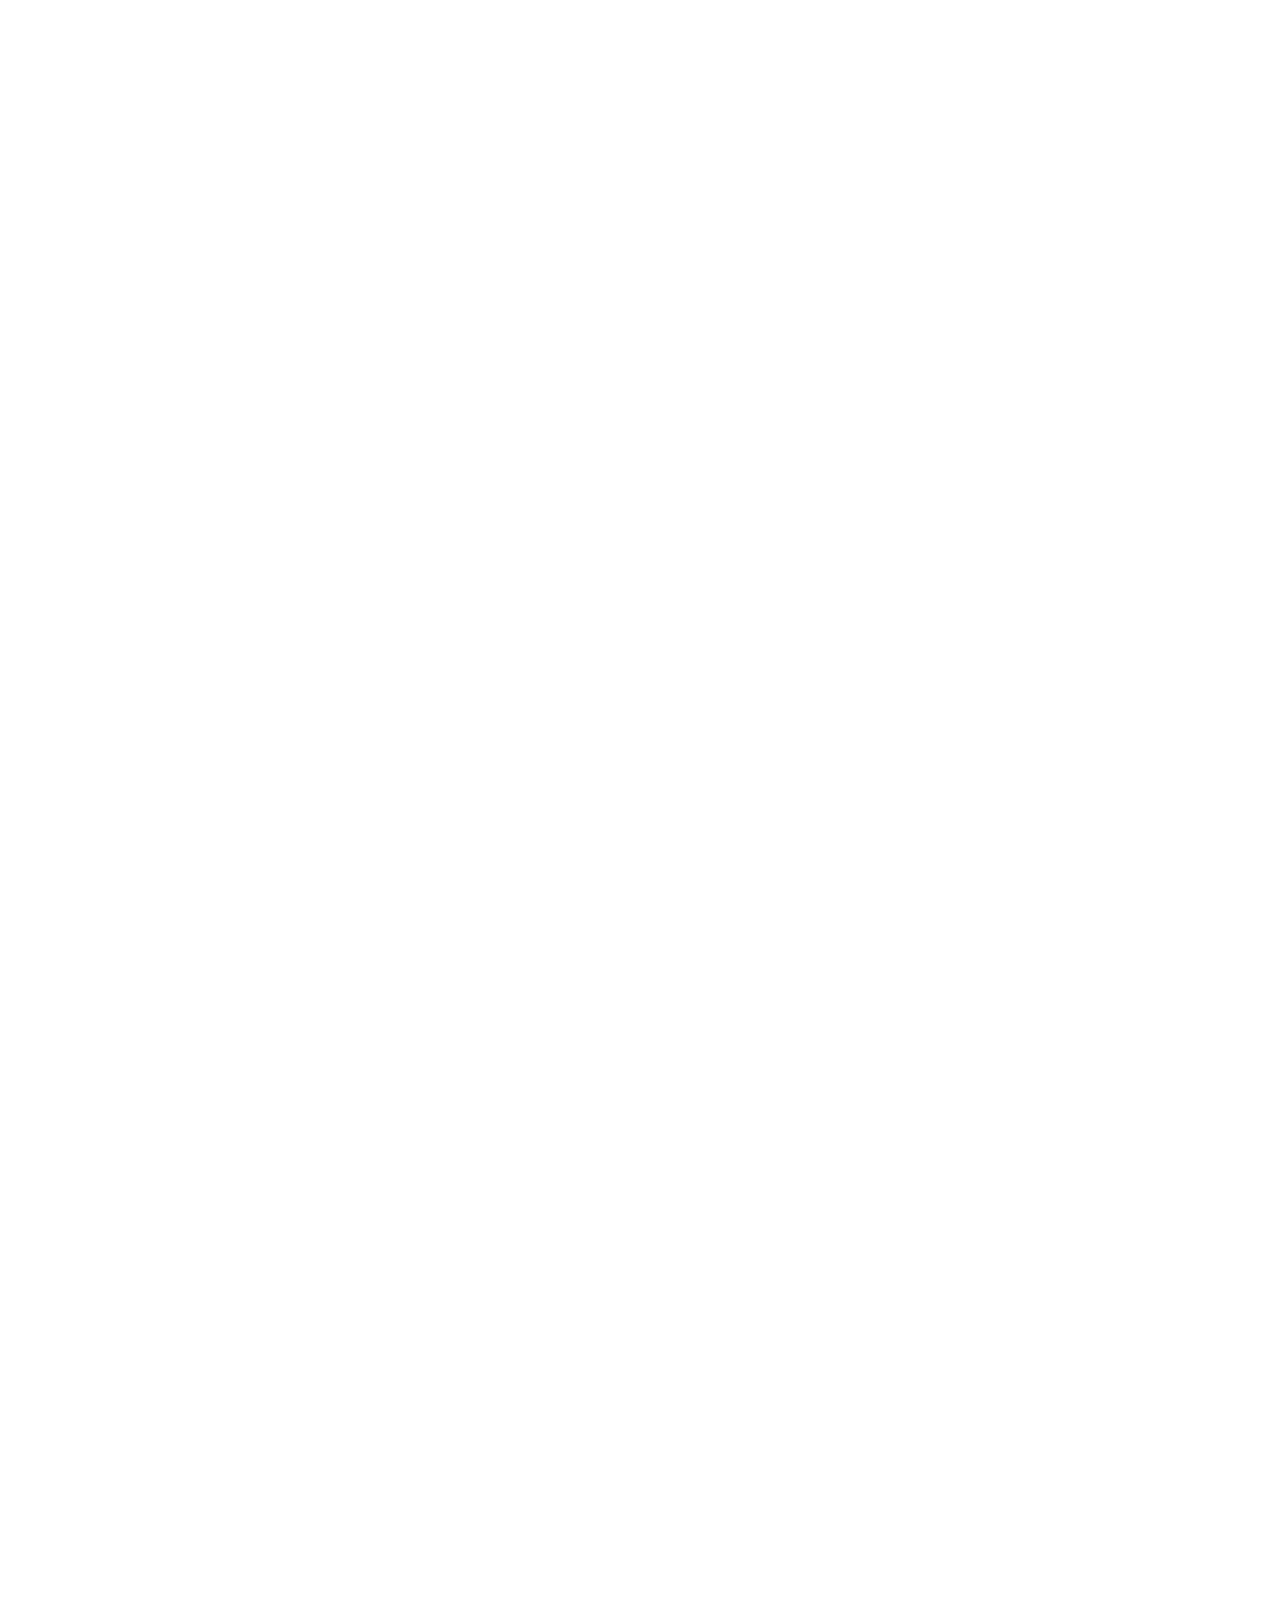
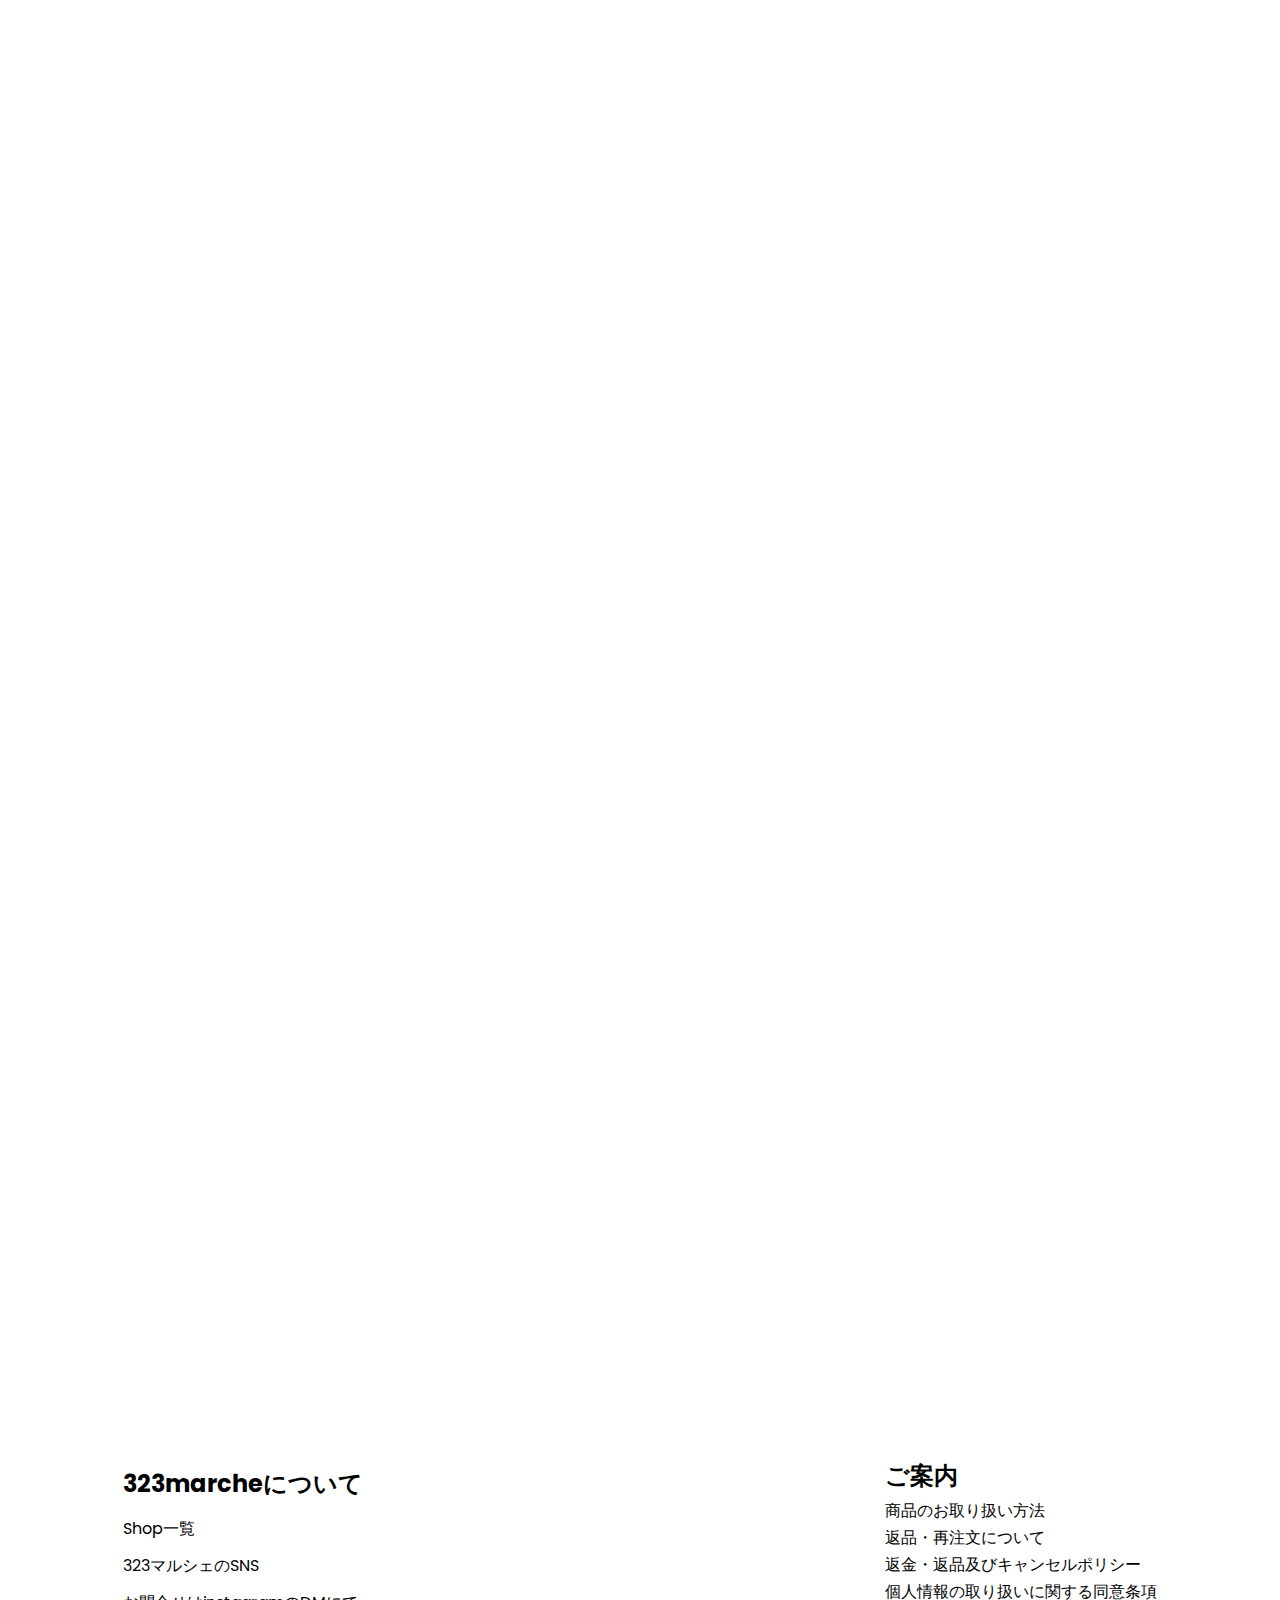
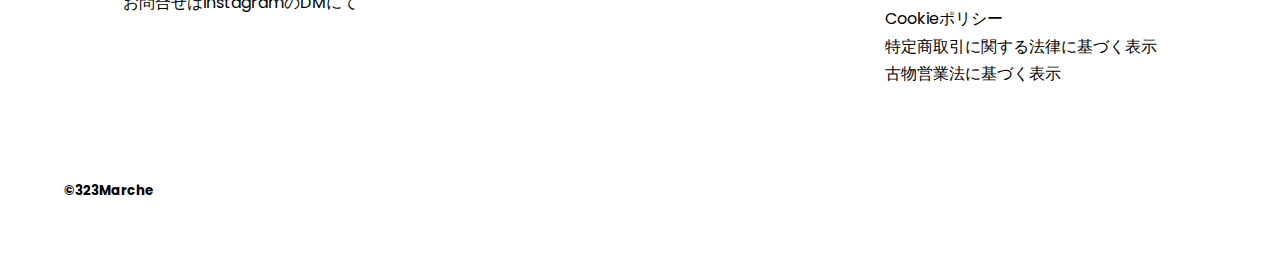
==== commit 51a86978: "id25最終追加" ====
--- a/index.html
+++ b/index.html
@@ -239,6 +239,41 @@
     </div>
   
   </section>
+  <section class="shop-list">
+    <h2 class="sec-title">出展一覧</h2>
+    <p class="tapping">
+      <div class="tap-img">
+        <img src="./img/icon/tap.png" alt="">
+      </div>
+      <small>店名タップで詳細一覧へ</small>
+    </p>
+    <ul class="list">
+      <li class="list-card"><a href="#2">ippo＆逸穂</a></li>
+      <li class="list-card"><a href="#3">颯樹~soujyu~</a></li>
+      <li class="list-card"><a href="#4">コスメスペース</a></li>
+      <li class="list-card"><a href="#5">令翠学鑑定士 白明光令翠</a></li>
+      <li class="list-card"><a href="#6">めぐみや</a></li>
+      <li class="list-card"><a href="#7">はなみずき</a></li>
+      <li class="list-card"><a href="#8">Manacapua</a></li>
+      <li class="list-card"><a href="#9">『和んなか』</a></li>
+      <li class="list-card"><a href="#10">たけのこ</a></li>
+      <li class="list-card"><a href="#11">無痛庵</a></li>
+      <li class="list-card"><a href="#12">aimin</a></li>
+      <li class="list-card"><a href="#13">GUILT</a></li>
+      <li class="list-card"><a href="#14">かなつむり</a></li>
+      <li class="list-card"><a href="#15">Alba</a></li>
+      <li class="list-card"><a href="#16">温熱療法【美温】</a></li>
+      <li class="list-card"><a href="#17">大和五條MARUSE</a></li>
+      <li class="list-card"><a href="#18">colorful's workshop</a></li>
+      <li class="list-card"><a href="#19">pour toi</a></li>
+      <li class="list-card"><a href="#20">倖</a></li>
+      <li class="list-card"><a href="#21">moonbow</a></li>
+      <li class="list-card"><a href="#22">紀の国カイロプラクティック</a></li>
+      <li class="list-card"><a href="#23">麗宝 -Reihow-</a></li>
+      <li class="list-card"><a href="#24">Y.room</a></li>
+      <li class="list-card"><a href="#25">未病診断士よっしー</a></li>
+    </ul>
+  </section>
 
   <!-- ギャラリー             -->
   <section class="gallery" id="gallery">
@@ -258,98 +293,102 @@
         <button class="close">Close</button>
       </div> -->
               
-        <div class="card fade" data-id="2">
+        <div class="card fade" id="2" data-id="2">
           <h2 class="card-title">ippo＆逸穂</h2>
           <img src="img/ippo.jpg" alt="">
         </div>
-        <div class="card fade" data-id="3">
+        <div class="card fade" id="3" data-id="3">
           <h2 class="card-title">颯樹~soujyu~</h2>
           <img src="img/souju714.jpg" alt="">
         </div>
-        <div class="card fade" data-id="4">
+        <div class="card fade" id="4" data-id="4">
           <h2 class="card-title">コスメスペース</h2>
           <img src="img/cosmespace714.jpg" alt="">
         </div>
-        <div class="card fade" data-id="5">
+        <div class="card fade" id="5" data-id="5">
           <h2 class="card-title">令翠学鑑定士 白明光令翠<br>
             (ﾚｲｽｲｶﾞｸｶﾝﾃｲｼ ﾊｸﾒｲｺｳﾚｲｽｲ)</h2>
           <img src="img/reisuigaku1.jpg" alt="">
         </div>
-        <div class="card fade" data-id="6">
+        <div class="card fade" id="6" data-id="6">
           <h2 class="card-title">めぐみや</h2>
           <img src="img/megumiya.jpg" alt="">
         </div>
-        <div class="card fade" data-id="7">
+        <div class="card fade" id="7" data-id="7">
           <h2 class="card-title">はなみずき</h2>
           <img src="img/hanamizuki1.jpg" alt="">
         </div>
-        <div class="card fade" data-id="8">
+        <div class="card fade" id="8" data-id="8">
           <h2 class="card-title">Manacapua</h2>
           <img src="img/manacapua.jpg" alt="">
         </div>
-        <div class="card fade" data-id="9">
+        <div class="card fade" id="9" data-id="9">
           <h2 class="card-title"><small>ワイヤーアートと和雑貨の店 </small><br>『和んなか』</h2>
           <img src="img/wannnaka1.jpg" alt="">
         </div>
-        <div class="card fade" data-id="10">
+        <div class="card fade" id="10" data-id="10">
           <h2 class="card-title">たけのこ</h2>
           <img src="img/takenoko3.jpg" alt="">
         </div>
-        <div class="card fade" data-id="11">
+        <div class="card fade" id="11" data-id="11">
           <h2 class="card-title">無痛庵</h2>
           <img src="img/mutsuan714.png" alt="">
         </div>
-        <div class="card fade" data-id="12">
+        <div class="card fade" id="12" data-id="12">
           <h2 class="card-title">aimin</h2>
           <img src="img/ai714.jpg" alt="">
         </div>
-        <div class="card fade" data-id="13">
+        <div class="card fade" id="13" data-id="13">
           <h2 class="card-title">GUILT</h2>
           <img src="img/guilt.jpg" alt="">
         </div>
-        <div class="card fade" data-id="14">
+        <div class="card fade" id="14" data-id="14">
           <h2 class="card-title">かなつむり</h2>
           <img src="img/kanatumuri.jpg" alt="">
         </div>
-        <div class="card fade" data-id="15">
+        <div class="card fade" id="15" data-id="15">
           <h2 class="card-title">Alba</h2>
           <img src="./img/alba_July.png" alt="">
         </div>
-        <div class="card fade" data-id="16">
+        <div class="card fade" id="16" data-id="16">
           <h2 class="card-title">温熱療法【美温】</h2>
           <img src="img/terumi.jpg" alt="">
         </div>
-        <div class="card fade" data-id="17">
+        <div class="card fade" id="17" data-id="17">
           <h2 class="card-title">大和五條MARUSE</h2>
           <img src="img/yamatogojou1.jpg" alt="">
         </div>
-        <div class="card fade" data-id="18">
+        <div class="card fade" id="18" data-id="18">
           <h2 class="card-title">colorful's workshop</h2>
           <img src="img/colorfuls1.jpg" alt="">
         </div>
-        <div class="card fade" data-id="19">
+        <div class="card fade" id="19" data-id="19">
           <h2 class="card-title"><small>プライベートサロン</small><br>pour toi</h2>
           <img src="img/pour toi.jpg" alt="">
         </div>
-        <div class="card fade" data-id="20">
+        <div class="card fade" id="20" data-id="20">
           <h2 class="card-title">倖</h2>
           <img src="img/koh.jpg" alt="">
         </div>
-        <div class="card fade" data-id="21">
+        <div class="card fade" id="21" data-id="21">
           <h2 class="card-title">moonbow</h2>
           <img src="img/moonbow.jpg" alt="">
         </div>
-        <div class="card fade" data-id="22">
+        <div class="card fade" id="22" data-id="22">
           <h2 class="card-title">紀の国カイロプラクティック</h2>
           <img src="img/kinokuni1.jpg" alt="">
         </div>
-        <div class="card fade" data-id="23">
+        <div class="card fade" id="23" data-id="23">
           <h2 class="card-title">麗宝 -Reihow-</h2>
           <img src="img/reihow3.jpg" alt="">
         </div>
-        <div class="card fade" data-id="24">
+        <div class="card fade" id="24" data-id="24">
           <h2 class="card-title">Y.room</h2>
           <img src="img/Yroom.jpg" alt="">
+        </div>
+        <div class="card fade" id="25" data-id="25">
+          <h2 class="card-title">未病診断士よっしー</h2>
+          <img src="img/mibyo.png" alt="">
         </div>
       </section>
       <p class="tap">写真をタップしてね！</p>
--- a/css/index.css
+++ b/css/index.css
@@ -176,6 +176,44 @@
   color: #333;
   border: none;
   font-size: 1.2rem;
+}
+
+/* Shop-listセクション */
+.shop-list {
+  width: 80%;
+  margin: 0 auto;
+  padding-top: 5%;
+}
+
+.list {
+  display: flex;
+  flex-wrap: wrap;
+  justify-content: space-around;
+  align-items: center;
+}
+
+.list-card {
+  width: 25%;
+  line-height: 2.5;
+  color: var(--accentColor);
+  text-align: center;
+  font-size: 1.2rem;
+}
+.list-card:nth-child(odd) {
+  color: chocolate;
+}
+.list-card:nth-child(even) {
+  color: cadetblue;
+}
+
+
+.tapping {
+  width: fit-content;
+  display: flex;
+}
+
+.tap-img {
+  width: 10%;
 }
 
 
--- a/css/index_sp.css
+++ b/css/index_sp.css
@@ -54,6 +54,25 @@
 .shops-container {
   height: 40%;
 }
+
+/* Shop-listセクション */
+.list-card {
+  width: 100%;
+  line-height: 1.8;
+  color: var(--fontColor);
+  text-align: left;
+  font-size: 1rem;
+  padding: 2% 2% 2% 10%;
+}
+.list {
+  flex-direction: column;
+  flex-wrap:nowrap;
+  justify-content: space-around;
+  align-items: center;
+}
+
+
+
 
 
 
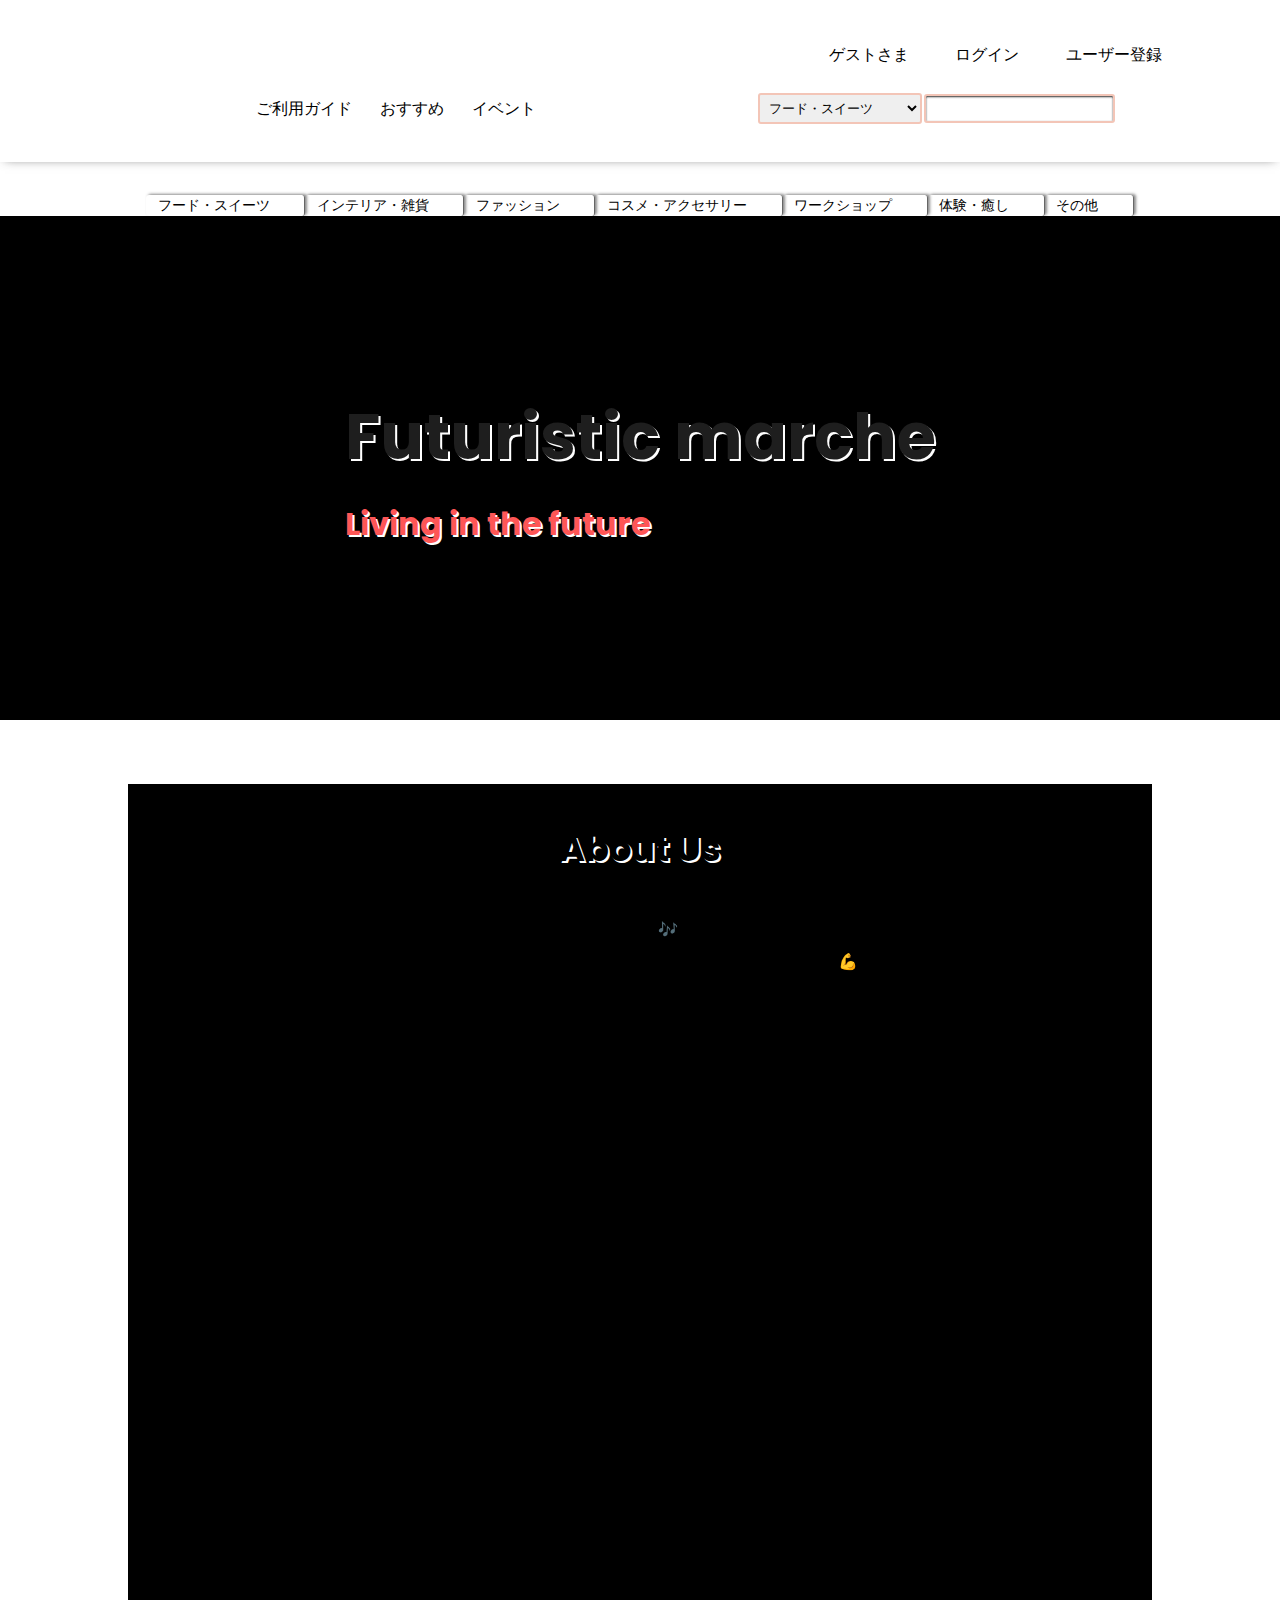
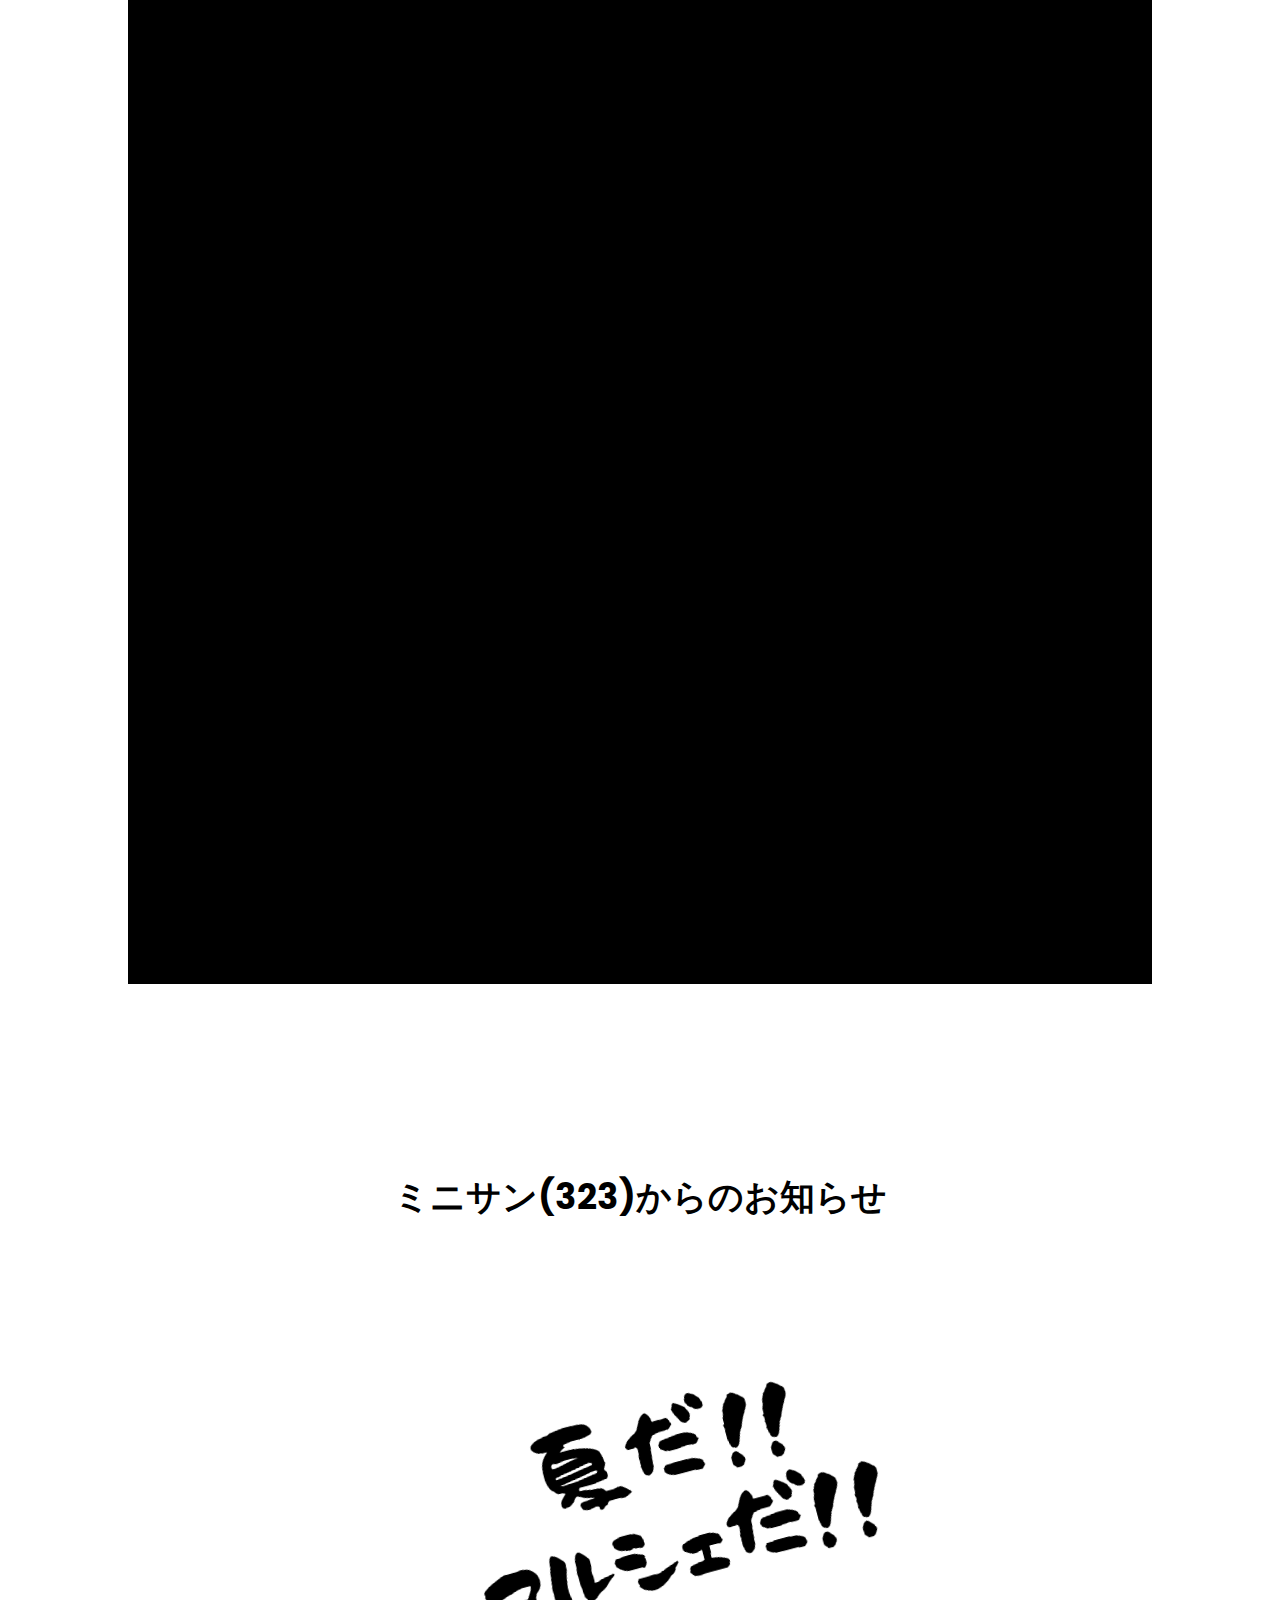
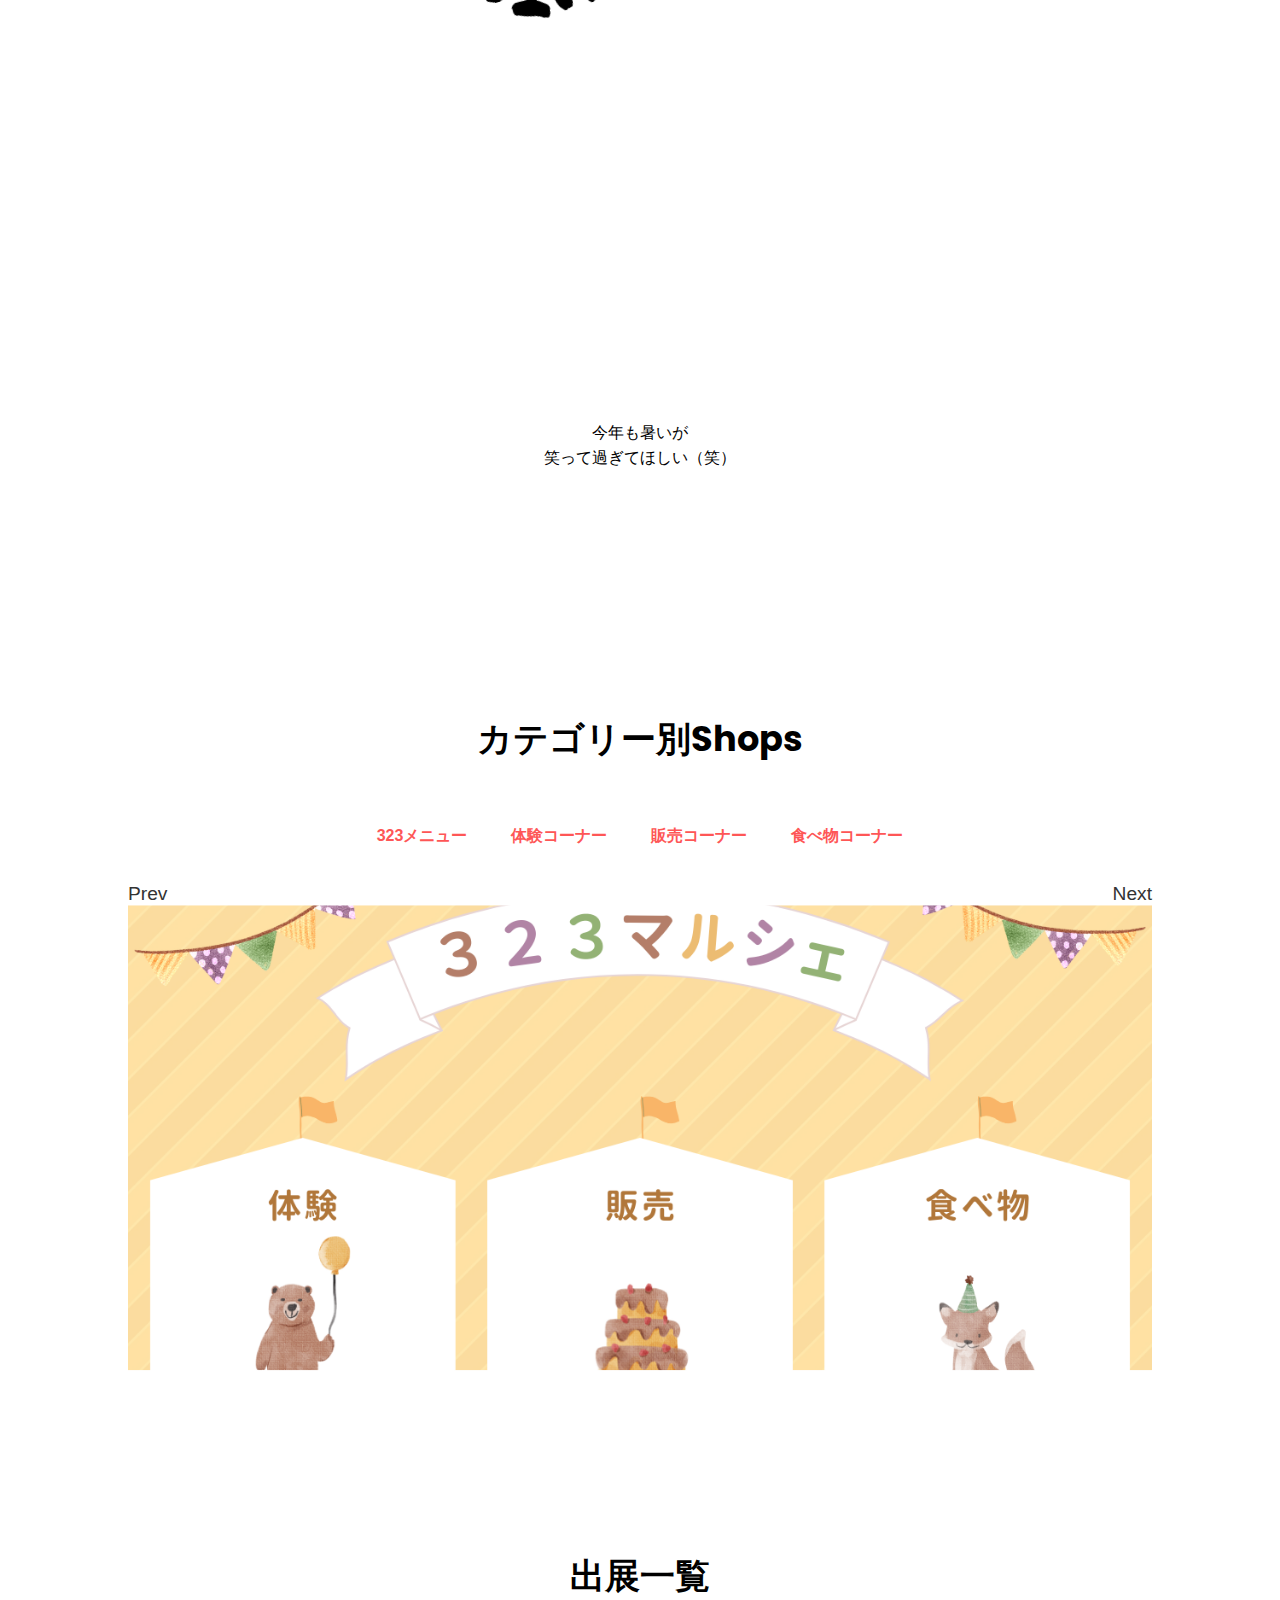
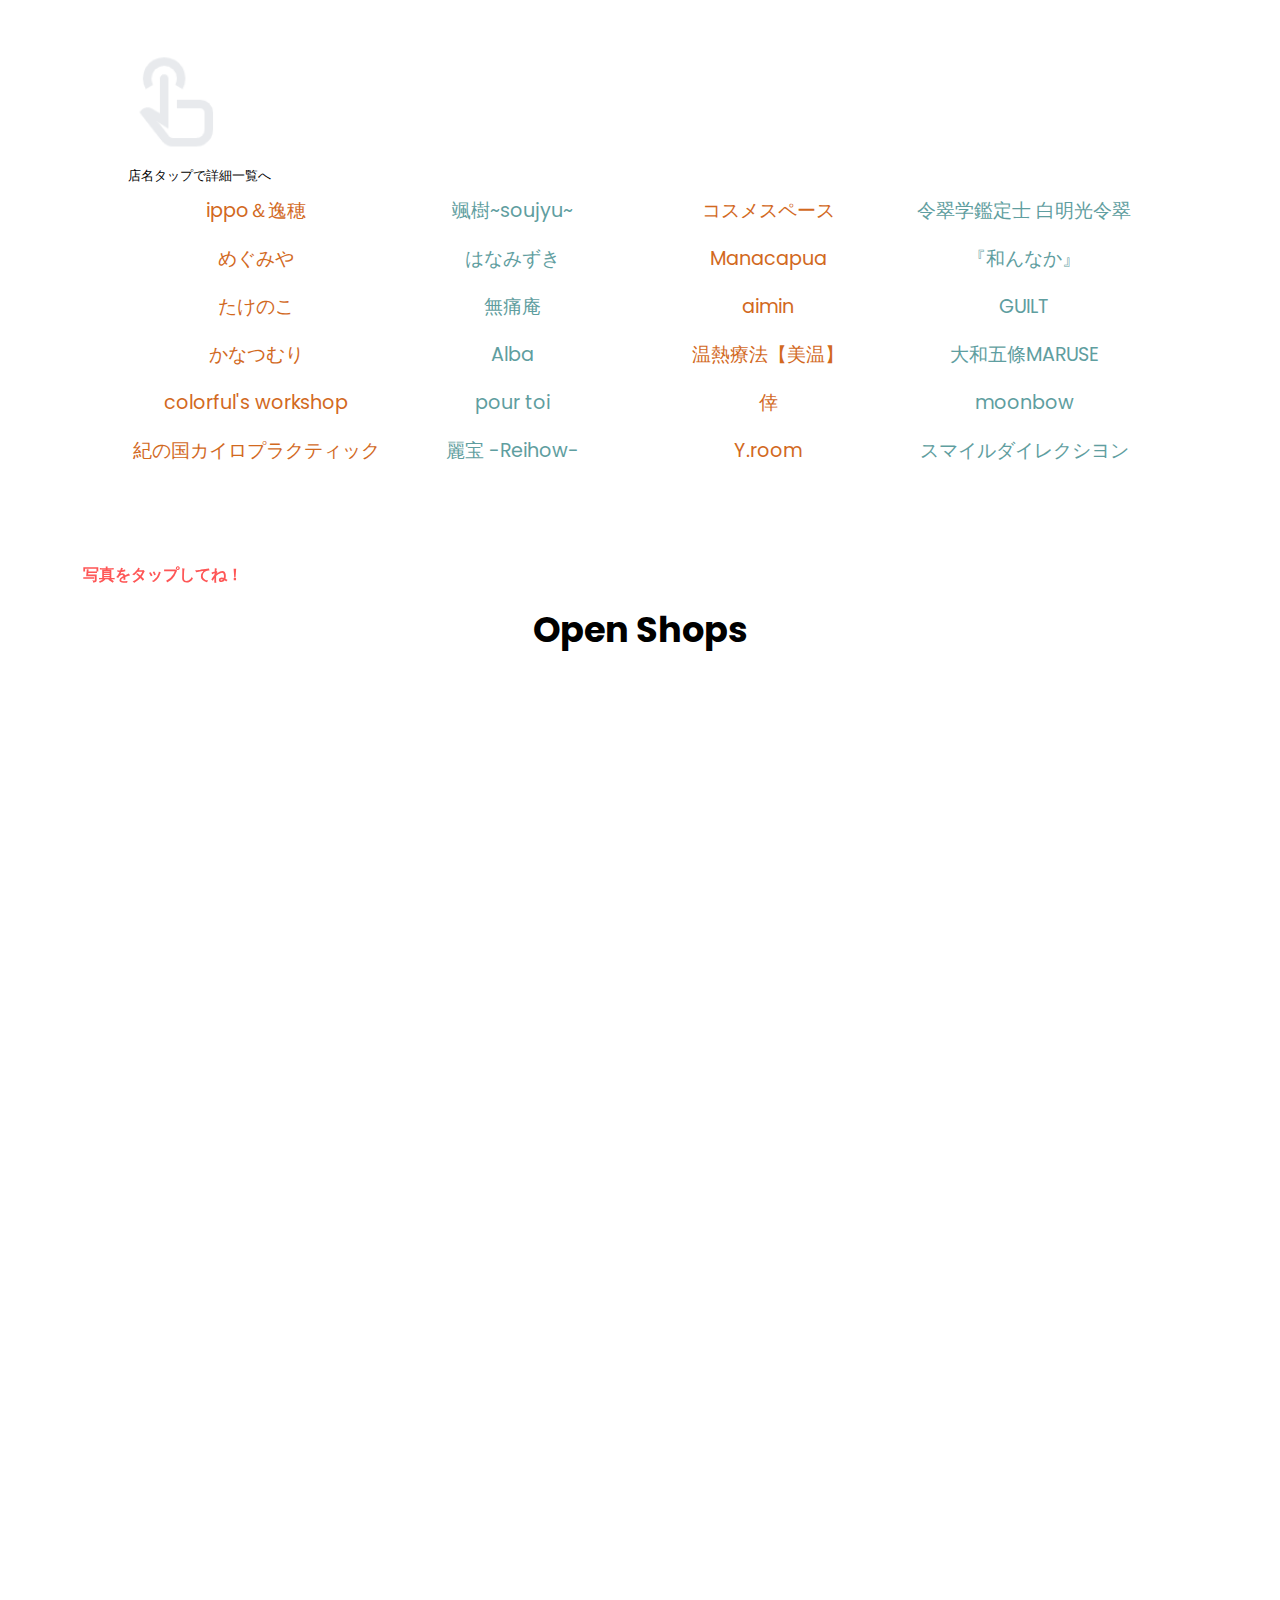
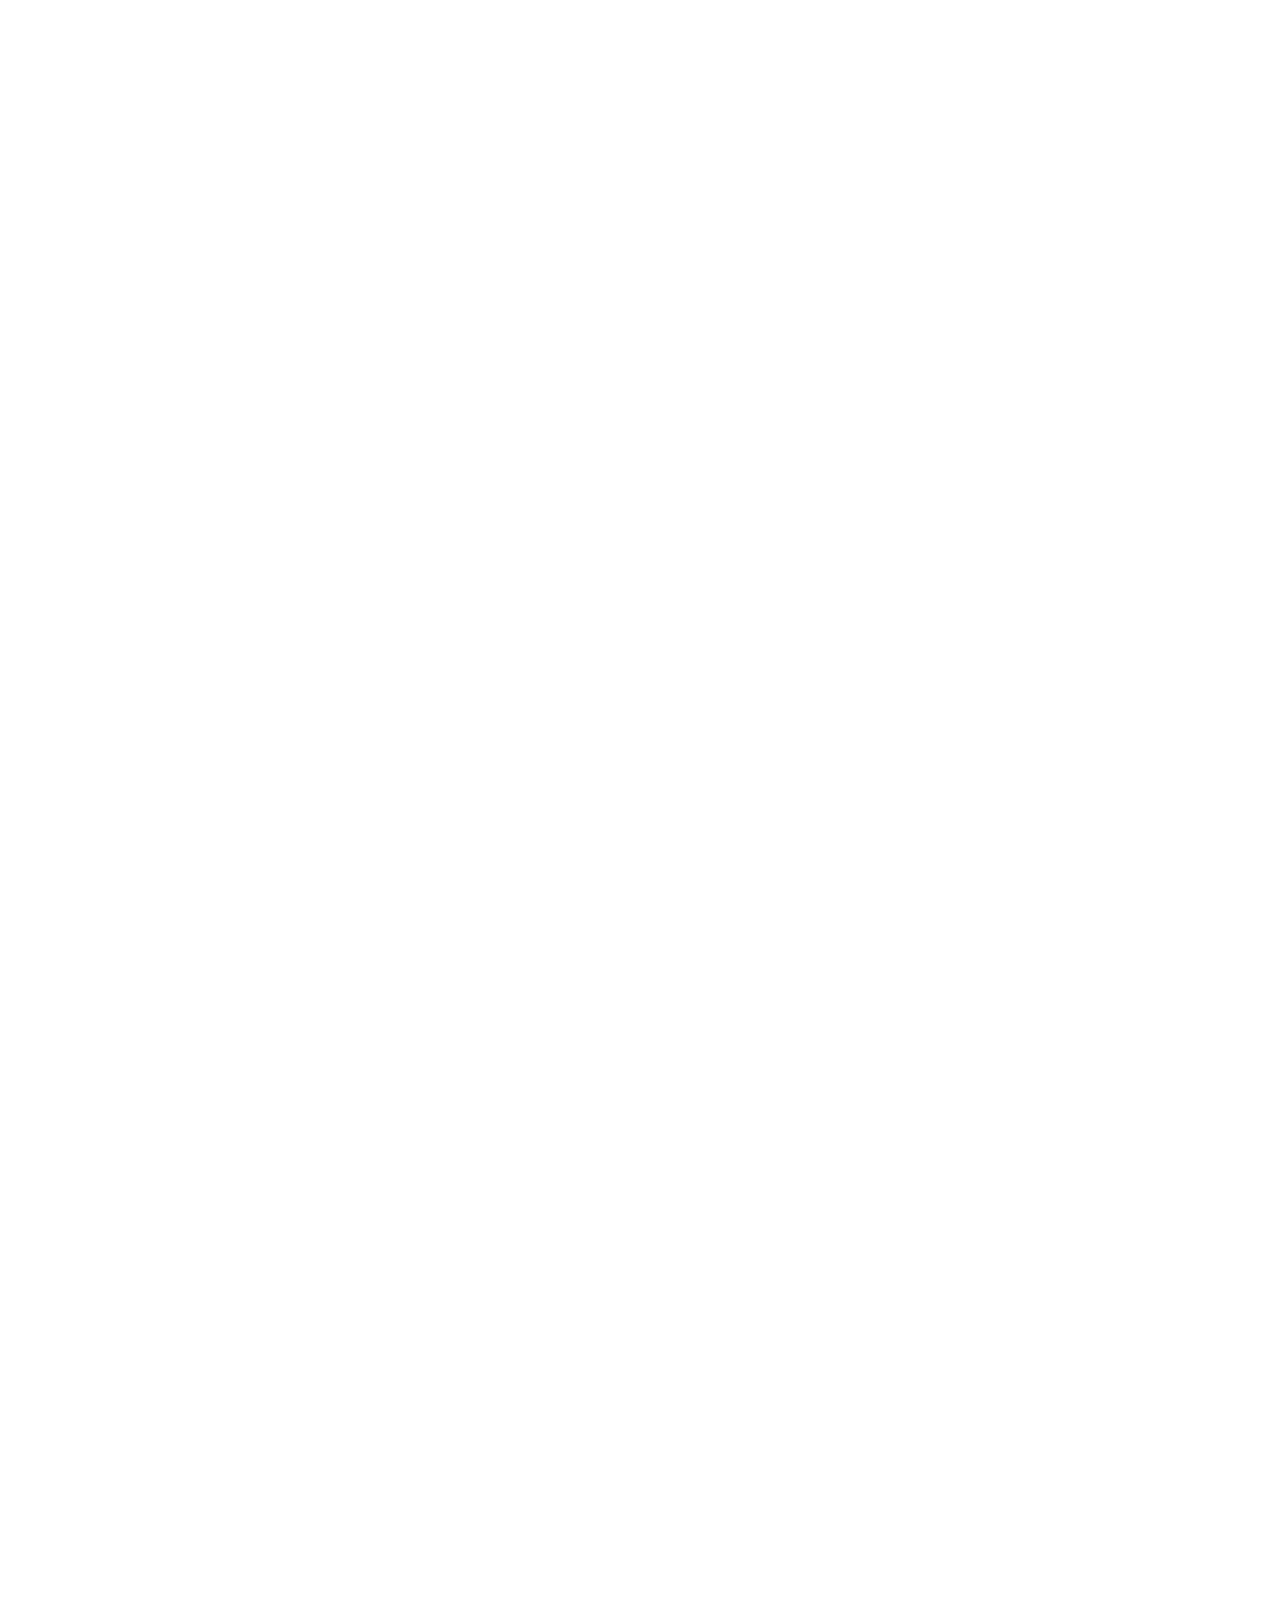
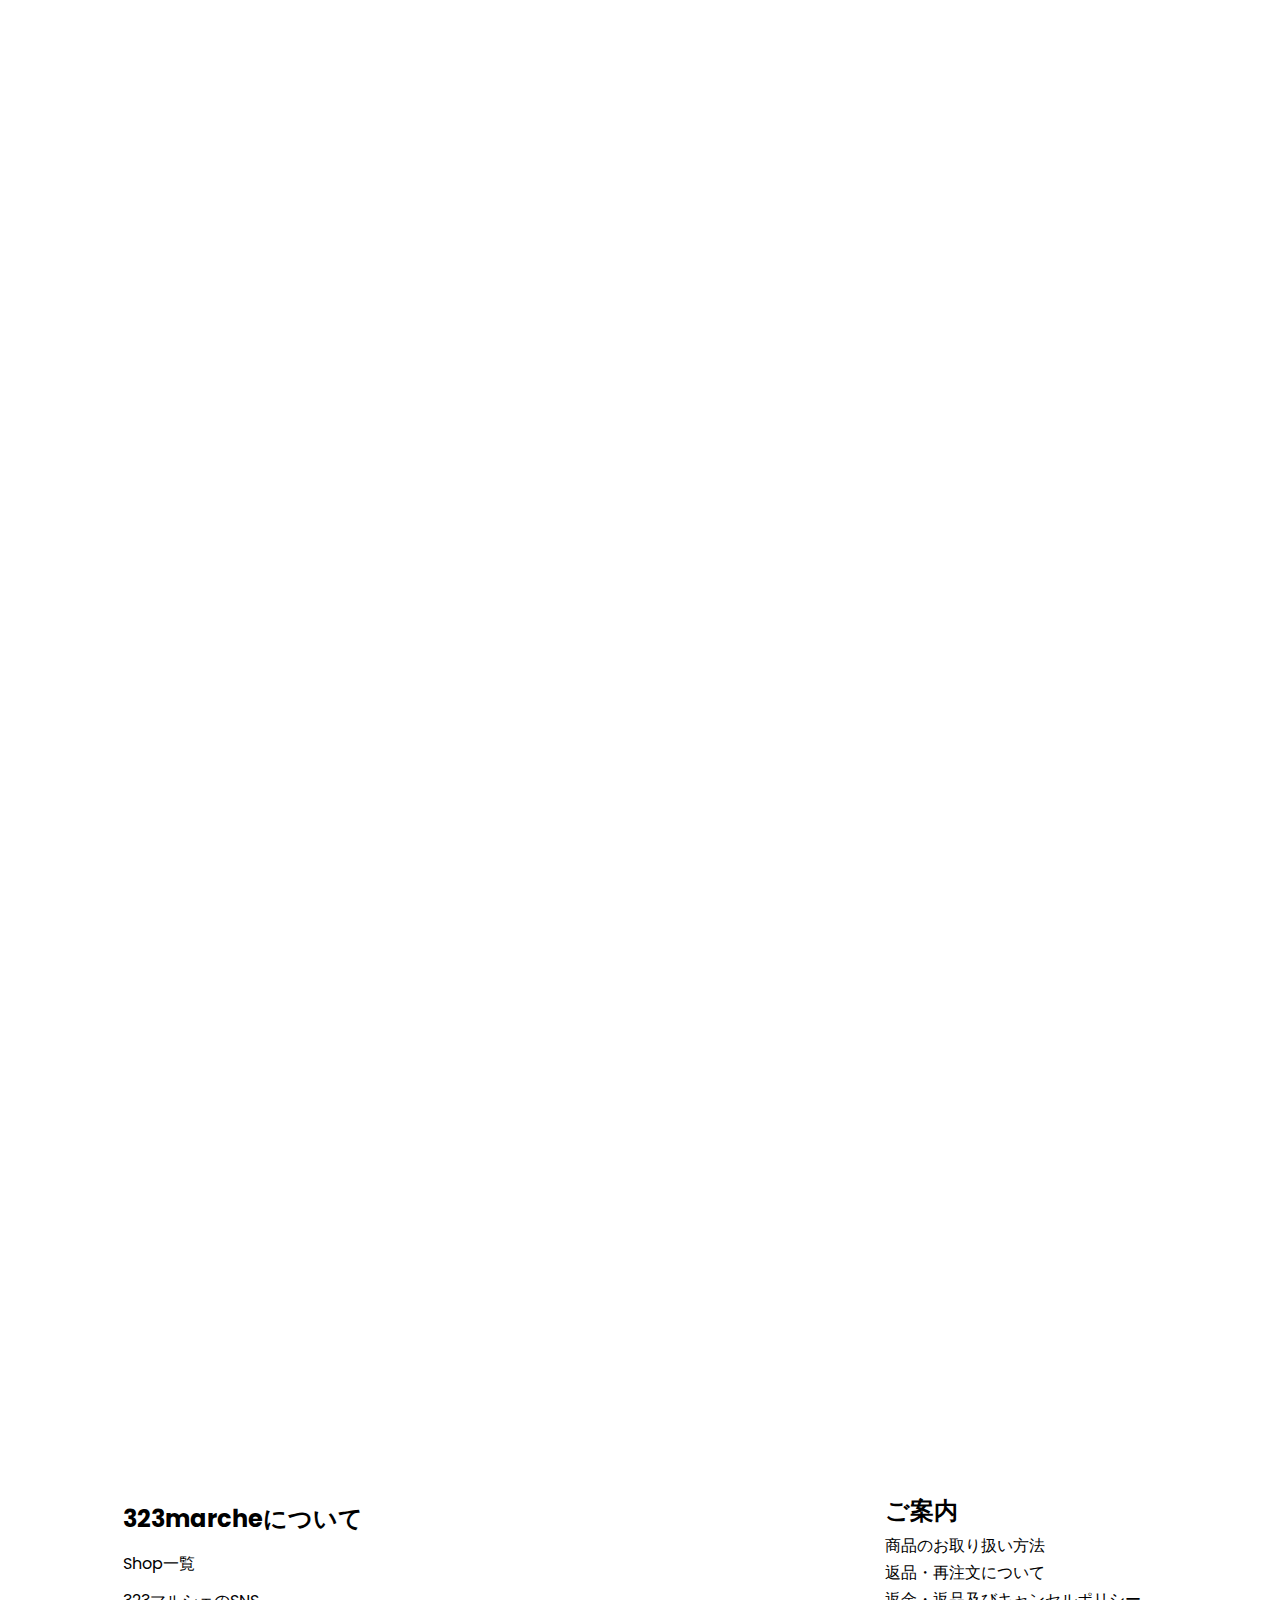
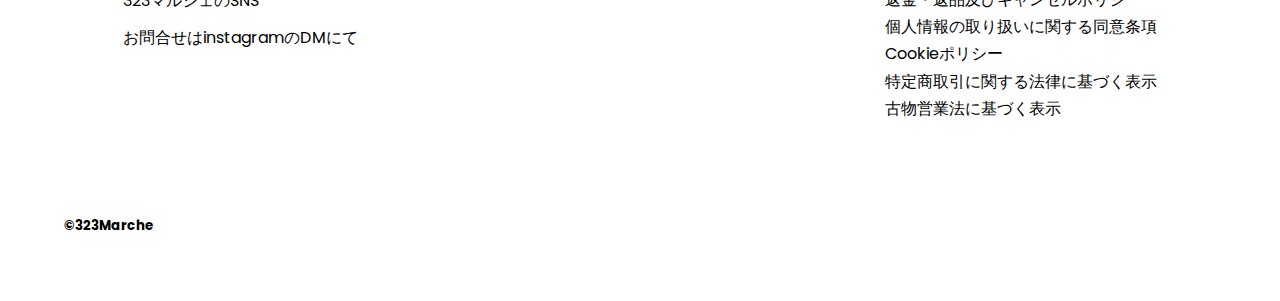
==== commit efd4ac08: "id25最終変更とslider内容変更" ====
--- a/index.html
+++ b/index.html
@@ -208,8 +208,21 @@
             <button class="next" onclick="changeSlide(1, 1)">Next<box-icon class='bx bx-tada bx-lg' name='chevron-right'></box-icon></button>
           </div>
           <div class="slides scrollbar_hidden">
-            <img src="img/mutuan.png" alt="Slide 3">
-            <img src="img/cosmespace.jpg" alt="Slide 7">
+            <img src="img/ippo.jpg" alt="Slide 1">
+            <img src="img/cosmespace714.jpg" alt="Slide 2">
+            <img src="img/reisuigaku1.jpg" alt="Slide 3">
+            <img src="img/hanamizuki1.jpg" alt="Slide 4">
+            <img src="img/manacapua.jpg" alt="Slide 5">
+            <img src="img/mutsuan714.png" alt="Slide 6">
+            <img src="img/guilt.jpg" alt="Slide 7">
+            <img src="img/kanatumuri2.jpg" alt="Slide 8">
+            <img src="img/alba_July.png" alt="Slide 9">
+            <img src="img/terumi.jpg" alt="Slide 10">
+            <img src="img/colorfuls1.jpg" alt="Slide 112">
+            <img src="img/pour toi.jpg" alt="Slide 13">
+            <img src="img/kinokuni1.jpg" alt="Slide 14">
+            <img src="img/reihow1.jpg" alt="Slide 15">
+            <img src="img/smile1.jpg" alt="Slide 16">
           </div>
         </div>
       
@@ -219,10 +232,13 @@
             <button class="next" onclick="changeSlide(1, 2)">Next<box-icon class='bx bx-tada bx-lg' name='chevron-right'></box-icon></button>
           </div>
           <div class="slides scrollbar_hidden">
-            <img src="img/souju.jpg" alt="Slide 2">
-            <img src="img/ippo2.jpg" alt="Slide 5">
-            <img src="img/takenoco.jpg" alt="Slide 6">
-            <img src="img/wannnaka.jpg" alt="Slide 9">
+            <img src="img/souju.jpg" alt="Slide 1">
+            <img src="img/ippo2.jpg" alt="Slide 2">
+            <img src="img/takenoco.jpg" alt="Slide 3">
+            <img src="img/wannnaka.jpg" alt="Slide 4">
+            <img src="img/megumiya.jpg" alt="Slide 5">
+            <img src="img/moonbow.jpg" alt="Slide 6">
+            <img src="img/Yroom.jpg" alt="Slide 7">
           </div>
         </div>
       
@@ -232,6 +248,7 @@
             <button class="next" onclick="changeSlide(1, 3)">Next<box-icon class='bx bx-tada bx-lg' name='chevron-right'></box-icon></button>
           </div>
           <div class="slides scrollbar_hidden">
+            <img src="img/yamatogojou1.jpg" alt="Slide 1">
             <img src="img/heros/323marcheTop.png" alt="Slide 2">
           </div>
         </div>
@@ -271,7 +288,7 @@
       <li class="list-card"><a href="#22">紀の国カイロプラクティック</a></li>
       <li class="list-card"><a href="#23">麗宝 -Reihow-</a></li>
       <li class="list-card"><a href="#24">Y.room</a></li>
-      <li class="list-card"><a href="#25">未病診断士よっしー</a></li>
+      <li class="list-card"><a href="#25">スマイルダイレクシヨン</a></li>
     </ul>
   </section>
 
@@ -387,7 +404,7 @@
           <img src="img/Yroom.jpg" alt="">
         </div>
         <div class="card fade" id="25" data-id="25">
-          <h2 class="card-title">未病診断士よっしー</h2>
+          <h2 class="card-title">スマイルダイレクシヨン</h2>
           <img src="img/mibyo.png" alt="">
         </div>
       </section>
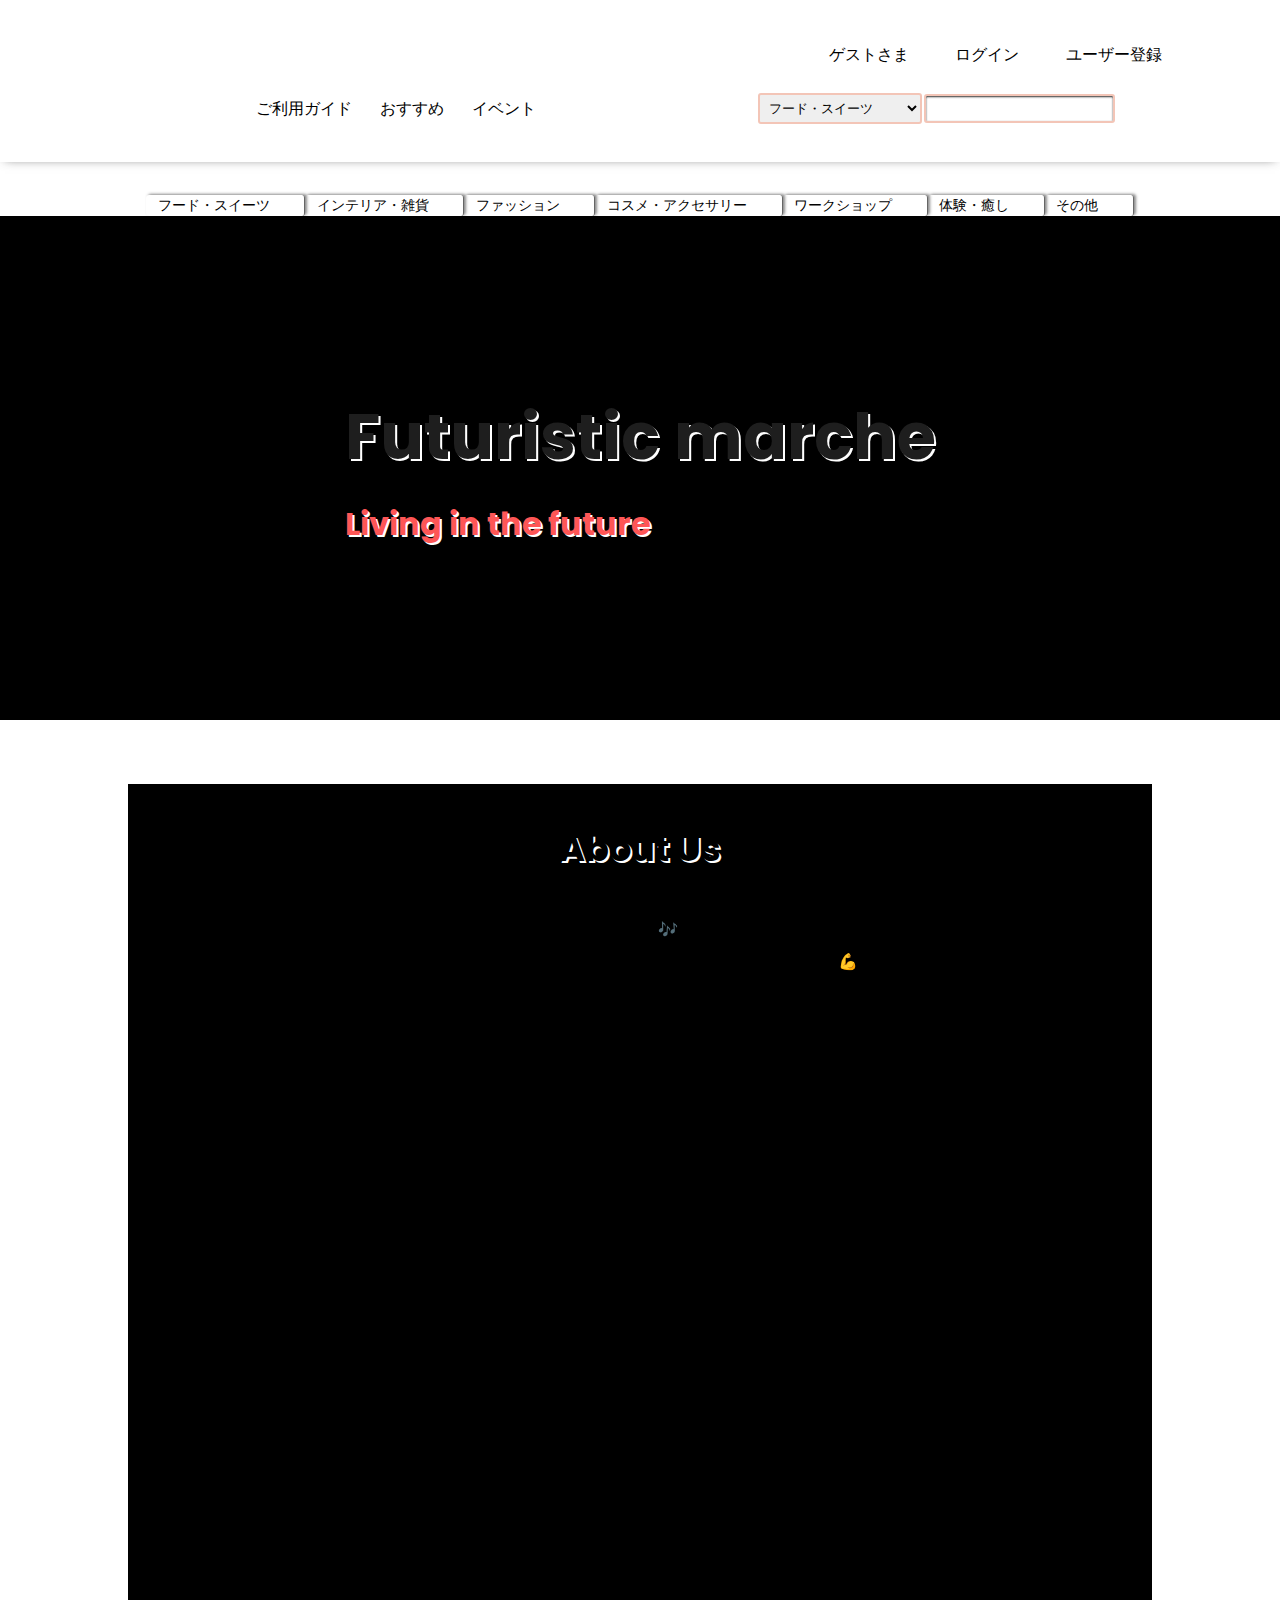
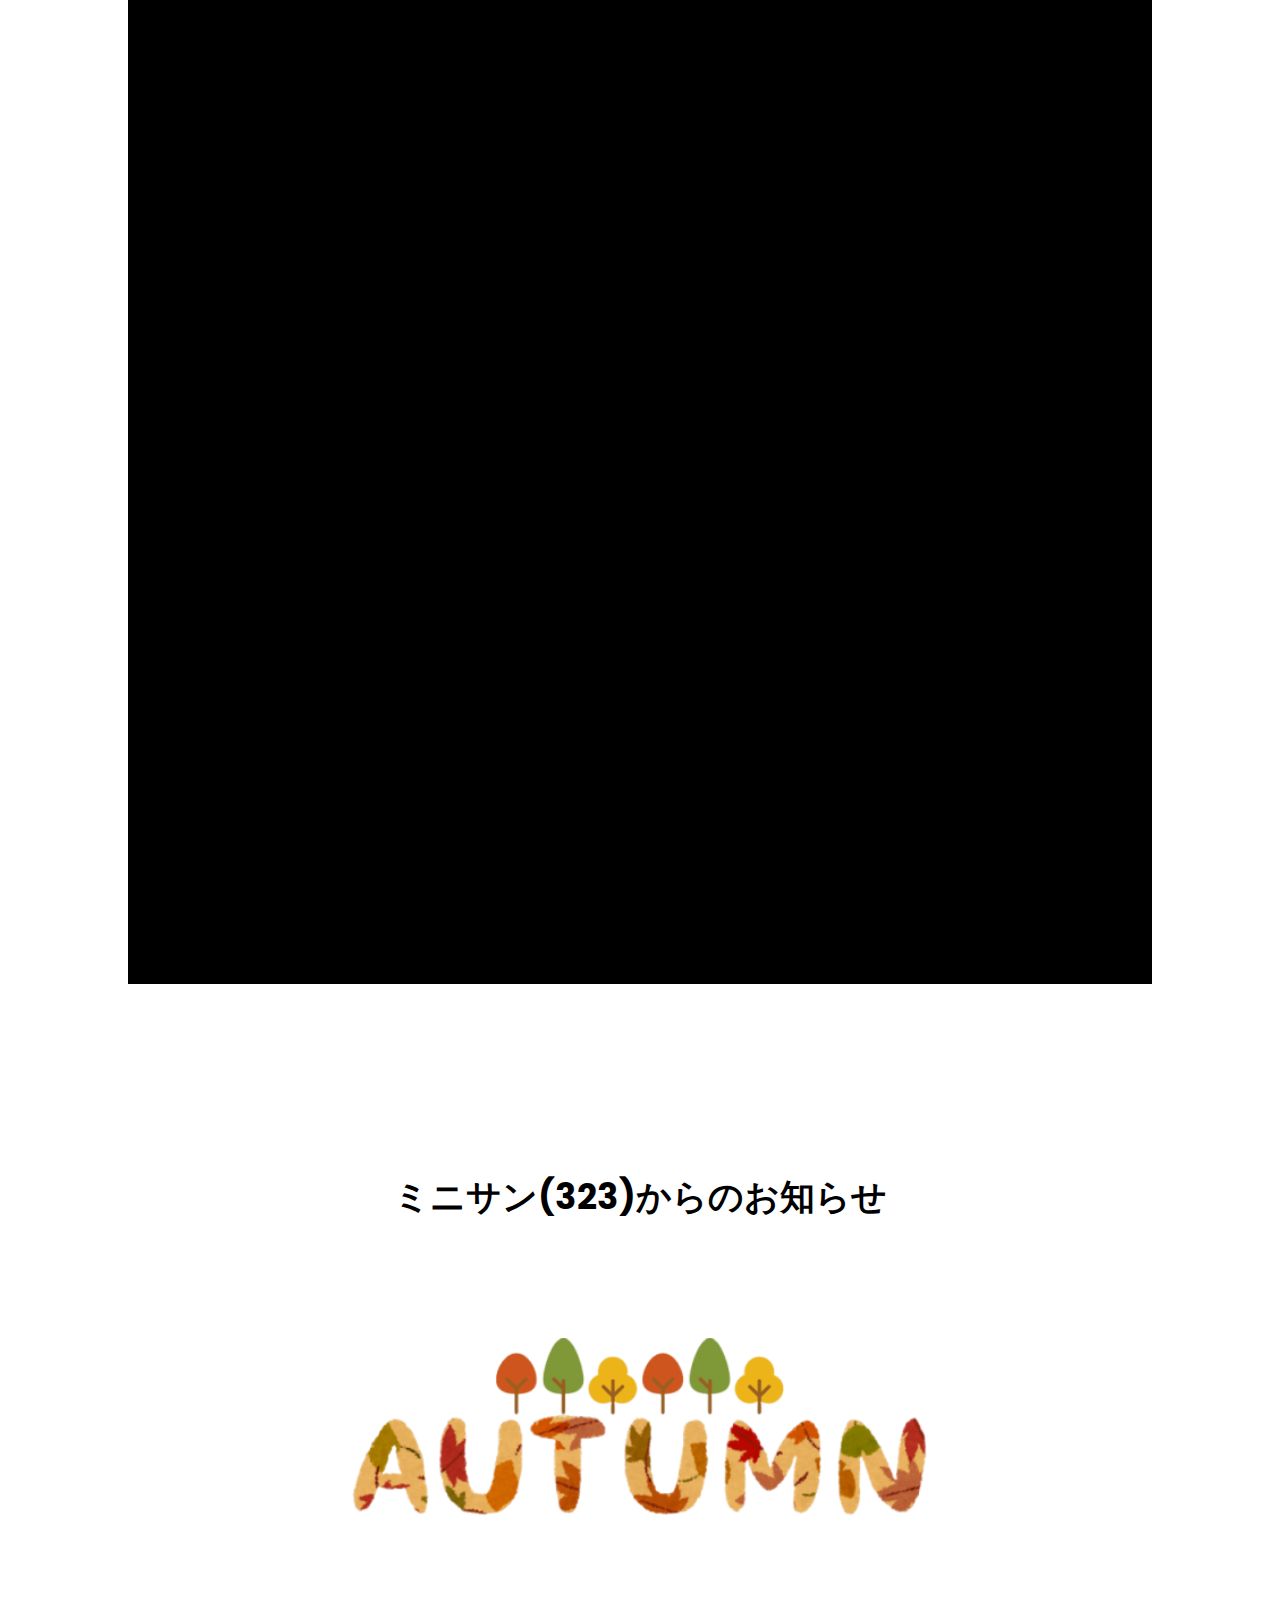
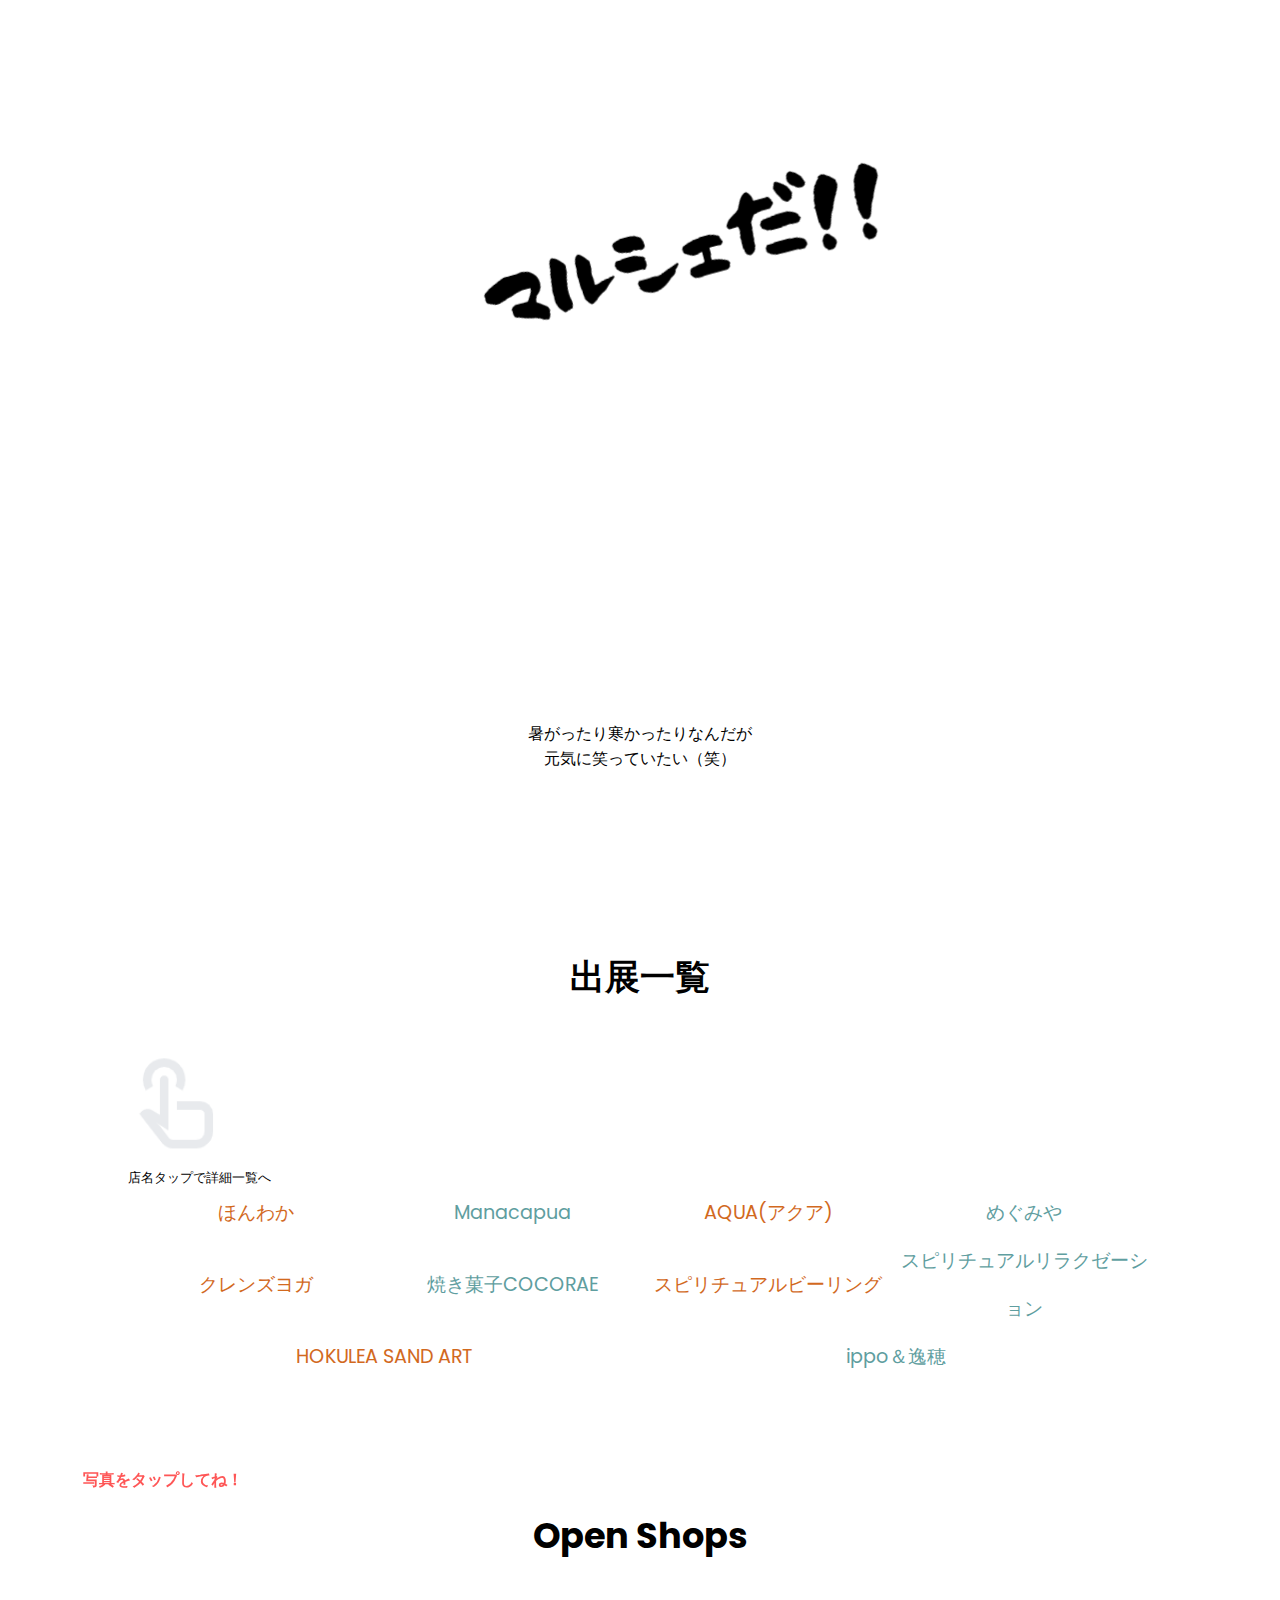
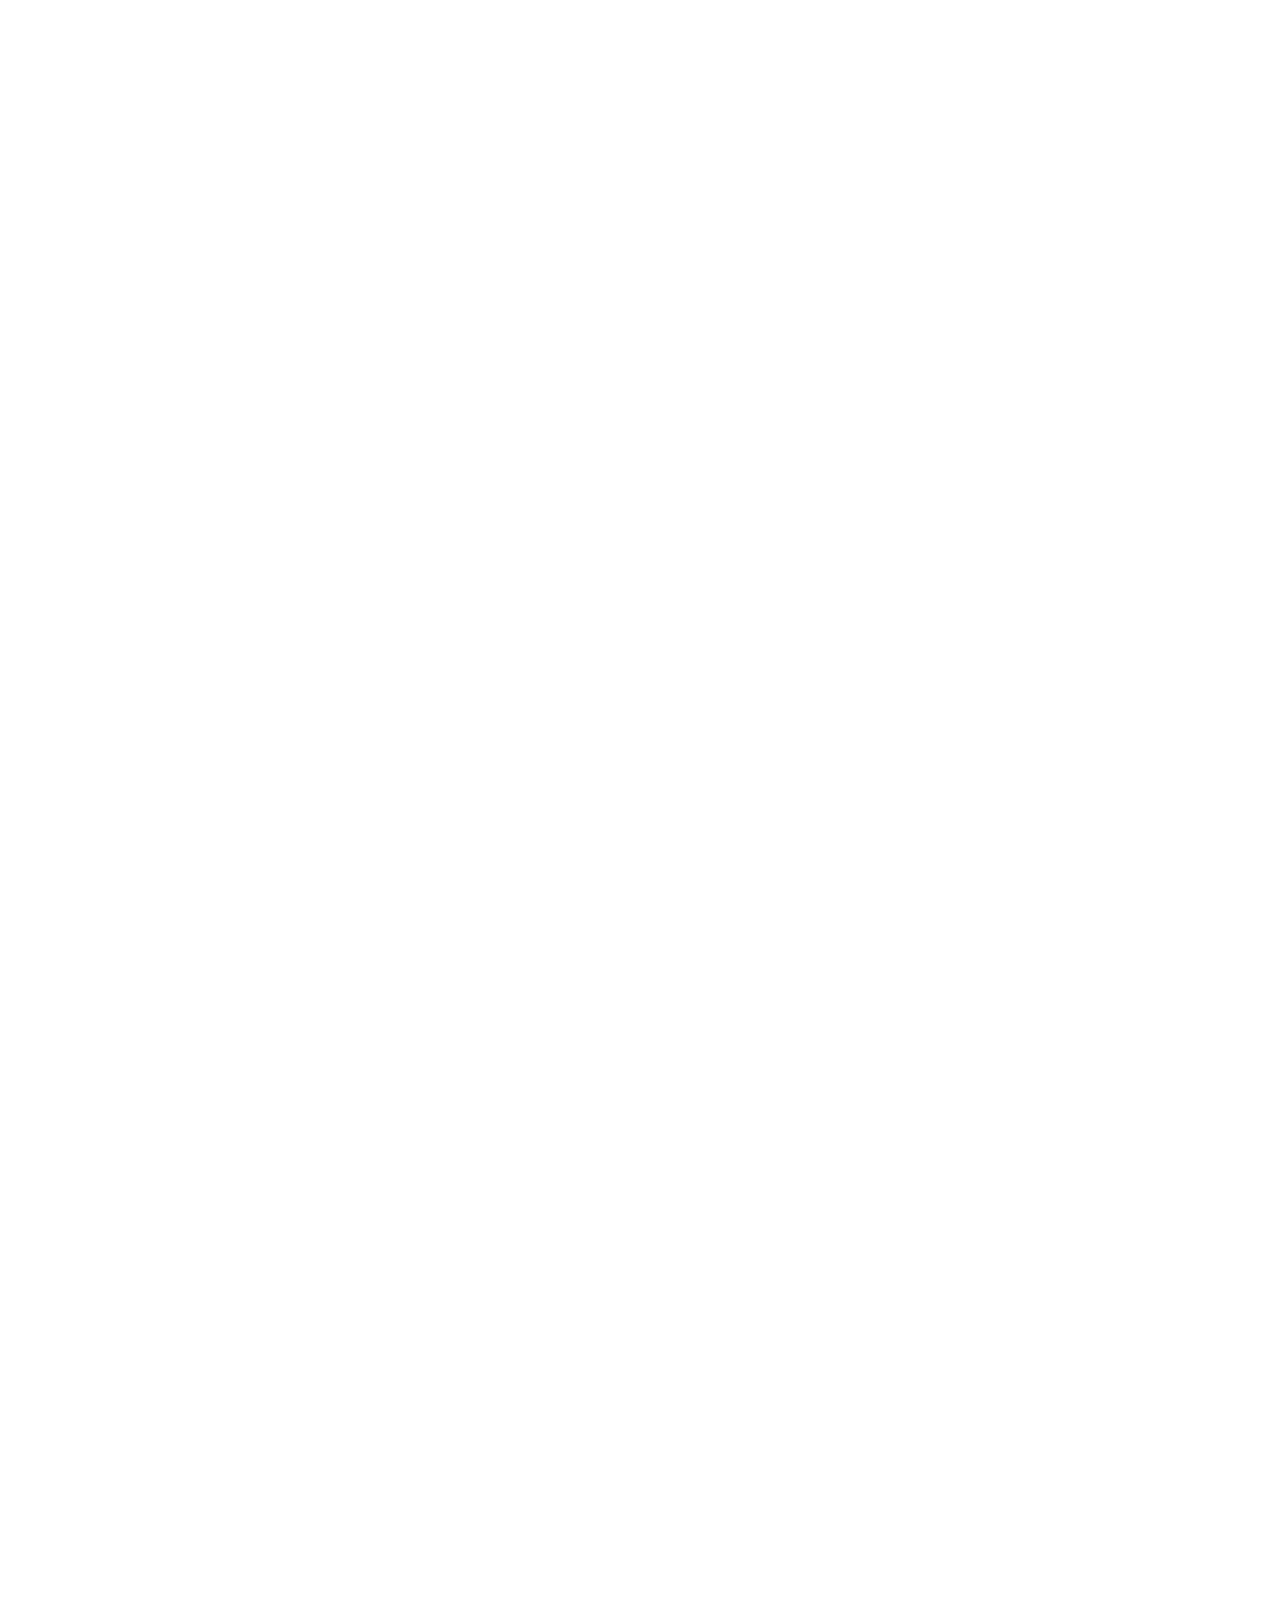
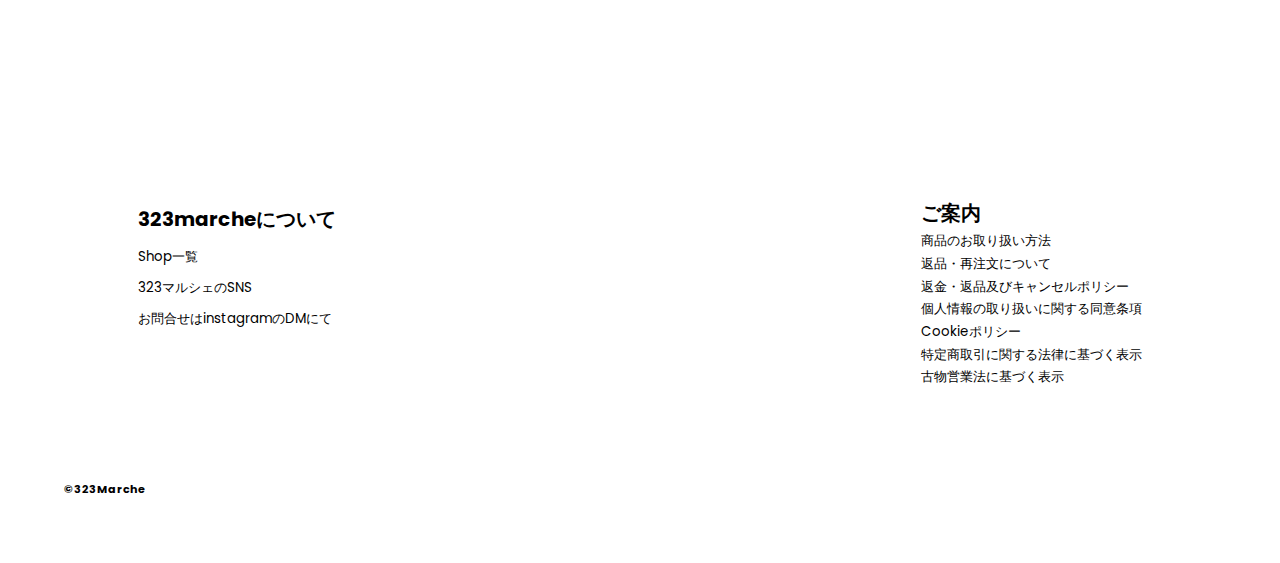
==== commit 82b92192: "11/17用更新" ====
--- a/index.html
+++ b/index.html
@@ -155,33 +155,33 @@
   <!-- NOTICEセクション -->
   <section class="notice" id="notice">
       <h2 class="sec-title" data-text="323お知らせ">ミニサン(323)からのお知らせ</h2>
+      <div class="image1"><img src="./img/assets/autumun.png" alt=""></div>
     <div class="card-wrapper">
       <figure class="card fade">
-        <video src="./img/video/summer_marche.mp4" autoplay muted loop></video>
-        <figcaption>2024/7/14(日)<br>
-                    <a href="https://rentalspacek.com/">レンタルスペースK<br><small>〒649-6214</small><br>>和歌山県岩出市水栖３１<br>10:30～15:30</a><br>
-                    ↑<br>
-                    <small>クリックで「レンタルスペースK」のサイトへGo!🐱</small>
+        <video src="./img/video/autumun_marche.mp4" autoplay muted loop></video>
+        <figcaption>2024/11/17(日)<br>
+          <a href="https://rentalspacek.com/">レンタルスペースK<br><small>〒649-6214</small><br>和歌山県岩出市水栖３１<br>10:30～15:30</a><br>
+          ↑<br>
+          <small>クリックで「レンタルスペースK」のサイトへGo!🐱</small>
         </figcaption>
       </figure>
       <figure class="card fade">
-        <video src="./img/video/summer_marche2.mp4" autoplay muted loop></video>
-        <figcaption>2024/7/14(日)<br>
-          この内容で『まいなぁが』さんに掲載していただきました。<br>
-          <a class="instagram" href="https://www.instagram.com/mynaga_iwade.kinokawa/"><img src="./img/icon/instagram-logo-24.png" alt="">まいなぁが岩出・紀の川</a>
+        <video src="./img/video/autumn_shops.mp4" autoplay muted loop></video>
+        <figcaption>2024/11/17(日)<br>
+          秋の323Marcheに来てくれるSHOPS!!ありがとうございます🐱<br>
+          <a class="instagram" href="https://www.instagram.com/323marche/"><img src="./img/icon/instagram-logo-24.png" alt="">323インスタグラム</a>
         </figcaption>
       </figure>
-      <div class="image1"></div>
       <div class="image2"></div>
     </div>
     <div class="image-text2">
-      <p>今年も暑いが</p>
-      <p>笑って過ぎてほしい（笑）</p>
+      <p>暑がったり寒かったりなんだが</p>
+      <p>元気に笑っていたい（笑）</p>
     </div>
   </section>
   
   <!-- Sliderセクション -->
-  <section class="slider-section">
+  <!-- <section class="slider-section">
       <h2 class="sec-title">カテゴリー別Shops</h2>
 
     <section class="button-container">
@@ -255,7 +255,9 @@
       </section>
     </div>
   
-  </section>
+  </section> -->
+
+  <!-- Shopsセクション -->
   <section class="shop-list">
     <h2 class="sec-title">出展一覧</h2>
     <p class="tapping">
@@ -265,30 +267,16 @@
       <small>店名タップで詳細一覧へ</small>
     </p>
     <ul class="list">
-      <li class="list-card"><a href="#2">ippo＆逸穂</a></li>
-      <li class="list-card"><a href="#3">颯樹~soujyu~</a></li>
-      <li class="list-card"><a href="#4">コスメスペース</a></li>
-      <li class="list-card"><a href="#5">令翠学鑑定士 白明光令翠</a></li>
-      <li class="list-card"><a href="#6">めぐみや</a></li>
-      <li class="list-card"><a href="#7">はなみずき</a></li>
-      <li class="list-card"><a href="#8">Manacapua</a></li>
-      <li class="list-card"><a href="#9">『和んなか』</a></li>
-      <li class="list-card"><a href="#10">たけのこ</a></li>
-      <li class="list-card"><a href="#11">無痛庵</a></li>
-      <li class="list-card"><a href="#12">aimin</a></li>
-      <li class="list-card"><a href="#13">GUILT</a></li>
-      <li class="list-card"><a href="#14">かなつむり</a></li>
-      <li class="list-card"><a href="#15">Alba</a></li>
-      <li class="list-card"><a href="#16">温熱療法【美温】</a></li>
-      <li class="list-card"><a href="#17">大和五條MARUSE</a></li>
-      <li class="list-card"><a href="#18">colorful's workshop</a></li>
-      <li class="list-card"><a href="#19">pour toi</a></li>
-      <li class="list-card"><a href="#20">倖</a></li>
-      <li class="list-card"><a href="#21">moonbow</a></li>
-      <li class="list-card"><a href="#22">紀の国カイロプラクティック</a></li>
-      <li class="list-card"><a href="#23">麗宝 -Reihow-</a></li>
-      <li class="list-card"><a href="#24">Y.room</a></li>
-      <li class="list-card"><a href="#25">スマイルダイレクシヨン</a></li>
+      <li class="list-card"><a href="#1">ほんわか</a></li>
+      <li class="list-card"><a href="#2">Manacapua</a></li>
+      <li class="list-card"><a href="#3">AQUA(アクア)</a></li>
+      <li class="list-card"><a href="#4">めぐみや</a></li>
+      <li class="list-card"><a href="#5">クレンズヨガ</a></li>
+      <li class="list-card"><a href="#6">焼き菓子COCORAE</a></li>
+      <li class="list-card"><a href="#7">スピリチュアルビーリング</a></li>
+      <li class="list-card"><a href="#8">スピリチュアルリラクゼーション</a></li>
+      <li class="list-card"><a href="#9">HOKULEA SAND ART</a></li>
+      <li class="list-card"><a href="#10">ippo＆逸穂</a></li>
     </ul>
   </section>
 
@@ -310,102 +298,45 @@
         <button class="close">Close</button>
       </div> -->
               
+        <div class="card fade" id="1" data-id="2">
+          <h2 class="card-title">ほんわか</h2>
+          <img src="img/" alt="">
+        </div>
         <div class="card fade" id="2" data-id="2">
+          <h2 class="card-title">Manacapua</h2>
+          <img src="img/manacapua.jpg" alt="">
+        </div>
+        <div class="card fade" id="3" data-id="3">
+          <h2 class="card-title">AQUA~アクア~</h2>
+          <img src="img/" alt="">
+        </div>
+        <div class="card fade" id="4" data-id="4">
+          <h2 class="card-title">めぐみや</h2>
+          <img src="img/megumiya.jpg" alt="">
+        </div>
+        <div class="card fade" id="5" data-id="5">
+          <h2 class="card-title">クレンズヨガ</h2>
+          <img src="img/" alt="">
+        </div>
+        <div class="card fade" id="6" data-id="6">
+          <h2 class="card-title">焼き菓子COCORAE</h2>
+          <img src="img/cocora.jpg" alt="">
+        </div>
+        <div class="card fade" id="7" data-id="7">
+          <h2 class="card-title">スピリチュアルヒーリング</h2>
+          <img src="img/" alt="">
+        </div>
+        <div class="card fade" id="8" data-id="8">
+          <h2 class="card-title">スピリチュアルリラクゼーション</h2>
+          <img src="img/" alt="">
+        </div>
+        <div class="card fade" id="9" data-id="9">
+          <h2 class="card-title"><small>HOKULEA SAND ART</h2>
+          <img src="img/" alt="">
+        </div>
+        <div class="card fade" id="10" data-id="10">
           <h2 class="card-title">ippo＆逸穂</h2>
           <img src="img/ippo.jpg" alt="">
-        </div>
-        <div class="card fade" id="3" data-id="3">
-          <h2 class="card-title">颯樹~soujyu~</h2>
-          <img src="img/souju714.jpg" alt="">
-        </div>
-        <div class="card fade" id="4" data-id="4">
-          <h2 class="card-title">コスメスペース</h2>
-          <img src="img/cosmespace714.jpg" alt="">
-        </div>
-        <div class="card fade" id="5" data-id="5">
-          <h2 class="card-title">令翠学鑑定士 白明光令翠<br>
-            (ﾚｲｽｲｶﾞｸｶﾝﾃｲｼ ﾊｸﾒｲｺｳﾚｲｽｲ)</h2>
-          <img src="img/reisuigaku1.jpg" alt="">
-        </div>
-        <div class="card fade" id="6" data-id="6">
-          <h2 class="card-title">めぐみや</h2>
-          <img src="img/megumiya.jpg" alt="">
-        </div>
-        <div class="card fade" id="7" data-id="7">
-          <h2 class="card-title">はなみずき</h2>
-          <img src="img/hanamizuki1.jpg" alt="">
-        </div>
-        <div class="card fade" id="8" data-id="8">
-          <h2 class="card-title">Manacapua</h2>
-          <img src="img/manacapua.jpg" alt="">
-        </div>
-        <div class="card fade" id="9" data-id="9">
-          <h2 class="card-title"><small>ワイヤーアートと和雑貨の店 </small><br>『和んなか』</h2>
-          <img src="img/wannnaka1.jpg" alt="">
-        </div>
-        <div class="card fade" id="10" data-id="10">
-          <h2 class="card-title">たけのこ</h2>
-          <img src="img/takenoko3.jpg" alt="">
-        </div>
-        <div class="card fade" id="11" data-id="11">
-          <h2 class="card-title">無痛庵</h2>
-          <img src="img/mutsuan714.png" alt="">
-        </div>
-        <div class="card fade" id="12" data-id="12">
-          <h2 class="card-title">aimin</h2>
-          <img src="img/ai714.jpg" alt="">
-        </div>
-        <div class="card fade" id="13" data-id="13">
-          <h2 class="card-title">GUILT</h2>
-          <img src="img/guilt.jpg" alt="">
-        </div>
-        <div class="card fade" id="14" data-id="14">
-          <h2 class="card-title">かなつむり</h2>
-          <img src="img/kanatumuri.jpg" alt="">
-        </div>
-        <div class="card fade" id="15" data-id="15">
-          <h2 class="card-title">Alba</h2>
-          <img src="./img/alba_July.png" alt="">
-        </div>
-        <div class="card fade" id="16" data-id="16">
-          <h2 class="card-title">温熱療法【美温】</h2>
-          <img src="img/terumi.jpg" alt="">
-        </div>
-        <div class="card fade" id="17" data-id="17">
-          <h2 class="card-title">大和五條MARUSE</h2>
-          <img src="img/yamatogojou1.jpg" alt="">
-        </div>
-        <div class="card fade" id="18" data-id="18">
-          <h2 class="card-title">colorful's workshop</h2>
-          <img src="img/colorfuls1.jpg" alt="">
-        </div>
-        <div class="card fade" id="19" data-id="19">
-          <h2 class="card-title"><small>プライベートサロン</small><br>pour toi</h2>
-          <img src="img/pour toi.jpg" alt="">
-        </div>
-        <div class="card fade" id="20" data-id="20">
-          <h2 class="card-title">倖</h2>
-          <img src="img/koh.jpg" alt="">
-        </div>
-        <div class="card fade" id="21" data-id="21">
-          <h2 class="card-title">moonbow</h2>
-          <img src="img/moonbow.jpg" alt="">
-        </div>
-        <div class="card fade" id="22" data-id="22">
-          <h2 class="card-title">紀の国カイロプラクティック</h2>
-          <img src="img/kinokuni1.jpg" alt="">
-        </div>
-        <div class="card fade" id="23" data-id="23">
-          <h2 class="card-title">麗宝 -Reihow-</h2>
-          <img src="img/reihow3.jpg" alt="">
-        </div>
-        <div class="card fade" id="24" data-id="24">
-          <h2 class="card-title">Y.room</h2>
-          <img src="img/Yroom.jpg" alt="">
-        </div>
-        <div class="card fade" id="25" data-id="25">
-          <h2 class="card-title">スマイルダイレクシヨン</h2>
-          <img src="img/mibyo.png" alt="">
         </div>
       </section>
       <p class="tap">写真をタップしてね！</p>
--- a/css/index.css
+++ b/css/index.css
@@ -64,11 +64,11 @@
   width: 20%;
 }
 .notice .image1 {
-  position: absolute;
-  width: 25%;
-  aspect-ratio: 2;
-  background : transparent url(../img/assets/summer_text.png) no-repeat center / cover;
-  transform: rotate(345deg) translateY(100px);
+  width: 50%;
+  margin: 5% auto;
+  /* aspect-ratio: 2; */
+  /* background : transparent url(../img/assets/autumun.png) no-repeat center / cover; */
+  /* transform: rotate(345deg) translateY(100px); */
   z-index: 10;                    
 }
 .notice .image2 {
--- a/css/index_sp.css
+++ b/css/index_sp.css
@@ -36,10 +36,11 @@
     font-size: 0.9rem;
   }
   .notice .image1 {
-    width: 45%;
+    width: 50%;
   }
   .notice .image2 {
     width: 60%;
+    transform: rotate(345deg) translateY(200px) translateX(-50px);
   }
   .notice .instagram img {
     width: 20%;
